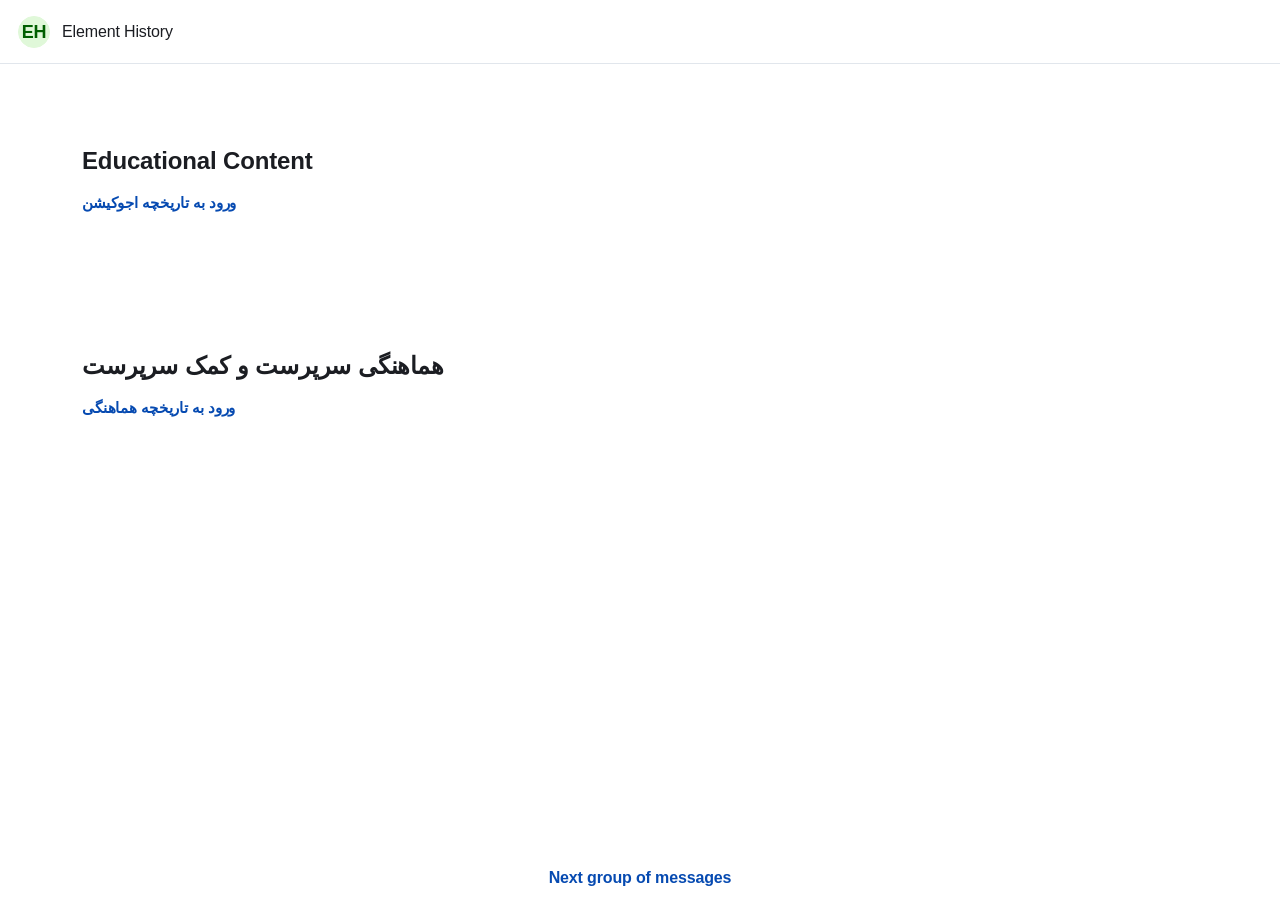
==== index.html @ 18a0da71 "Update index.html" ====
<html lang="en"><head>
                <meta charset="UTF-8">
                <meta http-equiv="X-UA-Compatible" content="IE=edge">
                <meta name="viewport" content="width=device-width, initial-scale=1.0">
                <link href="css/style.css" rel="stylesheet">
                <script src="js/script.js"></script><style id="HighlightThisStyles"></style>
                <title>Element History</title>
            <style>
    ::highlight(selection_highlighter_highlighted_selection) {
      background-color: rgba(255,255,0,1);
      color: rgba(0,0,0,1);
    }
    @media (prefers-color-scheme: dark) {
      ::highlight(selection_highlighter_highlighted_selection) {
        background-color: rgba(255,0,255,0.8);
      color: rgba(255,255,255,1);
      }
    }
    .selection_highlighter_scroll_markers {
      pointer-events: none;
      position: fixed;
      z-index: 2147483647;
      top: 0;
      right: 0;
      width: 16px;
      height: 100vh;
    }
  </style></head>
            <body style="height: 100vh;" class="cpd-theme-light">
                <div id="matrixchat" style="height: 100%; overflow: auto">
                    <div class="mx_MatrixChat_wrapper" aria-hidden="false">
                        <div class="mx_MatrixChat">
                        <main class="mx_RoomView">
                            <div class="mx_RoomHeader light-panel">
                                <span role="presentation" title="Educational Content" data-type="round" data-color="1" class="_avatar_va14e_8 mx_BaseAvatar _avatar-imageless_va14e_55" style="--cpd-avatar-size:32px">EH</span>
                                <div class="mx_RoomHeader_infoWrapper">
                                    <div dir="auto" class="mx_RoomHeader_info" title="Educational Content">
                                        <span class="mx_RoomHeader_truncated mx_lineClamp">
                                            Element History
                                        </span>
                                    </div>
                                </div>
                            </div>
                            
                            <div class="mx_MainSplit">
                            <div class="mx_RoomView_body">
                                <div class="mx_RoomView_timeline mx_RoomView_timeline_rr_enabled">
                                <div class="
                                    mx_AutoHideScrollbar
                                    mx_ScrollPanel
                                    mx_RoomView_messagePanel
                                    ">
                                    <div class="mx_RoomView_messageListWrapper">
                                    <ol class="mx_RoomView_MessageList" aria-live="polite" role="list">
                                    <div class="mx_NewRoomIntro">
                                            <h2> Educational Content </h2>
                                            <p><span><a href="" target="_blank" rel="noopener noreferrer"><strong>ورود به تاریخچه اجوکیشن</strong></a></span></p> <p></p>
                                            <br>
                                            <p>  </p>
                                        </div>
                                    
                                    <div class="mx_NewRoomIntro">
                                            <h2> هماهنگی سرپرست و کمک سرپرست </h2>
                                            <p><span><a href="" target="_blank" rel="noopener noreferrer"><strong>ورود به تاریخچه هماهنگی</strong></a></span></p> <p></p>
                                            <br>
                                            <p>  </p>
                                        </div></ol>
                                    </div>
                                </div>
                                </div>
                                <div class="mx_RoomView_statusArea">
                                <div class="mx_RoomView_statusAreaBox">
                                    <div class="mx_RoomView_statusAreaBox_line"></div>
                                </div>
                                </div>
                            </div>
                            </div>
                            <div style="text-align:center;margin:10px"><a href="./messages2.html" style="font-weight:bold">Next group of messages</a></div>
                        </main>
                        </div>
                    </div>
                </div>
                <div id="snackbar">
            
        
</div><canvas class="selection_highlighter_scroll_markers" width="20" height="628"></canvas></body></html>
---- css/style.css ----
body{counter-reset:katexEqnNo mmlEqnNo}@layer compound-tokens, compound-web, shared-components, app-web;@layer shared-components{._flex_4dswl_9{display:inline;display:initial;display:var(--mx-flex-display,unset);-webkit-box-orient:initial;-webkit-box-direction:initial;-ms-flex-direction:initial;flex-direction:row;flex-direction:var(--mx-flex-direction,unset);-webkit-box-align:initial;-ms-flex-align:initial;align-items:normal;-webkit-box-align:var(--mx-flex-align,unset);-ms-flex-align:var(--mx-flex-align,unset);align-items:var(--mx-flex-align,unset);-webkit-box-pack:initial;-ms-flex-pack:initial;justify-content:normal;-webkit-box-pack:var(--mx-flex-justify,unset);-ms-flex-pack:var(--mx-flex-justify,unset);-ms-flex-wrap:initial;flex-wrap:nowrap;-ms-flex-wrap:var(--mx-flex-wrap,unset);flex-wrap:var(--mx-flex-wrap,unset);gap:initial;gap:var(--mx-flex-gap,unset);justify-content:var(--mx-flex-justify,unset)}._banner_n7ud0_8[data-type=success] :is(._content_n7ud0_38,svg){color:var(--cpd-color-green-900)}._banner_n7ud0_8[data-type=critical] :is(._content_n7ud0_38,svg){color:var(--cpd-color-red-900)}._content_1xhpr_8{color:var(--cpd-color-text-secondary);vertical-align:middle;white-space:pre-wrap;-webkit-box-align:center;-ms-flex-align:center;align-items:center;display:-webkit-inline-box;display:-ms-inline-flexbox;display:inline-flex;gap:6px}._icon_1xhpr_17{color:var(--cpd-color-icon-secondary);height:14px;width:14px;-webkit-box-flex:0;-ms-flex:0 0 14px;flex:0 0 14px}@-webkit-keyframes _blurhashPulse_1rucf_1{0%,to{opacity:1}50%{opacity:.65}}@keyframes _blurhashPulse_1rucf_1{0%,to{opacity:1}50%{opacity:.65}}._root_1hgc7_8{overflow:hidden}._caption_1hgc7_14,._notice_1hgc7_18,._text_1hgc7_13{white-space:pre-wrap}._annotated_1hgc7_28{display:-webkit-box;display:-ms-flexbox;display:flex}._annotation_1hgc7_36{color:var(--cpd-color-text-secondary);-webkit-user-select:none;-moz-user-select:none;-ms-user-select:none;user-select:none;-webkit-margin-start:9px;display:inline-block;font-size:12px;margin-inline-start:9px}._editedMarker_1hgc7_44{-webkit-appearance:none;-moz-appearance:none;appearance:none;background:0 0;border:none;cursor:pointer;font-family:inherit;font-weight:inherit;height:-webkit-max-content;height:-moz-max-content;height:max-content;line-height:inherit;padding:0}._bodyAction_1hgc7_57:focus-visible,._editedMarker_1hgc7_44:focus-visible,._emoteSender_1hgc7_72:focus-visible{border-radius:var(--cpd-space-0-5x);outline:2px solid var(--cpd-color-border-focused);outline-offset:2px}._content_u6fft_8{cursor:pointer;padding:0 25px}._content_u6fft_8 h2{font-size:inherit;text-transform:capitalize;-webkit-box-flex:0;-ms-flex:none;flex:none;margin:0}._content_u6fft_8 svg{color:var(--cpd-color-icon-secondary);height:16px;width:16px;-ms-flex-item-align:center;align-self:center}._timelineSeparator_yq5ye_8{clear:both;color:var(--cpd-color-text-primary);font:var(--cpd-font-body-md-regular);letter-spacing:var(--cpd-font-letter-spacing-body-md);margin:var(--cpd-space-1x) 0}._timelineSeparator_yq5ye_8>hr{border:none;border-bottom:1px solid var(--cpd-color-gray-400);-webkit-box-flex:1;-ms-flex:1 1 0px;flex:1 1 0;height:0}._disambiguatedProfile_4jooo_8{cursor:pointer;overflow:hidden;text-overflow:ellipsis;white-space:nowrap}._disambiguatedProfile_4jooo_8 ._disambiguatedProfile_displayName_4jooo_14{font:var(--cpd-font-body-md-semibold);letter-spacing:var(--cpd-letter-spacing-body-md);-webkit-margin-end:0;line-height:1;margin-inline-end:0}._content_m88ar_8 svg[data-state=supported]{color:inherit}._content_m88ar_8 svg[data-state=unsupported]{color:var(--cpd-color-icon-critical-primary)}._container_sq5fu_8{background-color:var(--cpd-color-bg-subtle-secondary);border-radius:8px;-webkit-box-sizing:border-box;box-sizing:border-box;display:grid;grid-template-columns:24px minmax(0,1fr) -webkit-min-content -webkit-min-content;grid-template-columns:24px minmax(0,1fr) min-content min-content;max-width:min(100% - 92px,600px);padding:var(--cpd-space-3x)}._container_sq5fu_8 svg{content:"";grid-area:1/1/3;height:16px;inset:0;margin-top:var(--cpd-space-1x);-webkit-mask-position:50%;mask-position:50%;-webkit-mask-repeat:no-repeat;mask-repeat:no-repeat;-webkit-mask-size:contain;mask-size:contain;position:relative;width:16px}._container_sq5fu_8 ._subtitle_sq5fu_35,._container_sq5fu_8 ._title_sq5fu_34{grid-column:2;min-inline-size:50px;overflow-wrap:break-word}._container_sq5fu_8 ._title_sq5fu_34{font-size:var(--cpd-font-size-body-md);font-weight:var(--cpd-font-weight-semibold);grid-row:1}._container_sq5fu_8 ._subtitle_sq5fu_35{font-size:var(--cpd-font-size-body-sm);grid-row:2}._reactionsRow_1lcz2_8{color:var(--cpd-color-text-primary);-webkit-box-align:center;-ms-flex-align:center;align-items:center;display:-webkit-box;display:-ms-flexbox;display:flex;-ms-flex-wrap:wrap;flex-wrap:wrap;gap:var(--cpd-space-1x)}._reactionsRowButton_5v4c1_8{all:unset;background-color:var(--cpd-color-gray-200);border:1px solid var(--cpd-color-gray-400);border-radius:10px;cursor:pointer;line-height:var(--cpd-font-size-heading-sm);padding:1px var(--cpd-space-1-5x);-webkit-user-select:none;-moz-user-select:none;-ms-user-select:none;user-select:none;-webkit-box-align:center;-ms-flex-align:center;align-items:center}._reactionsRowButtonDisabled_5v4c1_26{cursor:not-allowed}._reactionsRowButtonContent_5v4c1_30{max-width:100px;overflow:hidden;padding-right:var(--cpd-space-1x);text-overflow:ellipsis;white-space:nowrap}._content_1r034_8,._reactionsRowButtonCount_5v4c1_38{white-space:nowrap}._content_1r034_8{color:var(--cpd-color-text-secondary);display:inline-block;-webkit-font-feature-settings:"tnum";font-feature-settings:"tnum";font-size:var(--cpd-font-size-body-xs);font-variant-numeric:tabular-nums;text-decoration:none;-webkit-user-select:none;-moz-user-select:none;-ms-user-select:none;user-select:none}}@layer compound-tokens, compound-web, shared-components, app-web;@layer compound-tokens, compound-web, shared-components, app-web;@layer compound-tokens{@layer cpd-semantic, custom, cpd-base;}@layer app-web{:root{--emoji-font-family:"";--lp-background-blur:40px}body{color-scheme:light}a:not([data-kind]):hover,a:not([data-kind]):link,a:not([data-kind]):visited{text-decoration:none}:root{--hover-transition:0.08s cubic-bezier(0.46,0.03,0.52,0.96)}}@layer app-web{@-webkit-keyframes mx--anim-pulse{0%{opacity:1}50%{opacity:.7}to{opacity:1}}@keyframes mx--anim-pulse{0%{opacity:1}50%{opacity:.7}to{opacity:1}}@-webkit-keyframes mx_Dialog_lightbox_background_keyframes{0%{opacity:0}to{opacity:.95}}@keyframes mx_Dialog_lightbox_background_keyframes{0%{opacity:0}to{opacity:.95}}@-webkit-keyframes mx_ImageView_panel_keyframes{0%{opacity:0}to{opacity:1}}@keyframes mx_ImageView_panel_keyframes{0%{opacity:0}to{opacity:1}}}@layer app-web{@-webkit-keyframes maplibregl-spin{0%{-webkit-transform:rotate(0deg);transform:rotate(0deg)}to{-webkit-transform:rotate(1turn);transform:rotate(1turn)}}@keyframes maplibregl-spin{0%{-webkit-transform:rotate(0deg);transform:rotate(0deg)}to{-webkit-transform:rotate(1turn);transform:rotate(1turn)}}@-webkit-keyframes maplibregl-user-location-dot-pulse{0%{opacity:1;-webkit-transform:scale(1);transform:scale(1)}70%{opacity:0;-webkit-transform:scale(3);transform:scale(3)}to{opacity:0;-webkit-transform:scale(1);transform:scale(1)}}@keyframes maplibregl-user-location-dot-pulse{0%{opacity:1;-webkit-transform:scale(1);transform:scale(1)}70%{opacity:0;-webkit-transform:scale(3);transform:scale(3)}to{opacity:0;-webkit-transform:scale(1);transform:scale(1)}}:root{--container-border-width:8px;--container-gap-width:8px;--transition-short:0.1s;--transition-standard:0.3s;--buttons-dialog-gap-row:8px;--buttons-dialog-gap-column:8px;--MBody-border-radius:8px;--EventTileBubble_margin-block:10px;--MessageTimestamp-width:46px;--dialog-zIndex-wrapper-default:4000;--dialog-zIndex-static-background:4009;--dialog-zIndex-static:calc(var(--dialog-zIndex-static-background) + 1);--dialog-zIndex-standard-background:calc(var(--dialog-zIndex-static) + 1);--dialog-zIndex-standard:calc(var(--dialog-zIndex-standard-background) + 1)}#matrixchat{contain:strict}#mx_ContextualMenu_Container,#mx_Dialog_Container,#mx_Dialog_StaticContainer,#mx_PersistedElement_container{isolation:isolate}}@layer app-web{[class^=cpd-theme][class^=cpd-theme]{--cpd-font-family-sans: -apple-system, BlinkMacSystemFont, avenir next,
            avenir, segoe ui, helvetica neue, helvetica, Ubuntu, roboto, noto, arial, sans-serif,var(--emoji-font-family),"Apple Color Emoji","Segoe UI Emoji","Arial","Helvetica",sans-serif,"Noto Color Emoji"}@media (prefers-reduced-motion){:root{--transition-short:0;--transition-standard:0}}html{height:100%;overflow:hidden;-ms-scroll-chaining:none;overscroll-behavior:none}body{background-color:var(--cpd-color-bg-canvas-default);border:0;color:var(--cpd-color-text-primary);font:var(--cpd-font-body-md-regular)!important;-webkit-font-feature-settings:"kern" 1,"liga" 1,"calt" 1!important;font-feature-settings:"kern" 1,"liga" 1,"calt" 1!important;letter-spacing:var(--cpd-font-letter-spacing-body-md)!important;margin:0;-webkit-font-smoothing:antialiased;-moz-osx-font-smoothing:grayscale}code,pre{font-family: Menlo, Consolas, Monaco, Liberation Mono, Lucida Console, monospace,,Apple Color Emoji,Segoe UI Emoji,Courier,monospace,Noto Color Emoji;font-family:"Fira Code",var(--emoji-font-family),"Apple Color Emoji","Segoe UI Emoji","Courier",monospace,"Noto Color Emoji";font-size:100%!important}b{font-weight:700}a:where(:not([data-kind])):hover,a:where(:not([data-kind])):link,a:where(:not([data-kind])):visited{color:var(--cpd-color-text-link-external)}input[type=search]::-webkit-search-cancel-button,input[type=search]::-webkit-search-decoration,input[type=search]::-webkit-search-results-button,input[type=search]::-webkit-search-results-decoration{display:none}input::-webkit-input-placeholder,textarea::-webkit-input-placeholder{opacity:1}input::-moz-placeholder,textarea::-moz-placeholder{opacity:1}input:-ms-input-placeholder,textarea:-ms-input-placeholder{opacity:1}input::-ms-input-placeholder,textarea::-ms-input-placeholder{opacity:1}input::placeholder,textarea::placeholder{opacity:1}input[type=password],input[type=text],textarea{background-color:transparent;color:var(--cpd-color-text-primary)}textarea{color:var(--cpd-color-text-primary)}input[type=password]:focus,input[type=text]:focus,textarea:focus{-webkit-box-shadow:none;box-shadow:none;outline:none}:focus:not(:focus-visible){outline:none}fieldset{border:none;display:inline-block;margin-inline:unset;min-inline-size:unset;padding-block:unset;padding-inline:unset}summary{cursor:pointer}legend{border:none;padding-inline:unset}::-moz-focus-inner{border:0}#mx_theme_accentColor{color:var(--cpd-color-text-action-accent)}#mx_theme_secondaryAccentColor{color:#f2f5f8}.mx_Dialog button:not(.mx_EncryptionUserSettingsTab button,.mx_EncryptionCard button,.mx_UserProfileSettings button,.mx_ShareDialog button,.mx_UnpinAllDialog button,.mx_ThemeChoicePanel_CustomTheme button,.mx_Dialog_nonDialogButton,.mx_AccessibleButton,.mx_IdentityServerPicker button,.mx_AccessSecretStorageDialog button,.mx_InviteDialog_section button,.mx_InviteDialog_editor button,.mx_UnknownIdentityUsersWarningDialog button,[class|=maplibregl]),.mx_Dialog input[type=submit],.mx_Dialog_buttons button:not(.mx_Dialog_nonDialogButton,.mx_AccessibleButton),.mx_Dialog_buttons input[type=submit]{background-color:var(--cpd-color-bg-action-primary-rest);border:0;border-radius:24px;color:var(--cpd-color-bg-canvas-default);cursor:pointer;display:inline-block;font:var(--cpd-font-body-md-regular);padding:7px 1.5em;vertical-align:middle;width:auto}.mx_Dialog button:not(.mx_EncryptionUserSettingsTab button,.mx_EncryptionCard button,.mx_UserProfileSettings button,.mx_ShareDialog button,.mx_UnpinAllDialog button,.mx_ThemeChoicePanel_CustomTheme button,.mx_Dialog_nonDialogButton,.mx_AccessibleButton,.mx_IdentityServerPicker button,.mx_AccessSecretStorageDialog button,.mx_InviteDialog_section button,.mx_InviteDialog_editor button,.mx_UnknownIdentityUsersWarningDialog button,[class|=maplibregl]):not(:focus-visible),.mx_Dialog input[type=submit]:not(:focus-visible),.mx_Dialog_buttons button:not(.mx_Dialog_nonDialogButton,.mx_AccessibleButton):not(:focus-visible),.mx_Dialog_buttons input[type=submit]:not(:focus-visible){outline:none}.mx_Dialog button:not(.mx_EncryptionUserSettingsTab button,.mx_EncryptionCard button,.mx_UserProfileSettings button,.mx_ShareDialog button,.mx_UnpinAllDialog button,.mx_ThemeChoicePanel_CustomTheme button,.mx_Dialog_nonDialogButton,.mx_AccessibleButton,.mx_IdentityServerPicker button,.mx_AccessSecretStorageDialog button,.mx_InviteDialog_section button,.mx_InviteDialog_editor button,.mx_UnknownIdentityUsersWarningDialog button,[class|=maplibregl]),.mx_Dialog input[type=submit],.mx_Dialog_buttons button:not(.mx_Dialog_nonDialogButton,.mx_AccessibleButton),.mx_Dialog_buttons input[type=submit]{background-color:transparent;border:1px solid var(--cpd-color-border-interactive-secondary);color:var(--cpd-color-text-primary);font-family:inherit;font-weight:var(--cpd-font-weight-semibold);margin-bottom:5px;margin-left:0;margin-right:8px;margin-right:var(--buttons-dialog-gap-column)}.mx_Dialog button:not(.mx_Dialog_nonDialogButton,[class|=maplibregl],.mx_AccessibleButton,.mx_UserProfileSettings button,.mx_ThemeChoicePanel_CustomTheme button,.mx_UnpinAllDialog button,.mx_ShareDialog button,.mx_EncryptionUserSettingsTab button,.mx_UnknownIdentityUsersWarningDialog button):last-child{margin-right:0}.mx_Dialog button:not(.mx_Dialog_nonDialogButton,[class|=maplibregl],.mx_AccessibleButton,.mx_UserProfileSettings button,.mx_ThemeChoicePanel_CustomTheme button,.mx_UnpinAllDialog button,.mx_ShareDialog button,.mx_EncryptionUserSettingsTab button,.mx_InviteDialog_section button,.mx_InviteDialog_editor button,.mx_UnknownIdentityUsersWarningDialog button):focus,.mx_Dialog input[type=submit]:focus,.mx_Dialog_buttons button:not(.mx_Dialog_nonDialogButton,.mx_AccessibleButton):focus,.mx_Dialog_buttons input[type=submit]:focus{-webkit-filter:brightness(105%);filter:brightness(105%)}.mx_Dialog button.mx_Dialog_primary:not(.mx_Dialog_nonDialogButton,[class|=maplibregl]),.mx_Dialog input[type=submit].mx_Dialog_primary,.mx_Dialog_buttons button:not(.mx_Dialog_nonDialogButton,.mx_AccessibleButton,.mx_UserProfileSettings button,.mx_ThemeChoicePanel_CustomTheme button,.mx_UnpinAllDialog button,.mx_ShareDialog button,.mx_EncryptionUserSettingsTab button,.mx_UnknownIdentityUsersWarningDialog button),.mx_Dialog_buttons input[type=submit].mx_Dialog_primary{background-color:var(--cpd-color-bg-action-primary-rest);border-color:var(--cpd-color-bg-action-primary-rest);color:var(--cpd-color-text-on-solid-primary);min-width:156px}.mx_Dialog button.danger:not(.mx_Dialog_nonDialogButton,[class|=maplibregl]),.mx_Dialog input[type=submit].danger,.mx_Dialog_buttons button.danger:not(.mx_Dialog_nonDialogButton,.mx_AccessibleButton,.mx_UserProfileSettings button,.mx_ThemeChoicePanel_CustomTheme button,.mx_UnpinAllDialog button,.mx_ShareDialog button,.mx_EncryptionUserSettingsTab button,.mx_UnknownIdentityUsersWarningDialog button),.mx_Dialog_buttons input[type=submit].danger{background-color:var(--cpd-color-bg-critical-primary);border:1px solid var(--cpd-color-bg-critical-primary);color:var(--cpd-color-text-on-solid-primary)}.mx_Dialog button.warning:not(.mx_Dialog_nonDialogButton,[class|=maplibregl]),.mx_Dialog input[type=submit].warning{border:1px solid var(--cpd-color-border-critical-subtle);color:var(--cpd-color-text-critical-primary)}.mx_Dialog button:not(.mx_Dialog_nonDialogButton,[class|=maplibregl],.mx_AccessibleButton,.mx_UserProfileSettings button,.mx_ThemeChoicePanel_CustomTheme button,.mx_UnpinAllDialog button,.mx_ShareDialog button,.mx_EncryptionUserSettingsTab button,.mx_UnknownIdentityUsersWarningDialog button):disabled,.mx_Dialog input[type=submit]:disabled,.mx_Dialog_buttons button:not(.mx_Dialog_nonDialogButton,.mx_AccessibleButton):disabled,.mx_Dialog_buttons input[type=submit]:disabled{background-color:#747474;border:1px solid #747474;opacity:.7}.mx_Username_color1{color:var(--cpd-color-text-decorative-1)}.mx_Username_color2{color:var(--cpd-color-text-decorative-2)}.mx_Username_color3{color:var(--cpd-color-text-decorative-3)}.mx_Username_color4{color:var(--cpd-color-text-decorative-4)}.mx_Username_color5{color:var(--cpd-color-text-decorative-5)}.mx_Username_color6{color:var(--cpd-color-text-decorative-6)}.mx_lineClamp{display:-webkit-box;-webkit-box-orient:vertical;-webkit-line-clamp:1;-webkit-line-clamp:var(--mx-line-clamp,1);overflow:hidden}.mx_MessageTimestamp{color:var(--cpd-color-text-secondary)!important;display:block;-webkit-font-feature-settings:"tnum";font-feature-settings:"tnum";font-size:.625rem;font-variant-numeric:tabular-nums;text-decoration:none;-webkit-user-select:none;-moz-user-select:none;-ms-user-select:none;user-select:none;white-space:nowrap;width:46px;width:var(--MessageTimestamp-width)}html{scrollbar-color:rgba(0,0,0,.2) transparent}*{scrollbar-width:thin}}@layer app-web{::-webkit-scrollbar{height:6px;width:6px}::-webkit-scrollbar-thumb{background-color:rgba(0,0,0,.2);border-radius:3px}.mx_AutoHideScrollbar:hover{scrollbar-color:rgba(0,0,0,.2) transparent}.mx_AutoHideScrollbar:hover::-webkit-scrollbar-thumb{background-color:rgba(0,0,0,.2)}.mx_AutoHideScrollbar{overflow-x:hidden;overflow-y:auto;overflow-y:overlay;-ms-overflow-style:-ms-autohiding-scrollbar}.mx_AutoHideScrollbar::-webkit-scrollbar,.mx_AutoHideScrollbar::-webkit-scrollbar-thumb{background-color:transparent}.mx_AutoHideScrollbar{scrollbar-color:transparent transparent}}@layer app-web{@-webkit-keyframes mx_FileDropTarget_animation{0%{opacity:0}to{opacity:.95}}@keyframes mx_FileDropTarget_animation{0%{opacity:0}to{opacity:.95}}@-webkit-keyframes mx_FileDropTarget_image_animation{0%{-webkit-transform:scaleX(0);transform:scaleX(0)}to{-webkit-transform:scaleX(1);transform:scaleX(1)}}@keyframes mx_FileDropTarget_image_animation{0%{-webkit-transform:scaleX(0);transform:scaleX(0)}to{-webkit-transform:scaleX(1);transform:scaleX(1)}}}@layer app-web{.mx_MainSplit{display:-webkit-box;display:-ms-flexbox;display:flex;-webkit-box-orient:horizontal;-webkit-box-direction:normal;-ms-flex-direction:row;flex-direction:row;height:100%;min-height:0;min-width:0}.mx_MatrixChat_wrapper{display:-webkit-box;display:-ms-flexbox;display:flex;height:100%;width:100%}.mx_MatrixChat{display:-webkit-box;display:-ms-flexbox;display:flex;height:100%;position:relative;width:100%;-webkit-box-flex:1;-ms-flex:1;flex:1;min-height:0}:root{--RoomView_MessageList-padding:18px}.mx_RoomView,.mx_RoomView_wrapper{display:-webkit-box;display:-ms-flexbox;display:flex;-webkit-box-orient:vertical;-webkit-box-direction:normal;-ms-flex-direction:column;flex-direction:column;-webkit-box-flex:1;position:relative}.mx_RoomView{word-wrap:break-word;-ms-flex:1;flex:1}.mx_RoomView .mx_MainSplit{-webkit-box-flex:1;-ms-flex:1 1 0px;flex:1 1 0}.mx_RoomView_messagePanel{overflow-y:auto;width:100%;-webkit-box-flex:1;-ms-flex:1 1 0px;flex:1 1 0;overflow-anchor:none}.mx_RoomView_body{display:-webkit-box;display:-ms-flexbox;display:flex;-webkit-box-orient:vertical;-webkit-box-direction:normal;-ms-flex-direction:column;flex-direction:column;-webkit-box-flex:1;container-name:roomview;container-type:size;-ms-flex:1;flex:1;min-width:0}.mx_RoomView_body .mx_RoomView_messagePanel,.mx_RoomView_body .mx_RoomView_messagePanelSearchSpinner,.mx_RoomView_body .mx_RoomView_messagePanelSpinner{-webkit-box-ordinal-group:3;-ms-flex-order:2;order:2}.mx_RoomView_body .mx_RoomView_timeline{position:relative;-webkit-box-flex:1;display:-webkit-box;display:-ms-flexbox;display:flex;-ms-flex:1;flex:1;-webkit-box-orient:vertical;-webkit-box-direction:normal;-ms-flex-direction:column;flex-direction:column;margin-right:4px;margin-right:calc(var(--container-gap-width)/2)}.mx_RoomView_statusArea{width:100%;-webkit-box-flex:0;background-color:var(--cpd-color-bg-canvas-default);-ms-flex:0 0 auto;flex:0 0 auto;max-height:0;overflow:hidden;-webkit-transition:all .2s ease-out;transition:all .2s ease-out;z-index:1000}.mx_RoomView_statusAreaBox{margin:auto;min-height:50px}.mx_RoomView_statusAreaBox_line{border-top:1px solid transparent;height:1px;margin-left:65px}.mx_RoomView_messageListWrapper{display:-webkit-box;display:-ms-flexbox;display:flex;-webkit-box-orient:vertical;-webkit-box-direction:normal;-ms-flex-direction:column;flex-direction:column;-webkit-box-pack:end;-ms-flex-pack:end;justify-content:flex-end;position:relative}.mx_RoomView_MessageList{-webkit-box-sizing:border-box;box-sizing:border-box;list-style-type:none;margin:0;padding:18px;padding:var(--RoomView_MessageList-padding)}.mx_RoomView_MessageList li{clear:both}.mx_ScrollPanel .mx_RoomView_MessageList{display:-webkit-box;display:-ms-flexbox;display:flex;position:relative;-webkit-box-orient:vertical;-webkit-box-direction:normal;-ms-flex-direction:column;flex-direction:column;-webkit-box-pack:end;-ms-flex-pack:end;contain-intrinsic-size:50px;content-visibility:auto;justify-content:flex-end}}@layer app-web{button.mx_BaseAvatar{font-family:inherit;line-height:inherit}}@layer app-web{.mx_AccessibleButton{cursor:pointer}}@layer app-web{.mx_AccessibleButton:where(button){-webkit-appearance:none;-moz-appearance:none;appearance:none;background:none;border:none;-webkit-box-sizing:content-box;box-sizing:content-box;font-family:inherit;font-size:inherit;line-height:inherit;margin:0;padding:0}}@layer app-web{:root{--image-view-panel-height:68px}}@layer app-web{.mx_Emoji{font-size:max(1.125rem,1em);vertical-align:bottom}}@layer app-web{.mx_DisambiguatedProfile{cursor:pointer;overflow:hidden;text-overflow:ellipsis;white-space:nowrap}.mx_DisambiguatedProfile .mx_DisambiguatedProfile_displayName{font:var(--cpd-font-body-md-semibold);-webkit-margin-end:0;line-height:1;margin-inline-end:0}.mx_MImageBody_thumbnail_container{border-radius:8px;border-radius:var(--MBody-border-radius);contain:paint;overflow:hidden}.mx_MImageBody_thumbnail{display:block;height:100%;width:100%}.mx_ReactionsRow{color:var(--cpd-color-text-primary)}.mx_TextualEvent{line-height:normal;overflow-y:hidden}.mx_TextualEvent a{color:var(--cpd-color-text-action-accent);cursor:pointer}}@layer app-web{.mx_EventTileBubble.mx_cryptoEvent{margin:10px auto;margin:var(--EventTileBubble_margin-block) auto}.mx_EventTileBubble.mx_cryptoEvent svg[data-state=supported]{color:#91a1c0}}@layer app-web{@-webkit-keyframes mx_AppTileBody_fadeInSpinnerAnimation{0%{opacity:0}to{opacity:1}}@keyframes mx_AppTileBody_fadeInSpinnerAnimation{0%{opacity:0}to{opacity:1}}}@layer app-web{.mx_RoomView_body[data-layout=bubble] .mx_MessageComposer,.mx_RoomView_body[data-layout=bubble] .mx_RoomView_statusArea,.mx_RoomView_body[data-layout=bubble] .mx_RoomView_timeline{margin:0 auto;max-width:1200px;width:100%}.mx_EventTile[data-layout=bubble],.mx_GenericEventListSummary[data-layout=bubble]{--avatarSize:32px;--gutterSize:11px;--cornerRadius:12px;--maxWidth:70%;--EventTile_bubble-margin-inline-start:49px;--EventTile_bubble-margin-inline-end:60px;-webkit-margin-start:49px;margin-inline-start:49px;-webkit-margin-start:var(--EventTile_bubble-margin-inline-start);margin-inline-start:var(--EventTile_bubble-margin-inline-start);-webkit-margin-end:60px;margin-inline-end:60px;-webkit-margin-end:var(--EventTile_bubble-margin-inline-end);margin-inline-end:var(--EventTile_bubble-margin-inline-end)}.mx_EventTile[data-layout=bubble]{--EventTile_bubble_line-margin-inline-start:-9px;--EventTile_bubble_line-margin-inline-end:-12px;--EventTile_bubble_gap-inline:5px}.mx_EventTile[data-layout=bubble] .mx_MessageTimestamp{max-width:80px;width:auto}.mx_EventTile[data-layout=bubble] .mx_ThreadSummary{clear:both;width:-webkit-fit-content;width:-moz-fit-content;width:fit-content}.mx_EventTile[data-layout=bubble] .mx_EventTile_content{margin-right:0}.mx_EventTile[data-layout=bubble]:not(.mx_EventTile_info) .mx_EventTile_avatar{border:4px solid var(--cpd-color-bg-canvas-default);border-radius:50%;line-height:0;position:absolute;top:6px;z-index:9}.mx_EventTile[data-layout=bubble]:not(.mx_EventTile_info) .mx_EventTile_avatar img{border-radius:50%;-webkit-box-shadow:0 0 0 3px var(--cpd-color-bg-canvas-default);box-shadow:0 0 0 3px var(--cpd-color-bg-canvas-default)}.mx_EventTile[data-layout=bubble]:hover .mx_EventTile_avatar{border-color:var(--cpd-color-bg-subtle-secondary)}.mx_EventTile[data-layout=bubble] .mx_EventTile{padding-top:0}.mx_EventTile[data-layout=bubble]:before{border-radius:4px;bottom:-1px;content:"";left:calc(var(--EventTile_bubble-margin-inline-start)*-1);position:absolute;right:calc(var(--EventTile_bubble-margin-inline-end)*-1);top:-1px;z-index:-1}.mx_EventTile[data-layout=bubble].mx_EventTile_selected:before,.mx_EventTile[data-layout=bubble]:hover:before{background:var(--cpd-color-bg-subtle-secondary)}.mx_EventTile[data-layout=bubble].mx_EventTile_selected .mx_EventTile_avatar img,.mx_EventTile[data-layout=bubble]:hover .mx_EventTile_avatar img{-webkit-box-shadow:0 0 0 3px var(--cpd-color-bg-subtle-secondary);box-shadow:0 0 0 3px var(--cpd-color-bg-subtle-secondary)}.mx_EventTile[data-layout=bubble] .mx_DisambiguatedProfile,.mx_EventTile[data-layout=bubble] .mx_EventTile_line{--EventBubbleTile_line-max-width:70%;line-height:1.125rem;max-width:70%;max-width:var(--EventBubbleTile_line-max-width);width:-webkit-fit-content;width:-moz-fit-content;width:fit-content}.mx_EventTile[data-layout=bubble]>.mx_DisambiguatedProfile{white-space:normal}.mx_EventTile[data-layout=bubble]>.mx_DisambiguatedProfile .mx_DisambiguatedProfile_displayName{white-space:nowrap;-webkit-margin-end:5px;direction:ltr;margin-inline-end:5px;unicode-bidi:embed}.mx_EventTile[data-layout=bubble] .mx_EventTile_senderDetails>.mx_DisambiguatedProfile,.mx_EventTile[data-layout=bubble]>.mx_DisambiguatedProfile{font-size:.9375rem;left:2px;position:relative;top:-2px}.mx_EventTile[data-layout=bubble] .mx_MImageBody .mx_MImageBody_thumbnail_container{-webkit-box-pack:center;-ms-flex-pack:center;justify-content:center;min-height:calc(1.8rem + var(--gutterSize) + var(--gutterSize));min-width:calc(1.8rem + var(--gutterSize) + var(--gutterSize))}.mx_EventTile[data-layout=bubble] .mx_EventTile_footer{margin:var(--cpd-space-1-5x) 0;margin-inline:var(--EventTile_bubble_line-margin-inline-start) var(--EventTile_bubble_line-margin-inline-end)}.mx_EventTile[data-layout=bubble][data-self=false] .mx_EventTile_line{border-bottom-right-radius:var(--cornerRadius)}.mx_EventTile[data-layout=bubble][data-self=false] .mx_EventTile_line .mx_MBeaconBody,.mx_EventTile[data-layout=bubble][data-self=false] .mx_EventTile_line .mx_MImageBody .mx_MImageBody_thumbnail_container,.mx_EventTile[data-layout=bubble][data-self=false] .mx_EventTile_line .mx_MImageBody:before,.mx_EventTile[data-layout=bubble][data-self=false] .mx_EventTile_line .mx_MLocationBody_map,.mx_EventTile[data-layout=bubble][data-self=false] .mx_EventTile_line .mx_MVideoBody .mx_MVideoBody_container,.mx_EventTile[data-layout=bubble][data-self=false] .mx_EventTile_line .mx_MediaBody{border-bottom-right-radius:var(--cornerRadius)!important}.mx_EventTile[data-layout=bubble][data-self=false] .mx_EventTile_avatar{left:-36px}.mx_EventTile[data-layout=bubble][data-self=false] .mx_ThreadSummary{-webkit-margin-start:calc(var(--gutterSize)*-1);margin-inline-start:calc(var(--gutterSize)*-1);-webkit-margin-end:auto;margin-inline-end:auto}.mx_EventTile[data-layout=bubble][data-self=false] .mx_EventTile_footer,.mx_EventTile[data-layout=bubble][data-self=false] .mx_ReactionsRow{-webkit-box-pack:start;-ms-flex-pack:start;justify-content:flex-start}.mx_EventTile[data-layout=bubble][data-self=false]{--backgroundColor:var(--cpd-color-gray-300)}.mx_EventTile[data-layout=bubble][data-self=true] .mx_EventTile_line{-webkit-margin-start:auto;border-bottom-left-radius:var(--cornerRadius);margin-inline-start:auto}.mx_EventTile[data-layout=bubble][data-self=true] .mx_EventTile_line .mx_MBeaconBody,.mx_EventTile[data-layout=bubble][data-self=true] .mx_EventTile_line .mx_MImageBody .mx_MImageBody_thumbnail_container,.mx_EventTile[data-layout=bubble][data-self=true] .mx_EventTile_line .mx_MImageBody:before,.mx_EventTile[data-layout=bubble][data-self=true] .mx_EventTile_line .mx_MLocationBody_map,.mx_EventTile[data-layout=bubble][data-self=true] .mx_EventTile_line .mx_MVideoBody .mx_MVideoBody_container,.mx_EventTile[data-layout=bubble][data-self=true] .mx_EventTile_line .mx_MediaBody{border-bottom-left-radius:var(--cornerRadius)!important}.mx_EventTile[data-layout=bubble][data-self=true] .mx_ThreadSummary{-webkit-margin-start:auto;margin-inline-start:auto;-webkit-margin-end:calc(var(--gutterSize)*-1);margin-inline-end:calc(var(--gutterSize)*-1)}.mx_EventTile[data-layout=bubble][data-self=true] .mx_DisambiguatedProfile{display:none}.mx_EventTile[data-layout=bubble][data-self=true] .mx_EventTile_footer,.mx_EventTile[data-layout=bubble][data-self=true] .mx_ReactionsRow{-webkit-box-pack:end;-ms-flex-pack:end;justify-content:flex-end}.mx_EventTile[data-layout=bubble][data-self=true] .mx_ReactionsRow>:last-child{-webkit-box-ordinal-group:0;-ms-flex-order:-1;order:-1}.mx_EventTile[data-layout=bubble][data-self=true] .mx_EventTile_avatar{right:-38px;top:-19px}.mx_EventTile[data-layout=bubble][data-self=true]{--backgroundColor:var(--cpd-color-green-300)}.mx_EventTile[data-layout=bubble] .mx_EventTile_line{border-top-left-radius:var(--cornerRadius);border-top-right-radius:var(--cornerRadius);display:-webkit-box;display:-ms-flexbox;display:flex;gap:5px var(--EventTile_bubble_gap-inline);margin-block:0;margin-inline:var(--EventTile_bubble_line-margin-inline-start) var(--EventTile_bubble_line-margin-inline-end);position:relative}.mx_EventTile[data-layout=bubble] .mx_EventTile_line .mx_MessageActionBar+.mx_MessageTimestamp,.mx_EventTile[data-layout=bubble] .mx_EventTile_line>a{bottom:0;padding:4px 8px;position:absolute;right:0;z-index:3}.mx_EventTile[data-layout=bubble] .mx_EventTile_line.mx_EventTile_mediaLine .mx_MAudioBody,.mx_EventTile[data-layout=bubble] .mx_EventTile_line.mx_EventTile_mediaLine .mx_MFileBody{max-width:100%}.mx_EventTile[data-layout=bubble] .mx_EventTile_line.mx_EventTile_mediaLine.mx_EventTile_image .mx_MessageTimestamp{background-color:rgba(0,0,0,.6);border-radius:8px;border-radius:var(--MBody-border-radius);color:#fff;padding:0 4px}.mx_EventTile[data-layout=bubble] .mx_EventTile_line .mx_MImageBody{width:100%}.mx_EventTile[data-layout=bubble] .mx_EventTile_line .mx_MImageBody .mx_MImageBody_thumbnail_container,.mx_EventTile[data-layout=bubble] .mx_EventTile_line .mx_MVideoBody .mx_MVideoBody_container,.mx_EventTile[data-layout=bubble] .mx_EventTile_line .mx_MediaBody{border-radius:0;border-radius:initial;border-top-left-radius:var(--cornerRadius);border-top-right-radius:var(--cornerRadius)}.mx_EventTile[data-layout=bubble].mx_EventTile_continuation[data-self=false] .mx_EventTile_line,.mx_EventTile[data-layout=bubble].mx_EventTile_continuation[data-self=false] .mx_EventTile_line .mx_MBeaconBody,.mx_EventTile[data-layout=bubble].mx_EventTile_continuation[data-self=false] .mx_EventTile_line .mx_MImageBody .mx_MImageBody_thumbnail_container,.mx_EventTile[data-layout=bubble].mx_EventTile_continuation[data-self=false] .mx_EventTile_line .mx_MImageBody:before,.mx_EventTile[data-layout=bubble].mx_EventTile_continuation[data-self=false] .mx_EventTile_line .mx_MLocationBody_map,.mx_EventTile[data-layout=bubble].mx_EventTile_continuation[data-self=false] .mx_EventTile_line .mx_MVideoBody .mx_MVideoBody_container,.mx_EventTile[data-layout=bubble].mx_EventTile_continuation[data-self=false] .mx_EventTile_line .mx_MediaBody{border-top-left-radius:0}.mx_EventTile[data-layout=bubble].mx_EventTile_continuation[data-self=true] .mx_EventTile_line,.mx_EventTile[data-layout=bubble].mx_EventTile_continuation[data-self=true] .mx_EventTile_line .mx_MBeaconBody,.mx_EventTile[data-layout=bubble].mx_EventTile_continuation[data-self=true] .mx_EventTile_line .mx_MImageBody .mx_MImageBody_thumbnail_container,.mx_EventTile[data-layout=bubble].mx_EventTile_continuation[data-self=true] .mx_EventTile_line .mx_MImageBody:before,.mx_EventTile[data-layout=bubble].mx_EventTile_continuation[data-self=true] .mx_EventTile_line .mx_MLocationBody_map,.mx_EventTile[data-layout=bubble].mx_EventTile_continuation[data-self=true] .mx_EventTile_line .mx_MVideoBody .mx_MVideoBody_container,.mx_EventTile[data-layout=bubble].mx_EventTile_continuation[data-self=true] .mx_EventTile_line .mx_MediaBody{border-top-right-radius:0}.mx_EventTile[data-layout=bubble][data-has-reply=true]>.mx_EventTile_line{-webkit-box-orient:vertical;-webkit-box-direction:normal;-ms-flex-direction:column;flex-direction:column}.mx_EventTile[data-layout=bubble] .mx_MTextBody{max-width:100%}.mx_EventTile.mx_EventTile_bubbleContainer[data-layout=bubble] .mx_EventTile_line>a,.mx_EventTile.mx_EventTile_leftAlignedBubble[data-layout=bubble] .mx_EventTile_line>a{display:none}.mx_EventTile.mx_EventTile_bubbleContainer[data-layout=bubble],.mx_EventTile.mx_EventTile_info[data-layout=bubble],.mx_EventTile.mx_EventTile_leftAlignedBubble[data-layout=bubble]{display:-webkit-box;display:-ms-flexbox;display:flex;padding:5px 0;-webkit-box-align:center;-ms-flex-align:center;align-items:center;-webkit-box-pack:start;-ms-flex-pack:start;justify-content:flex-start}.mx_EventTile.mx_EventTile_bubbleContainer[data-layout=bubble] .mx_EventTile_info,.mx_EventTile.mx_EventTile_bubbleContainer[data-layout=bubble] .mx_EventTile_line,.mx_EventTile.mx_EventTile_info[data-layout=bubble] .mx_EventTile_info,.mx_EventTile.mx_EventTile_info[data-layout=bubble] .mx_EventTile_line,.mx_EventTile.mx_EventTile_leftAlignedBubble[data-layout=bubble] .mx_EventTile_info,.mx_EventTile.mx_EventTile_leftAlignedBubble[data-layout=bubble] .mx_EventTile_line{margin:0;min-width:100%}.mx_EventTile.mx_EventTile_bubbleContainer[data-layout=bubble],.mx_EventTile.mx_EventTile_info[data-layout=bubble],.mx_EventTile.mx_EventTile_leftAlignedBubble[data-layout=bubble],.mx_GenericEventListSummary[data-layout=bubble][data-expanded=false]{--backgroundColor:transparent;--gutterSize:0}.mx_EventTile.mx_EventTile_bubbleContainer[data-layout=bubble] .mx_EventTile_avatar,.mx_EventTile.mx_EventTile_info[data-layout=bubble] .mx_EventTile_avatar,.mx_EventTile.mx_EventTile_leftAlignedBubble[data-layout=bubble] .mx_EventTile_avatar,.mx_GenericEventListSummary[data-layout=bubble][data-expanded=false] .mx_EventTile_avatar{position:static;-webkit-box-ordinal-group:0;-ms-flex-order:-1;order:-1;-webkit-margin-end:var(--EventTile_bubble_gap-inline);display:-webkit-inline-box;display:-ms-inline-flexbox;display:inline-flex;margin-inline-end:var(--EventTile_bubble_gap-inline)}.mx_EventTile.mx_EventTile_bubbleContainer[data-layout=bubble] .mx_EventTile_line .mx_MessageActionBar+.mx_MessageTimestamp,.mx_EventTile.mx_EventTile_bubbleContainer[data-layout=bubble] .mx_EventTile_line>a,.mx_EventTile.mx_EventTile_info[data-layout=bubble] .mx_EventTile_line .mx_MessageActionBar+.mx_MessageTimestamp,.mx_EventTile.mx_EventTile_info[data-layout=bubble] .mx_EventTile_line>a,.mx_EventTile.mx_EventTile_leftAlignedBubble[data-layout=bubble] .mx_EventTile_line .mx_MessageActionBar+.mx_MessageTimestamp,.mx_EventTile.mx_EventTile_leftAlignedBubble[data-layout=bubble] .mx_EventTile_line>a,.mx_GenericEventListSummary[data-layout=bubble][data-expanded=false] .mx_EventTile_line .mx_MessageActionBar+.mx_MessageTimestamp,.mx_GenericEventListSummary[data-layout=bubble][data-expanded=false] .mx_EventTile_line>a{bottom:auto;left:-77px;right:auto;-ms-flex-item-align:center;align-self:center}.mx_EventTile.mx_EventTile_bubbleContainer[data-layout=bubble] .mx_EventTile_line .mx_MessageActionBar+.mx_MessageTimestamp .mx_MessageTimestamp,.mx_EventTile.mx_EventTile_bubbleContainer[data-layout=bubble] .mx_EventTile_line .mx_MessageActionBar+.mx_MessageTimestamp.mx_MessageTimestamp,.mx_EventTile.mx_EventTile_bubbleContainer[data-layout=bubble] .mx_EventTile_line>a .mx_MessageTimestamp,.mx_EventTile.mx_EventTile_bubbleContainer[data-layout=bubble] .mx_EventTile_line>a.mx_MessageTimestamp,.mx_EventTile.mx_EventTile_info[data-layout=bubble] .mx_EventTile_line .mx_MessageActionBar+.mx_MessageTimestamp .mx_MessageTimestamp,.mx_EventTile.mx_EventTile_info[data-layout=bubble] .mx_EventTile_line .mx_MessageActionBar+.mx_MessageTimestamp.mx_MessageTimestamp,.mx_EventTile.mx_EventTile_info[data-layout=bubble] .mx_EventTile_line>a .mx_MessageTimestamp,.mx_EventTile.mx_EventTile_info[data-layout=bubble] .mx_EventTile_line>a.mx_MessageTimestamp,.mx_EventTile.mx_EventTile_leftAlignedBubble[data-layout=bubble] .mx_EventTile_line .mx_MessageActionBar+.mx_MessageTimestamp .mx_MessageTimestamp,.mx_EventTile.mx_EventTile_leftAlignedBubble[data-layout=bubble] .mx_EventTile_line .mx_MessageActionBar+.mx_MessageTimestamp.mx_MessageTimestamp,.mx_EventTile.mx_EventTile_leftAlignedBubble[data-layout=bubble] .mx_EventTile_line>a .mx_MessageTimestamp,.mx_EventTile.mx_EventTile_leftAlignedBubble[data-layout=bubble] .mx_EventTile_line>a.mx_MessageTimestamp,.mx_GenericEventListSummary[data-layout=bubble][data-expanded=false] .mx_EventTile_line .mx_MessageActionBar+.mx_MessageTimestamp .mx_MessageTimestamp,.mx_GenericEventListSummary[data-layout=bubble][data-expanded=false] .mx_EventTile_line .mx_MessageActionBar+.mx_MessageTimestamp.mx_MessageTimestamp,.mx_GenericEventListSummary[data-layout=bubble][data-expanded=false] .mx_EventTile_line>a .mx_MessageTimestamp,.mx_GenericEventListSummary[data-layout=bubble][data-expanded=false] .mx_EventTile_line>a.mx_MessageTimestamp{vertical-align:middle}.mx_EventTile{--EventTile_content-margin-inline-end:34px;--EventTile_group_line-spacing-block-start:1px;--EventTile_group_line-spacing-block-end:3px;--EventTile_group_line-spacing-inline-start:64px;--EventTile_group_line-line-height:1.375rem;--EventTile_ThreadSummary-line-height:1.5rem;-ms-flex-negative:0;clear:both;flex-shrink:0;max-width:100%;padding-top:18px;position:relative}.mx_EventTile.mx_EventTile_info{color:var(--cpd-color-text-secondary);font-size:var(--cpd-font-size-body-sm)}.mx_EventTile .mx_EventTile_avatar{cursor:pointer;-webkit-user-select:none;-moz-user-select:none;-ms-user-select:none;user-select:none}.mx_EventTile .mx_EventTile_body{overflow-y:hidden;text-align:start}.mx_EventTile .mx_EventTileBubble{margin-block:10px;margin-block:var(--EventTileBubble_margin-block);min-width:100px}.mx_EventTile .mx_MImageBody .mx_MImageBody_thumbnail_container{display:-webkit-box;display:-ms-flexbox;display:flex;-webkit-box-align:center;-ms-flex-align:center;align-items:center}.mx_EventTile .mx_DisambiguatedProfile{color:var(--cpd-color-text-primary);display:inline-block;font:var(--cpd-font-body-md-regular);padding-bottom:0;padding-top:0}.mx_EventTile .mx_ReactionsRow{display:-webkit-box;display:-ms-flexbox;display:flex;-ms-flex-flow:wrap;flex-flow:wrap;-webkit-box-align:center;-ms-flex-align:center;align-items:center;gap:4px}.mx_EventTile.mx_EventTile_bubbleContainer{display:grid;grid-template-columns:1fr 100px}.mx_EventTile.mx_EventTile_bubbleContainer .mx_EventTile_line{grid-column:1/3;margin-right:0;padding:0!important}.mx_EventTile.mx_EventTile_bubbleContainer:hover .mx_EventTile_line{background-color:inherit!important}.mx_EventTile[data-layout=group],.mx_EventTile[data-layout=irc]{--selected-message-border-width:4px;--EventTile-box-shadow-offset-x:calc(50px + var(--selected-message-border-width));--EventTile-box-shadow-spread-radius:-50px}.mx_EventTile[data-layout=group] .mx_MImageBody .mx_MImageBody_thumbnail_container,.mx_EventTile[data-layout=irc] .mx_MImageBody .mx_MImageBody_thumbnail_container{-webkit-box-pack:start;-ms-flex-pack:start;justify-content:flex-start;min-height:2.75rem;min-width:2.75rem}.mx_EventTile[data-layout=group] .mx_EventTile_line,.mx_EventTile[data-layout=group] .mx_EventTile_reply,.mx_EventTile[data-layout=irc] .mx_EventTile_line,.mx_EventTile[data-layout=irc] .mx_EventTile_reply{border-radius:8px;position:relative}}@layer app-web{.mx_EventTile[data-layout=group].mx_EventTile_actionBarFocused .mx_EventTile_line,.mx_EventTile[data-layout=group].mx_EventTile_isEditing .mx_EventTile_line,.mx_EventTile[data-layout=group].mx_EventTile_selected .mx_EventTile_line,.mx_EventTile[data-layout=group]:focus-visible:focus-within .mx_EventTile_line,.mx_EventTile[data-layout=irc].mx_EventTile_actionBarFocused .mx_EventTile_line,.mx_EventTile[data-layout=irc].mx_EventTile_isEditing .mx_EventTile_line,.mx_EventTile[data-layout=irc].mx_EventTile_selected .mx_EventTile_line,.mx_EventTile[data-layout=irc]:focus-visible:focus-within .mx_EventTile_line{background-color:var(--cpd-color-bg-subtle-secondary)}.mx_EventTile[data-layout=group].mx_EventTile_continuation .mx_EventTile_line,.mx_EventTile[data-layout=irc].mx_EventTile_continuation .mx_EventTile_line{clear:both}.mx_EventTile[data-layout=group]:hover .mx_EventTile_line,.mx_EventTile[data-layout=irc]:hover .mx_EventTile_line{background-color:var(--cpd-color-bg-subtle-secondary)}.mx_EventTile[data-layout=bubble] .mx_EventTileBubble,.mx_EventTile[data-layout=group] .mx_EventTileBubble{margin-inline:auto}.mx_EventTile[data-layout=irc]{--EventTile_irc_line-padding-block:1px;--EventTile_irc_line_info-margin-inline-start:calc(var(--name-width) + var(--icon-width) + var(--right-padding)*1);display:-webkit-box;display:-ms-flexbox;display:flex;-webkit-box-align:start;-ms-flex-align:start;align-items:flex-start;padding-top:0}.mx_EventTile[data-layout=irc] .mx_MessageTimestamp{min-width:46px;min-width:var(--MessageTimestamp-width);text-align:right}.mx_EventTile[data-layout=irc]>*{margin-right:var(--right-padding)}.mx_EventTile[data-layout=irc] .mx_EventTile_avatar,.mx_EventTile[data-layout=irc] .mx_EventTile_e2eIcon{height:1.125rem;height:var(--irc-line-height)}.mx_EventTile[data-layout=irc] .mx_DisambiguatedProfile,.mx_EventTile[data-layout=irc] .mx_EventTile_avatar,.mx_EventTile[data-layout=irc] .mx_EventTile_e2eIcon,.mx_EventTile[data-layout=irc] .mx_EventTile_msgOption{-ms-flex-negative:0;flex-shrink:0}.mx_EventTile[data-layout=irc] .mx_EventTile_avatar{-webkit-box-ordinal-group:2;-ms-flex-order:1;display:-webkit-box;display:-ms-flexbox;display:flex;order:1;position:relative;-webkit-box-align:center;-ms-flex-align:center;align-items:center}.mx_EventTile[data-layout=irc] .mx_EventTile_avatar>.mx_BaseAvatar,.mx_EventTile[data-layout=irc] .mx_EventTile_avatar>.mx_BaseAvatar>*{font-size:.625rem!important;line-height:calc(.9375rem - 2px)!important}.mx_EventTile[data-layout=irc] .mx_DisambiguatedProfile{-webkit-box-ordinal-group:3;-ms-flex-order:2;order:2;width:var(--name-width);-webkit-margin-end:0;margin-inline-end:0}.mx_EventTile[data-layout=irc] .mx_DisambiguatedProfile>.mx_DisambiguatedProfile_displayName{overflow:hidden;text-align:end;text-overflow:ellipsis;width:100%}.mx_EventTile[data-layout=irc] .mx_DisambiguatedProfile:hover{overflow:visible;z-index:10}.mx_EventTile[data-layout=irc] .mx_DisambiguatedProfile:hover>.mx_DisambiguatedProfile_displayName{background-color:var(--cpd-color-bg-subtle-secondary);border-radius:8px 0 0 8px;display:inline;overflow:visible;padding-right:8px}.mx_EventTile[data-layout=irc] .mx_EventTile_line .mx_EventTile_e2eIcon,.mx_EventTile[data-layout=irc] .mx_EventTile_line .mx_MTextBody,.mx_EventTile[data-layout=irc] .mx_EventTile_line .mx_TextualEvent,.mx_EventTile[data-layout=irc] .mx_EventTile_line .mx_ViewSourceEvent{padding:var(--EventTile_irc_line-padding-block) 0}.mx_EventTile[data-layout=irc] .mx_EventTile_line .mx_EventTile_e2eIcon,.mx_EventTile[data-layout=irc] .mx_EventTile_line .mx_MTextBody,.mx_EventTile[data-layout=irc] .mx_EventTile_line .mx_TextualEvent{display:inline-block}.mx_EventTile[data-layout=irc] .mx_EventTile_line,.mx_EventTile[data-layout=irc] .mx_EventTile_reply{-webkit-box-ordinal-group:4;-ms-flex-order:3;display:-webkit-box;display:-ms-flexbox;display:flex;order:3;-webkit-box-orient:vertical;-webkit-box-direction:normal;-ms-flex-direction:column;flex-direction:column;-webkit-box-flex:1;-ms-flex-positive:1;flex-grow:1;-ms-flex-negative:1;flex-shrink:1;min-width:0}.mx_EventTile[data-layout=irc] .mx_EventTileBubble{left:var(--EventTile_irc_line_info-margin-inline-start);position:relative}.mx_EventTile[data-layout=irc] .mx_EventTileBubble.mx_cryptoEvent,.mx_EventTile[data-layout=irc] .mx_ReplyTile .mx_EventTileBubble{left:auto}.mx_EventTile[data-layout=irc].mx_EventTile_info .mx_EventTile_avatar{left:var(--EventTile_irc_line_info-margin-inline-start);margin-right:var(--right-padding);padding-block:var(--EventTile_irc_line-padding-block);top:0}.mx_EventTile[data-layout=irc].mx_EventTile_info .mx_EventTile_line{-webkit-margin-start:var(--EventTile_irc_line_info-margin-inline-start);margin-inline-start:var(--EventTile_irc_line_info-margin-inline-start)}.mx_EventTile[data-layout=irc].mx_EventTile_info .mx_TextualEvent,.mx_EventTile[data-layout=irc].mx_EventTile_info .mx_ViewSourceEvent{line-height:1.125rem;line-height:var(--irc-line-height)}.mx_EventTile[data-layout=irc] .mx_EventTile_footer{margin:var(--cpd-space-1-5x) 0}.mx_EventTile[data-layout=group] .mx_EventTile_avatar{left:8px;top:14px}.mx_EventTile[data-layout=group] .mx_EventTile_line,.mx_EventTile[data-layout=group] .mx_EventTile_reply{line-height:var(--EventTile_group_line-line-height);padding-bottom:var(--EventTile_group_line-spacing-block-end);padding-left:var(--EventTile_group_line-spacing-inline-start);padding-top:var(--EventTile_group_line-spacing-block-start)}.mx_EventTile[data-layout=group] .mx_MessageTimestamp{left:0;position:absolute;text-align:center}.mx_EventTile[data-layout=group] .mx_ThreadSummary,.mx_EventTile[data-layout=group] .mx_ThreadSummary_icon{margin-left:64px}.mx_EventTile[data-layout=group] .mx_EventTile_footer{margin:var(--cpd-space-1x) var(--EventTile_group_line-spacing-inline-start)}.mx_EventTile[data-layout=group]>.mx_DisambiguatedProfile{line-height:1.25rem;margin-left:64px;max-width:calc(100% - 64px)}.mx_EventTile[data-layout=group]>.mx_EventTile_avatar{position:absolute;z-index:9}.mx_RoomView_timeline_rr_enabled .mx_EventTile[data-layout=group] .mx_EventTile_line,.mx_RoomView_timeline_rr_enabled .mx_EventTile[data-layout=group] .mx_ThreadSummary,.mx_RoomView_timeline_rr_enabled .mx_EventTile[data-layout=group] .mx_ThreadSummary_icon{margin-right:80px;min-height:.875rem}.mx_RoomView_timeline_rr_enabled .mx_EventTile[data-layout=group] .mx_ThreadSummary{max-width:min(calc(100% - 144px),600px)}.mx_EventTile[data-layout=group].mx_EventTile_continuation,.mx_EventTile[data-layout=group].mx_EventTile_info{padding-top:0}.mx_EventTile[data-layout=group].mx_EventTile_info .mx_EventTile_avatar,.mx_EventTile[data-layout=group].mx_EventTile_info .mx_EventTile_e2eIcon{line-height:1;margin:3px 0 2px}.mx_EventTile[data-layout=group].mx_EventTile_info .mx_EventTile_avatar{height:14px;inset-inline-start:64px;top:auto}.mx_EventTile[data-layout=group].mx_EventTile_info .mx_EventTile_line{padding-block:3px 2px;-webkit-padding-start:calc(var(--EventTile_group_line-spacing-inline-start) + 20px);padding-inline-start:calc(var(--EventTile_group_line-spacing-inline-start) + 20px)}.mx_EventTile[data-layout=group].mx_EventTile_info .mx_EventTile_line .mx_MessageTimestamp{top:0}.mx_EventTile[data-layout=bubble]{margin-left:var(--EventTile_bubble-margin-inline-start);margin-top:calc(var(--gutterSize)/2);max-width:none;padding-top:0}.mx_EventTile[data-layout=bubble] .mx_EventTileBubble{max-width:600px}.mx_EventTile[data-layout=bubble].mx_EventTile_continuation{margin-top:2px}.mx_EventTile_content{margin-right:var(--EventTile_content-margin-inline-end);overflow-x:hidden;overflow-y:hidden}.mx_EventTile_content .markdown-body{background-color:inherit;color:inherit;font:var(--cpd-font-body-md-regular)!important;font-family:inherit!important;letter-spacing:var(--cpd-font-letter-spacing-body-md);line-height:inherit!important;white-space:normal!important;-webkit-box-flex:1;-ms-flex:1;flex:1}.mx_EventTile_content .markdown-body code,.mx_EventTile_content .markdown-body pre{background-color:var(--cpd-color-bg-subtle-primary);font-family: Menlo, Consolas, Monaco, Liberation Mono, Lucida Console, monospace,,Apple Color Emoji,Segoe UI Emoji,Courier,monospace,Noto Color Emoji!important;font-family:"Fira Code",var(--emoji-font-family),"Apple Color Emoji","Segoe UI Emoji","Courier",monospace,"Noto Color Emoji"!important}.mx_EventTile_content .markdown-body code:not(pre *){background-color:var(--cpd-color-bg-subtle-primary);border:1px solid var(--cpd-color-gray-400);border-radius:4px;line-height:1.375rem;margin-right:2px;padding:2px 0}.mx_EventTile_content .markdown-body code{white-space:pre-wrap}.mx_EventTile_content .markdown-body pre{overflow-x:overlay;overflow-y:visible}.mx_EventTile_content .markdown-body pre::-webkit-scrollbar-corner{background:transparent}.mx_EventTile_content .markdown-body pre{border:1px solid var(--cpd-color-gray-400)}.mx_EventTile_content .markdown-body pre code{white-space:pre}.mx_EventTile_content .markdown-body pre code>*{display:inline}.mx_EventTile_content .markdown-body h1,.mx_EventTile_content .markdown-body h2,.mx_EventTile_content .markdown-body h3,.mx_EventTile_content .markdown-body h4,.mx_EventTile_content .markdown-body h5,.mx_EventTile_content .markdown-body h6{color:inherit;font-family:inherit!important}.mx_EventTile_content .markdown-body h1,.mx_EventTile_content .markdown-body h2{border-bottom:none!important;font-size:1.5em}.mx_EventTile_content .markdown-body a{color:var(--cpd-color-text-link-external)}.mx_EventTile_content .markdown-body blockquote{border-left:2px solid var(--cpd-color-border-interactive-primary);border-radius:2px;color:var(--cpd-color-text-secondary);padding:0 10px}.mx_EventTile_content .markdown-body ol{list-style-position:inside;-webkit-padding-start:.5em;padding-inline-start:.5em}.mx_EventTile_content .markdown-body ol ol,.mx_EventTile_content .markdown-body ul ol{list-style-type:revert}.mx_EventTile_content .markdown-body ul{list-style-type:disc}.mx_EventTile_content .markdown-body:after,.mx_EventTile_content .markdown-body:before{display:none}.mx_EventTile_body a:hover{text-decoration:underline}.mx_EventTile_body pre{border:1px solid transparent}.mx_EventTile:focus-visible:focus-within .mx_EventTile_body pre,.mx_EventTile:hover .mx_EventTile_body pre{border:1px solid var(--cpd-color-gray-800)}.mx_EventTile_body.markdown-body img{background-color:inherit!important;-o-object-fit:contain;object-fit:contain;-o-object-position:left top;object-position:left top}.mx_EventTile[data-shape=Notification],.mx_EventTile[data-shape=ThreadsList]{--topOffset:12px;--leftOffset:48px;border-radius:8px;display:-webkit-box;display:-ms-flexbox;display:flex;-ms-flex-flow:wrap;flex-flow:wrap;margin:13px 0 12px;margin:calc(var(--topOffset) + 1px) 0 var(--topOffset);padding:8px;-webkit-box-align:center;-ms-flex-align:center;align-items:center}.mx_EventTile[data-shape=Notification]:after,.mx_EventTile[data-shape=Notification]:before,.mx_EventTile[data-shape=ThreadsList]:after,.mx_EventTile[data-shape=ThreadsList]:before{content:"";position:absolute}.mx_EventTile[data-shape=Notification]:after,.mx_EventTile[data-shape=ThreadsList]:after{background-color:var(--cpd-color-gray-400);height:1px;inset:auto calc(var(--cpd-space-2x)*-1) calc(var(--topOffset)*-1 - 1px) calc(var(--leftOffset) + 8px);pointer-events:none}.mx_EventTile[data-shape=Notification]:before,.mx_EventTile[data-shape=ThreadsList]:before{inset:0;pointer-events:none}.mx_EventTile[data-shape=Notification][data-notification=total]:before,.mx_EventTile[data-shape=ThreadsList][data-notification=total]:before{background-color:var(--cpd-color-icon-tertiary)}.mx_EventTile[data-shape=Notification][data-notification=highlight]:before,.mx_EventTile[data-shape=ThreadsList][data-notification=highlight]:before{background-color:var(--cpd-color-text-critical-primary)}.mx_EventTile[data-shape=Notification]:last-child:after,.mx_EventTile[data-shape=ThreadsList]:last-child:after{content:normal}.mx_EventTile[data-shape=Notification]:last-child,.mx_EventTile[data-shape=ThreadsList]:last-child{margin-bottom:0}.mx_EventTile[data-shape=Notification]:first-child,.mx_EventTile[data-shape=ThreadsList]:first-child{margin-top:0}.mx_EventTile[data-shape=Notification] .mx_EventTile_avatar,.mx_EventTile[data-shape=ThreadsList] .mx_EventTile_avatar{inset:8px auto auto 8px}.mx_EventTile[data-shape=Notification] .mx_DisambiguatedProfile,.mx_EventTile[data-shape=ThreadsList] .mx_DisambiguatedProfile{display:-webkit-inline-box;display:-ms-inline-flexbox;display:inline-flex;-webkit-box-align:center;-ms-flex-align:center;align-items:center;-webkit-box-flex:1;-ms-flex:1;flex:1}.mx_EventTile[data-shape=Notification] .mx_DisambiguatedProfile .mx_DisambiguatedProfile_displayName,.mx_EventTile[data-shape=Notification] .mx_DisambiguatedProfile .mx_DisambiguatedProfile_mxid,.mx_EventTile[data-shape=ThreadsList] .mx_DisambiguatedProfile .mx_DisambiguatedProfile_displayName,.mx_EventTile[data-shape=ThreadsList] .mx_DisambiguatedProfile .mx_DisambiguatedProfile_mxid{display:block;overflow:hidden;text-overflow:ellipsis}.mx_EventTile[data-shape=Notification] .mx_DisambiguatedProfile .mx_DisambiguatedProfile_displayName,.mx_EventTile[data-shape=ThreadsList] .mx_DisambiguatedProfile .mx_DisambiguatedProfile_displayName{-webkit-box-flex:0;-ms-flex:none;flex:none;max-width:100%}.mx_EventTile[data-shape=Notification] .mx_EventTile_line,.mx_EventTile[data-shape=ThreadsList] .mx_EventTile_line{-webkit-box-sizing:border-box;box-sizing:border-box;padding-bottom:0;width:100%;-webkit-padding-start:var(--leftOffset);padding-inline-start:var(--leftOffset)}.mx_EventTile[data-shape=Notification] .mx_MessageTimestamp,.mx_EventTile[data-shape=ThreadsList] .mx_MessageTimestamp{font-size:.75rem;margin-left:auto;overflow:hidden;position:static;text-overflow:ellipsis;width:auto}.mx_EventTile[data-shape=Notification]:hover,.mx_EventTile[data-shape=ThreadsList]:hover{background-color:var(--cpd-color-bg-subtle-secondary)}.mx_EventTile[data-shape=Notification][data-layout=group]:hover .mx_EventTile_line,.mx_EventTile[data-shape=ThreadsList][data-layout=group]:hover .mx_EventTile_line{background-color:inherit;-webkit-box-shadow:none;box-shadow:none}.mx_EventTile_footer{display:-webkit-box;display:-ms-flexbox;display:flex;gap:var(--cpd-space-2x);-webkit-box-align:center;-ms-flex-align:center;align-items:center}@media only screen and (max-width:480px){.mx_EventTile_content{margin-right:0}}}@layer app-web{:root{--irc-line-height:1.125rem}}@layer app-web{.mx_NewRoomIntro{margin:40px 0 48px 64px}.mx_NewRoomIntro>h2{font:var(--cpd-font-heading-md-semibold);margin:var(--cpd-space-6x) 0 var(--cpd-space-4x)}.mx_NewRoomIntro>p{color:var(--cpd-color-text-secondary);font-size:.9375rem;margin:0}.mx_RoomHeader{background-color:var(--cpd-color-bg-canvas-default);border-bottom:1px solid var(--cpd-color-gray-400);-webkit-box-sizing:border-box;box-sizing:border-box;height:64px;padding:0 var(--cpd-space-3x) 0 calc(var(--cpd-space-3x) + var(--cpd-space-1-5x));-webkit-transition:all .2s ease;transition:all .2s ease}}@layer app-web{.mx_RoomHeader:hover{background-color:var(--cpd-color-bg-action-secondary-hovered)}.mx_RoomHeader_infoWrapper{background:transparent none repeat 0 0/auto auto padding-box border-box scroll;background:initial;border:initial;color:inherit;-webkit-box-flex:1;display:-webkit-box;display:-ms-flexbox;display:flex;-ms-flex:1;flex:1;-webkit-box-orient:horizontal;-webkit-box-direction:normal;-ms-flex-direction:row;flex-direction:row;-webkit-box-align:center;-ms-flex-align:center;align-items:center;-webkit-box-pack:start;-ms-flex-pack:start;cursor:pointer;gap:var(--cpd-space-3x);height:100%;justify-content:flex-start;padding:0;text-align:left}.mx_RoomHeader_info{padding-right:var(--cpd-space-13x)}.mx_RoomHeader_truncated{display:-webkit-box;-webkit-box-orient:vertical;-webkit-line-clamp:1;overflow:hidden;text-overflow:ellipsis;word-break:break-all}.mx_RoomHeader .mx_BaseAvatar{-ms-flex-negative:0;flex-shrink:0}}@layer app-web{#mx_persistedElement_stickerPicker iframe{height:283px}.mx_ThreadSummary,.mx_ThreadSummary_content{color:var(--cpd-color-text-secondary)}.mx_ThreadSummary,.mx_ThreadSummary_icon{margin-top:8px}.mx_ThreadSummary{background-color:var(--cpd-color-bg-subtle-secondary);display:-webkit-box;display:-ms-flexbox;display:flex;height:40px;max-width:min(calc(100% - var(--EventTile_group_line-spacing-inline-start)),600px);min-width:267px;padding-inline:12px 16px;position:relative;width:-webkit-fit-content;width:-moz-fit-content;width:fit-content;-webkit-box-align:center;-ms-flex-align:center;align-items:center;-webkit-box-pack:start;-ms-flex-pack:start;border:1px solid var(--cpd-color-bg-subtle-secondary);border-radius:8px;-webkit-box-sizing:border-box;box-sizing:border-box;clear:both;font:var(--cpd-font-body-sm-regular);justify-content:flex-start;overflow:hidden}.mx_ThreadSummary .mx_ThreadSummary_chevron{background:-webkit-gradient(linear,right top,left top,color-stop(50%,var(--cpd-color-bg-subtle-primary)),to(#e1e6ec00));background:linear-gradient(270deg,var(--cpd-color-bg-subtle-primary) 50%,#e1e6ec00 100%);bottom:0;-webkit-box-sizing:border-box;box-sizing:border-box;opacity:0;position:absolute;right:0;top:0;-webkit-transform:translateX(60px);transform:translateX(60px);-webkit-transition:all .1s ease-in-out;transition:all .1s ease-in-out;width:60px}.mx_ThreadSummary .mx_ThreadSummary_chevron svg{color:var(--cpd-color-text-secondary);height:24px;position:absolute;right:var(--cpd-space-1x);top:50%;-webkit-transform:translateY(-50%);transform:translateY(-50%);width:24px}.mx_ThreadSummary:focus,.mx_ThreadSummary:hover{border-color:var(--cpd-color-gray-400)}.mx_ThreadSummary:focus .mx_ThreadSummary_chevron,.mx_ThreadSummary:hover .mx_ThreadSummary_chevron{opacity:1;-webkit-transform:translateX(0);transform:translateX(0)}.mx_ThreadSummary .mx_ThreadSummary_content,.mx_ThreadSummary .mx_ThreadSummary_replies_amount,.mx_ThreadSummary .mx_ThreadSummary_sender{line-height:var(--EventTile_ThreadSummary-line-height)}.mx_ThreadSummary .mx_ThreadSummary_replies_amount{color:var(--cpd-color-text-secondary);font-weight:var(--cpd-font-weight-semibold);padding:0 12px 0 8px;position:relative;white-space:nowrap}}@layer app-web{@-webkit-keyframes recording-pulse{0%{opacity:1}35%{opacity:0}65%{opacity:1}}@keyframes recording-pulse{0%{opacity:1}35%{opacity:0}65%{opacity:1}}}@layer app-web{@-webkit-keyframes visualbell{0%{background-color:#faa}to{background-color:var(--cpd-color-bg-canvas-default)}}@keyframes visualbell{0%{background-color:#faa}to{background-color:var(--cpd-color-bg-canvas-default)}}}@layer compound-tokens{@media screen{@layer cpd-base{:root,[class*=cpd-theme-]{--cpd-space-scale:4px;--cpd-space-0x:0;--cpd-space-6x:24px;--cpd-space-10x:40px;--cpd-space-11x:44px;--cpd-space-12x:48px;--cpd-space-16x:64px;--cpd-space-36x:144px;--cpd-space-56x:224px;--cpd-border-width-1:1px;--cpd-border-width-2:2px;--cpd-border-width-4:4px;--cpd-border-width-0-5:0.5px;--cpd-font-family-sans: -apple-system, BlinkMacSystemFont, avenir next,
            avenir, segoe ui, helvetica neue, helvetica, Ubuntu, roboto, noto, arial, sans-serif,"Inter Fallback: Helvetica Neue","Inter Fallback: Segoe UI","Inter Fallback: Roboto","Inter Fallback: Ubuntu","Inter Fallback: Fira Sans","Inter Fallback: Noto Sans","Inter Fallback: Arial","Helvetica Neue","Segoe UI",Roboto,Ubuntu,"Fira Sans","Noto Sans",Arial,sans-serif;--cpd-font-family-mono:Inconsolata,ui-monospace,monospace;--cpd-font-weight-regular:400;--cpd-font-weight-medium:500;--cpd-font-weight-semibold:600;--cpd-font-line-height-minimum:1;--cpd-font-line-height-tight:1.25;--cpd-font-line-height-regular:1.5;--cpd-font-size-body-xs:0.6875rem;--cpd-font-size-body-sm:0.8125rem;--cpd-font-size-body-md:0.9375rem;--cpd-font-size-body-lg:1.0625rem;--cpd-font-size-heading-sm:1.25rem;--cpd-font-size-heading-md:1.5rem;--cpd-font-size-heading-lg:1.75rem;--cpd-font-size-heading-xl:2rem;--cpd-font-size-root:1rem;--cpd-font-letter-spacing-body-xs:0.0048em;--cpd-font-letter-spacing-body-sm:-0.0031em;--cpd-font-letter-spacing-body-md:-0.0088em;--cpd-font-letter-spacing-body-lg:-0.0128em;--cpd-font-letter-spacing-heading-sm:-0.0166em;--cpd-font-letter-spacing-heading-md:-0.0195em;--cpd-font-letter-spacing-heading-lg:-0.0209em;--cpd-font-letter-spacing-heading-xl:-0.0216em;--cpd-space-0-5x:2px;--cpd-space-1x:var(--cpd-space-scale);--cpd-space-1-5x:6px;--cpd-space-2x:8px;--cpd-space-3x:12px;--cpd-space-4x:16px;--cpd-space-5x:20px;--cpd-space-7x:28px;--cpd-space-8x:32px;--cpd-space-9x:36px;--cpd-space-13x:52px;--cpd-space-14x:56px;--cpd-space-15x:60px;--cpd-space-20x:80px;--cpd-space-24x:96px;--cpd-space-28x:112px;--cpd-space-32x:128px;--cpd-space-40x:160px;--cpd-space-48x:192px;--cpd-space-64x:256px;--cpd-font-body-xs-regular:var(--cpd-font-weight-regular) var(--cpd-font-size-body-xs)/var(--cpd-font-line-height-regular) var(--cpd-font-family-sans);--cpd-font-body-xs-medium:var(--cpd-font-weight-medium) var(--cpd-font-size-body-xs)/var(--cpd-font-line-height-regular) var(--cpd-font-family-sans);--cpd-font-body-xs-semibold:var(--cpd-font-weight-semibold) var(--cpd-font-size-body-xs)/var(--cpd-font-line-height-regular) var(--cpd-font-family-sans);--cpd-font-body-sm-regular:var(--cpd-font-weight-regular) var(--cpd-font-size-body-sm)/var(--cpd-font-line-height-regular) var(--cpd-font-family-sans);--cpd-font-body-sm-medium:var(--cpd-font-weight-medium) var(--cpd-font-size-body-sm)/var(--cpd-font-line-height-regular) var(--cpd-font-family-sans);--cpd-font-body-sm-semibold:var(--cpd-font-weight-semibold) var(--cpd-font-size-body-sm)/var(--cpd-font-line-height-regular) var(--cpd-font-family-sans);--cpd-font-body-md-regular:var(--cpd-font-weight-regular) var(--cpd-font-size-body-md)/var(--cpd-font-line-height-regular) var(--cpd-font-family-sans);--cpd-font-body-md-medium:var(--cpd-font-weight-medium) var(--cpd-font-size-body-md)/var(--cpd-font-line-height-regular) var(--cpd-font-family-sans);--cpd-font-body-md-semibold:var(--cpd-font-weight-semibold) var(--cpd-font-size-body-md)/var(--cpd-font-line-height-regular) var(--cpd-font-family-sans);--cpd-font-body-lg-regular:var(--cpd-font-weight-regular) var(--cpd-font-size-body-lg)/var(--cpd-font-line-height-regular) var(--cpd-font-family-sans);--cpd-font-body-lg-medium:var(--cpd-font-weight-medium) var(--cpd-font-size-body-lg)/var(--cpd-font-line-height-regular) var(--cpd-font-family-sans);--cpd-font-body-lg-semibold:var(--cpd-font-weight-semibold) var(--cpd-font-size-body-lg)/var(--cpd-font-line-height-regular) var(--cpd-font-family-sans);--cpd-font-heading-sm-regular:var(--cpd-font-weight-regular) var(--cpd-font-size-heading-sm)/var(--cpd-font-line-height-tight) var(--cpd-font-family-sans);--cpd-font-heading-sm-medium:var(--cpd-font-weight-medium) var(--cpd-font-size-heading-sm)/var(--cpd-font-line-height-tight) var(--cpd-font-family-sans);--cpd-font-heading-sm-semibold:var(--cpd-font-weight-semibold) var(--cpd-font-size-heading-sm)/var(--cpd-font-line-height-tight) var(--cpd-font-family-sans);--cpd-font-heading-md-regular:var(--cpd-font-weight-regular) var(--cpd-font-size-heading-md)/var(--cpd-font-line-height-tight) var(--cpd-font-family-sans);--cpd-font-heading-md-semibold:var(--cpd-font-weight-semibold) var(--cpd-font-size-heading-md)/var(--cpd-font-line-height-tight) var(--cpd-font-family-sans);--cpd-font-heading-lg-regular:var(--cpd-font-weight-regular) var(--cpd-font-size-heading-lg)/var(--cpd-font-line-height-tight) var(--cpd-font-family-sans);--cpd-font-heading-lg-semibold:var(--cpd-font-weight-semibold) var(--cpd-font-size-heading-lg)/var(--cpd-font-line-height-tight) var(--cpd-font-family-sans);--cpd-font-heading-xl-regular:var(--cpd-font-weight-regular) var(--cpd-font-size-heading-xl)/var(--cpd-font-line-height-tight) var(--cpd-font-family-sans);--cpd-font-heading-xl-semibold:var(--cpd-font-weight-semibold) var(--cpd-font-size-heading-xl)/var(--cpd-font-line-height-tight) var(--cpd-font-family-sans)}}}}@layer compound-tokens{@media screen{@layer cpd-semantic{:root,[class*=cpd-theme-]{--cpd-color-text-primary:var(--cpd-color-gray-1400);--cpd-color-text-secondary:var(--cpd-color-gray-900);--cpd-color-text-disabled:var(--cpd-color-gray-800);--cpd-color-text-action-primary:var(--cpd-color-gray-1400);--cpd-color-text-action-accent:var(--cpd-color-green-900);--cpd-color-text-link-external:var(--cpd-color-blue-1100);--cpd-color-text-critical-primary:var(--cpd-color-red-900);--cpd-color-text-success-primary:var(--cpd-color-green-900);--cpd-color-text-info-primary:var(--cpd-color-blue-1100);--cpd-color-text-on-solid-primary:var(--cpd-color-theme-bg);--cpd-color-text-decorative-1:var(--cpd-color-lime-1100);--cpd-color-text-decorative-2:var(--cpd-color-cyan-1100);--cpd-color-text-decorative-3:var(--cpd-color-fuchsia-1100);--cpd-color-text-decorative-4:var(--cpd-color-purple-1100);--cpd-color-text-decorative-5:var(--cpd-color-pink-1100);--cpd-color-text-decorative-6:var(--cpd-color-orange-1100);--cpd-color-text-badge-accent:var(--cpd-color-green-1100);--cpd-color-text-badge-info:var(--cpd-color-blue-1100);--cpd-color-bg-subtle-primary:var(--cpd-color-gray-400);--cpd-color-bg-subtle-secondary:var(--cpd-color-gray-300);--cpd-color-bg-canvas-default:var(--cpd-color-theme-bg);--cpd-color-bg-canvas-disabled:var(--cpd-color-gray-200);--cpd-color-bg-action-primary-rest:var(--cpd-color-gray-1400);--cpd-color-bg-action-primary-hovered:var(--cpd-color-gray-1200);--cpd-color-bg-action-primary-pressed:var(--cpd-color-gray-1100);--cpd-color-bg-action-primary-disabled:var(--cpd-color-gray-700);--cpd-color-bg-action-secondary-rest:var(--cpd-color-theme-bg);--cpd-color-bg-action-secondary-hovered:var(--cpd-color-alpha-gray-200);--cpd-color-bg-action-secondary-pressed:var(--cpd-color-alpha-gray-300);--cpd-color-bg-action-tertiary-rest:var(--cpd-color-theme-bg);--cpd-color-bg-action-tertiary-hovered:var(--cpd-color-gray-300);--cpd-color-bg-action-tertiary-selected:var(--cpd-color-gray-400);--cpd-color-bg-critical-primary:var(--cpd-color-red-900);--cpd-color-bg-critical-hovered:var(--cpd-color-red-1000);--cpd-color-bg-critical-subtle:var(--cpd-color-red-200);--cpd-color-bg-critical-subtle-hovered:var(--cpd-color-red-300);--cpd-color-bg-success-subtle:var(--cpd-color-green-200);--cpd-color-bg-info-subtle:var(--cpd-color-blue-200);--cpd-color-bg-decorative-1:var(--cpd-color-lime-300);--cpd-color-bg-decorative-2:var(--cpd-color-cyan-300);--cpd-color-bg-decorative-3:var(--cpd-color-fuchsia-300);--cpd-color-bg-decorative-4:var(--cpd-color-purple-300);--cpd-color-bg-decorative-5:var(--cpd-color-pink-300);--cpd-color-bg-decorative-6:var(--cpd-color-orange-300);--cpd-color-bg-accent-rest:var(--cpd-color-green-900);--cpd-color-bg-accent-hovered:var(--cpd-color-green-1000);--cpd-color-bg-accent-pressed:var(--cpd-color-green-1100);--cpd-color-bg-accent-selected:var(--cpd-color-alpha-green-300);--cpd-color-bg-badge-accent:var(--cpd-color-green-400);--cpd-color-bg-badge-info:var(--cpd-color-blue-400);--cpd-color-bg-badge-default:var(--cpd-color-theme-bg);--cpd-color-bg-badge-primary:var(--cpd-color-gray-1400);--cpd-color-bg-badge-secondary:var(--cpd-color-gray-400);--cpd-color-bg-badge-critical:var(--cpd-color-red-300);--cpd-color-border-disabled:var(--cpd-color-gray-500);--cpd-color-border-focused:var(--cpd-color-blue-900);--cpd-color-border-interactive-primary:var(--cpd-color-gray-800);--cpd-color-border-interactive-secondary:var(--cpd-color-gray-600);--cpd-color-border-interactive-hovered:var(--cpd-color-gray-1100);--cpd-color-border-critical-primary:var(--cpd-color-red-900);--cpd-color-border-critical-hovered:var(--cpd-color-red-1000);--cpd-color-border-critical-subtle:var(--cpd-color-red-500);--cpd-color-border-success-subtle:var(--cpd-color-green-500);--cpd-color-border-info-subtle:var(--cpd-color-blue-700);--cpd-color-border-accent-subtle:var(--cpd-color-green-700);--cpd-color-border-accent-primary:var(--cpd-color-green-900);--cpd-color-icon-primary:var(--cpd-color-gray-1400);--cpd-color-icon-secondary:var(--cpd-color-gray-900);--cpd-color-icon-tertiary:var(--cpd-color-gray-800);--cpd-color-icon-quaternary:var(--cpd-color-gray-700);--cpd-color-icon-disabled:var(--cpd-color-gray-700);--cpd-color-icon-primary-alpha:var(--cpd-color-alpha-gray-1400);--cpd-color-icon-secondary-alpha:var(--cpd-color-alpha-gray-900);--cpd-color-icon-tertiary-alpha:var(--cpd-color-alpha-gray-800);--cpd-color-icon-quaternary-alpha:var(--cpd-color-alpha-gray-700);--cpd-color-icon-accent-tertiary:var(--cpd-color-green-800);--cpd-color-icon-accent-primary:var(--cpd-color-green-900);--cpd-color-icon-critical-primary:var(--cpd-color-red-900);--cpd-color-icon-success-primary:var(--cpd-color-green-900);--cpd-color-icon-info-primary:var(--cpd-color-blue-1100);--cpd-color-icon-on-solid-primary:var(--cpd-color-theme-bg);--cpd-color-gradient-subtle-stop1:var(--cpd-color-alpha-green-500);--cpd-color-gradient-subtle-stop2:var(--cpd-color-alpha-green-400);--cpd-color-gradient-subtle-stop3:var(--cpd-color-alpha-green-300);--cpd-color-gradient-subtle-stop4:var(--cpd-color-alpha-green-200);--cpd-color-gradient-subtle-stop5:var(--cpd-color-alpha-green-100);--cpd-color-gradient-subtle-stop6:var(--cpd-color-transparent);--cpd-color-gradient-info-stop1:var(--cpd-color-blue-200);--cpd-color-gradient-info-stop2:var(--cpd-color-theme-bg);--cpd-color-gradient-critical-stop1:var(--cpd-color-red-200);--cpd-color-gradient-critical-stop2:var(--cpd-color-theme-bg);--cpd-color-separator-primary:var(--cpd-color-gray-400);--cpd-color-separator-secondary:var(--cpd-color-gray-300);--cpd-color-gradient-subtle-linear:linear-gradient(180deg,var(--cpd-color-gradient-subtle-stop1) 0%,var(--cpd-color-gradient-subtle-stop2) 20%,var(--cpd-color-gradient-subtle-stop3) 40%,var(--cpd-color-gradient-subtle-stop4) 60%,var(--cpd-color-gradient-subtle-stop5) 80%,var(--cpd-color-gradient-subtle-stop6) 100%);--cpd-color-gradient-info-linear:linear-gradient(180deg,var(--cpd-color-gradient-info-stop1) 0%,var(--cpd-color-gradient-info-stop2) 100%);--cpd-color-gradient-critical-linear:linear-gradient(180deg,var(--cpd-color-gradient-critical-stop1) 0%,var(--cpd-color-gradient-critical-stop2) 100%)}}}}@layer compound-tokens{@media screen{@layer cpd-base{.cpd-theme-light.cpd-theme-light{--cpd-color-theme-bg:#fff;--cpd-color-gray-100:#fbfcfd;--cpd-color-gray-200:#f7f9fa;--cpd-color-gray-300:#f0f2f5;--cpd-color-gray-400:#e1e6ec;--cpd-color-gray-500:#cdd3da;--cpd-color-gray-600:#bdc4cc;--cpd-color-gray-700:#a6adb7;--cpd-color-gray-800:#818a95;--cpd-color-gray-900:#656d77;--cpd-color-gray-1000:#595e67;--cpd-color-gray-1100:#4c5158;--cpd-color-gray-1200:#3c4045;--cpd-color-gray-1300:#2b2d32;--cpd-color-gray-1400:#1b1d22;--cpd-color-red-100:#fffaf9;--cpd-color-red-200:#fff7f6;--cpd-color-red-300:#ffefec;--cpd-color-red-400:#ffdfda;--cpd-color-red-500:#ffc5bc;--cpd-color-red-600:#ffafa5;--cpd-color-red-700:#ff8c81;--cpd-color-red-800:#ff3d3d;--cpd-color-red-900:#d51928;--cpd-color-red-1000:#bc0f22;--cpd-color-red-1100:#a4041d;--cpd-color-red-1200:#850006;--cpd-color-red-1300:#620000;--cpd-color-red-1400:#450000;--cpd-color-orange-100:#fffaf7;--cpd-color-orange-200:#fff6ef;--cpd-color-orange-300:#ffefe4;--cpd-color-orange-400:#ffdfc8;--cpd-color-orange-500:#ffc8a1;--cpd-color-orange-600:#fdb37c;--cpd-color-orange-700:#f89440;--cpd-color-orange-800:#dc6700;--cpd-color-orange-900:#bc4500;--cpd-color-orange-1000:#ac3300;--cpd-color-orange-1100:#9b2200;--cpd-color-orange-1200:#850000;--cpd-color-orange-1300:#620000;--cpd-color-orange-1400:#450000;--cpd-color-yellow-100:#fffcf0;--cpd-color-yellow-200:#fff8e0;--cpd-color-yellow-300:#fff2c1;--cpd-color-yellow-400:#ffe484;--cpd-color-yellow-500:#fbce00;--cpd-color-yellow-600:#f1bd00;--cpd-color-yellow-700:#dea200;--cpd-color-yellow-800:#be7a00;--cpd-color-yellow-900:#9f5b00;--cpd-color-yellow-1000:#8f4d00;--cpd-color-yellow-1100:#803f00;--cpd-color-yellow-1200:#692e00;--cpd-color-yellow-1300:#541a00;--cpd-color-yellow-1400:#410600;--cpd-color-lime-100:#f8fdf6;--cpd-color-lime-200:#f1fcee;--cpd-color-lime-300:#e0f8d9;--cpd-color-lime-400:#c8f1ba;--cpd-color-lime-500:#99e57e;--cpd-color-lime-600:#76db4c;--cpd-color-lime-700:#54c424;--cpd-color-lime-800:#359d18;--cpd-color-lime-900:#197d0c;--cpd-color-lime-1000:#006e00;--cpd-color-lime-1100:#005f00;--cpd-color-lime-1200:#004b00;--cpd-color-lime-1300:#003600;--cpd-color-lime-1400:#002400;--cpd-color-green-100:#f8fdfb;--cpd-color-green-200:#f1fbf6;--cpd-color-green-300:#e3f7ed;--cpd-color-green-400:#c6eedb;--cpd-color-green-500:#98e1c1;--cpd-color-green-600:#71d7ae;--cpd-color-green-700:#0bc491;--cpd-color-green-800:#009b78;--cpd-color-green-900:#007a61;--cpd-color-green-1000:#006b52;--cpd-color-green-1100:#005c45;--cpd-color-green-1200:#004933;--cpd-color-green-1300:#003420;--cpd-color-green-1400:#002311;--cpd-color-cyan-100:#f8fdfd;--cpd-color-cyan-200:#f1fafb;--cpd-color-cyan-300:#e3f5f8;--cpd-color-cyan-400:#c7ecf0;--cpd-color-cyan-500:#9bdde5;--cpd-color-cyan-600:#76d1dd;--cpd-color-cyan-700:#15becf;--cpd-color-cyan-800:#0094c0;--cpd-color-cyan-900:#0072ac;--cpd-color-cyan-1000:#00629c;--cpd-color-cyan-1100:#00548c;--cpd-color-cyan-1200:#004077;--cpd-color-cyan-1300:#002b61;--cpd-color-cyan-1400:#00194f;--cpd-color-blue-100:#f9fcff;--cpd-color-blue-200:#f4f8ff;--cpd-color-blue-300:#e9f2ff;--cpd-color-blue-400:#d8e7fe;--cpd-color-blue-500:#bad5fc;--cpd-color-blue-600:#a3c6fa;--cpd-color-blue-700:#7eaff6;--cpd-color-blue-800:#4088ee;--cpd-color-blue-900:#0467dd;--cpd-color-blue-1000:#0558c7;--cpd-color-blue-1100:#064ab1;--cpd-color-blue-1200:#043894;--cpd-color-blue-1300:#012478;--cpd-color-blue-1400:#000e65;--cpd-color-purple-100:#fbfbff;--cpd-color-purple-200:#f8f7ff;--cpd-color-purple-300:#f1efff;--cpd-color-purple-400:#e6e2ff;--cpd-color-purple-500:#d4cdff;--cpd-color-purple-600:#c5bbff;--cpd-color-purple-700:#b1a0ff;--cpd-color-purple-800:#9271fd;--cpd-color-purple-900:#7a47f1;--cpd-color-purple-1000:#6b37de;--cpd-color-purple-1100:#5d26cd;--cpd-color-purple-1200:#4c05b5;--cpd-color-purple-1300:#33008d;--cpd-color-purple-1400:#200066;--cpd-color-fuchsia-100:#fefafe;--cpd-color-fuchsia-200:#fcf5fd;--cpd-color-fuchsia-300:#faeefb;--cpd-color-fuchsia-400:#f6dff7;--cpd-color-fuchsia-500:#edc6f0;--cpd-color-fuchsia-600:#e7b2ea;--cpd-color-fuchsia-700:#db93e1;--cpd-color-fuchsia-800:#c85ed1;--cpd-color-fuchsia-900:#ad33bd;--cpd-color-fuchsia-1000:#972aaa;--cpd-color-fuchsia-1100:#822198;--cpd-color-fuchsia-1200:#671481;--cpd-color-fuchsia-1300:#4e0068;--cpd-color-fuchsia-1400:#34004c;--cpd-color-pink-100:#fffafb;--cpd-color-pink-200:#fff5f7;--cpd-color-pink-300:#ffecf0;--cpd-color-pink-400:#ffdee5;--cpd-color-pink-500:#ffc2cf;--cpd-color-pink-600:#ffadc0;--cpd-color-pink-700:#ff88a6;--cpd-color-pink-800:#f7407d;--cpd-color-pink-900:#d20c65;--cpd-color-pink-1000:#b80a5b;--cpd-color-pink-1100:#9f0850;--cpd-color-pink-1200:#7e0642;--cpd-color-pink-1300:#5f002b;--cpd-color-pink-1400:#430017;--cpd-color-alpha-gray-100:rgba(54,105,155,.02);--cpd-color-alpha-gray-200:rgba(54,104,129,.04);--cpd-color-alpha-gray-300:rgba(5,38,87,.06);--cpd-color-alpha-gray-400:rgba(5,46,97,.12);--cpd-color-alpha-gray-500:rgba(5,36,72,.2);--cpd-color-alpha-gray-600:rgba(1,29,60,.26);--cpd-color-alpha-gray-700:rgba(1,21,50,.35);--cpd-color-alpha-gray-800:rgba(3,21,43,.5);--cpd-color-alpha-gray-900:rgba(3,16,33,.61);--cpd-color-alpha-gray-1000:rgba(3,12,27,.66);--cpd-color-alpha-gray-1100:rgba(3,11,22,.71);--cpd-color-alpha-gray-1200:rgba(2,7,13,.77);--cpd-color-alpha-gray-1300:rgba(3,5,12,.84);--cpd-color-alpha-gray-1400:rgba(2,4,8,.9);--cpd-color-alpha-red-100:rgba(255,89,56,.03);--cpd-color-alpha-red-200:rgba(255,57,31,.04);--cpd-color-alpha-red-300:rgba(255,56,20,.08);--cpd-color-alpha-red-400:rgba(255,43,10,.15);--cpd-color-alpha-red-500:rgba(255,38,5,.27);--cpd-color-alpha-red-600:rgba(255,34,5,.36);--cpd-color-alpha-red-700:rgba(255,26,5,.5);--cpd-color-alpha-red-800:rgba(255,5,5,.77);--cpd-color-alpha-red-900:rgba(207,2,19,.91);--cpd-color-alpha-red-1000:rgba(187,2,23,.95);--cpd-color-alpha-red-1100:rgba(162,1,28,.99);--cpd-color-alpha-red-1200:#850007;--cpd-color-alpha-red-1300:#610000;--cpd-color-alpha-red-1400:#470000;--cpd-color-alpha-orange-100:rgba(255,129,56,.04);--cpd-color-alpha-orange-200:rgba(255,125,25,.07);--cpd-color-alpha-orange-300:rgba(255,108,10,.11);--cpd-color-alpha-orange-400:rgba(255,109,5,.22);--cpd-color-alpha-orange-500:rgba(255,106,0,.37);--cpd-color-alpha-orange-600:rgba(252,111,3,.52);--cpd-color-alpha-orange-700:rgba(245,110,0,.75);--cpd-color-alpha-orange-800:#db6600;--cpd-color-alpha-orange-900:#bd4500;--cpd-color-alpha-orange-1000:#ad3400;--cpd-color-alpha-orange-1100:#992100;--cpd-color-alpha-orange-1200:#850000;--cpd-color-alpha-orange-1300:#610000;--cpd-color-alpha-orange-1400:#470000;--cpd-color-alpha-yellow-100:rgba(255,205,5,.06);--cpd-color-alpha-yellow-200:rgba(255,199,15,.13);--cpd-color-alpha-yellow-300:rgba(255,201,5,.25);--cpd-color-alpha-yellow-400:rgba(255,201,5,.49);--cpd-color-alpha-yellow-500:#facc00;--cpd-color-alpha-yellow-600:#f0bc00;--cpd-color-alpha-yellow-700:#e0a500;--cpd-color-alpha-yellow-800:#bd7b00;--cpd-color-alpha-yellow-900:#9e5a00;--cpd-color-alpha-yellow-1000:#8f4c00;--cpd-color-alpha-yellow-1100:#804000;--cpd-color-alpha-yellow-1200:#6b2e00;--cpd-color-alpha-yellow-1300:#571b00;--cpd-color-alpha-yellow-1400:#420700;--cpd-color-alpha-lime-100:rgba(79,205,29,.04);--cpd-color-alpha-lime-200:rgba(56,212,12,.07);--cpd-color-alpha-lime-300:rgba(46,207,2,.15);--cpd-color-alpha-lime-400:rgba(58,206,9,.28);--cpd-color-alpha-lime-500:rgba(55,202,2,.51);--cpd-color-alpha-lime-600:rgba(64,206,3,.71);--cpd-color-alpha-lime-700:rgba(57,189,0,.86);--cpd-color-alpha-lime-800:rgba(32,147,1,.91);--cpd-color-alpha-lime-900:rgba(16,121,2,.96);--cpd-color-alpha-lime-1000:#007000;--cpd-color-alpha-lime-1100:#006100;--cpd-color-alpha-lime-1200:#004d00;--cpd-color-alpha-lime-1300:#003800;--cpd-color-alpha-lime-1400:#002400;--cpd-color-alpha-green-100:rgba(22,187,121,.03);--cpd-color-alpha-green-200:rgba(22,187,105,.06);--cpd-color-alpha-green-300:rgba(0,184,92,.11);--cpd-color-alpha-green-400:rgba(7,182,97,.23);--cpd-color-alpha-green-500:rgba(4,185,106,.41);--cpd-color-alpha-green-600:rgba(1,183,110,.56);--cpd-color-alpha-green-700:rgba(1,193,138,.96);--cpd-color-alpha-green-800:#009975;--cpd-color-alpha-green-900:#007a62;--cpd-color-alpha-green-1000:#006b52;--cpd-color-alpha-green-1100:#005c45;--cpd-color-alpha-green-1200:#004732;--cpd-color-alpha-green-1300:#00331f;--cpd-color-alpha-green-1400:#002411;--cpd-color-alpha-cyan-100:rgba(22,187,187,.03);--cpd-color-alpha-cyan-200:rgba(22,171,187,.06);--cpd-color-alpha-cyan-300:rgba(0,168,194,.11);--cpd-color-alpha-cyan-400:rgba(0,170,189,.22);--cpd-color-alpha-cyan-500:rgba(5,171,189,.4);--cpd-color-alpha-cyan-600:rgba(1,170,193,.54);--cpd-color-alpha-cyan-700:rgba(1,183,203,.92);--cpd-color-alpha-cyan-800:#0095c2;--cpd-color-alpha-cyan-900:#0074ad;--cpd-color-alpha-cyan-1000:#00649e;--cpd-color-alpha-cyan-1100:#00568f;--cpd-color-alpha-cyan-1200:#003f75;--cpd-color-alpha-cyan-1300:#002c61;--cpd-color-alpha-cyan-1400:#001a52;--cpd-color-alpha-blue-100:rgba(56,156,255,.03);--cpd-color-alpha-blue-200:rgba(36,116,255,.05);--cpd-color-alpha-blue-300:rgba(10,112,255,.09);--cpd-color-alpha-blue-400:rgba(11,106,249,.16);--cpd-color-alpha-blue-500:rgba(9,108,246,.28);--cpd-color-alpha-blue-600:rgba(6,99,239,.37);--cpd-color-alpha-blue-700:rgba(2,100,237,.51);--cpd-color-alpha-blue-800:rgba(0,98,235,.75);--cpd-color-alpha-blue-900:rgba(1,101,223,.99);--cpd-color-alpha-blue-1000:rgba(2,86,197,.99);--cpd-color-alpha-blue-1100:rgba(1,72,178,.98);--cpd-color-alpha-blue-1200:rgba(1,54,147,.99);--cpd-color-alpha-blue-1300:#012579;--cpd-color-alpha-blue-1400:#000e66;--cpd-color-alpha-purple-100:rgba(56,56,255,.02);--cpd-color-alpha-purple-200:rgba(83,56,255,.04);--cpd-color-alpha-purple-300:rgba(56,25,255,.07);--cpd-color-alpha-purple-400:rgba(47,15,255,.12);--cpd-color-alpha-purple-500:rgba(38,5,255,.2);--cpd-color-alpha-purple-600:rgba(43,5,255,.27);--cpd-color-alpha-purple-700:rgba(51,5,255,.38);--cpd-color-alpha-purple-800:rgba(59,1,249,.56);--cpd-color-alpha-purple-900:rgba(73,2,237,.73);--cpd-color-alpha-purple-1000:rgba(69,2,212,.79);--cpd-color-alpha-purple-1100:rgba(67,3,196,.86);--cpd-color-alpha-purple-1200:rgba(74,2,182,.99);--cpd-color-alpha-purple-1300:#34008f;--cpd-color-alpha-purple-1400:#200066;--cpd-color-alpha-fuchsia-100:rgba(204,5,204,.02);--cpd-color-alpha-fuchsia-200:rgba(181,5,204,.04);--cpd-color-alpha-fuchsia-300:rgba(182,12,198,.07);--cpd-color-alpha-fuchsia-400:rgba(189,9,195,.13);--cpd-color-alpha-fuchsia-500:rgba(180,7,192,.23);--cpd-color-alpha-fuchsia-600:rgba(178,7,187,.31);--cpd-color-alpha-fuchsia-700:rgba(170,4,185,.43);--cpd-color-alpha-fuchsia-800:rgba(171,3,186,.64);--cpd-color-alpha-fuchsia-900:rgba(153,0,173,.8);--cpd-color-alpha-fuchsia-1000:rgba(130,1,152,.84);--cpd-color-alpha-fuchsia-1100:rgba(115,3,140,.88);--cpd-color-alpha-fuchsia-1200:rgba(93,2,121,.93);--cpd-color-alpha-fuchsia-1300:#4d0066;--cpd-color-alpha-fuchsia-1400:#34004d;--cpd-color-alpha-pink-100:rgba(255,5,55,.02);--cpd-color-alpha-pink-200:rgba(255,5,55,.04);--cpd-color-alpha-pink-300:rgba(255,20,71,.08);--cpd-color-alpha-pink-400:rgba(255,0,55,.13);--cpd-color-alpha-pink-500:rgba(255,0,55,.24);--cpd-color-alpha-pink-600:rgba(255,5,63,.33);--cpd-color-alpha-pink-700:rgba(255,0,64,.47);--cpd-color-alpha-pink-800:rgba(245,0,82,.75);--cpd-color-alpha-pink-900:rgba(207,2,94,.96);--cpd-color-alpha-pink-1000:rgba(182,2,86,.97);--cpd-color-alpha-pink-1100:rgba(158,0,76,.97);--cpd-color-alpha-pink-1200:rgba(121,1,61,.98);--cpd-color-alpha-pink-1300:#61002c;--cpd-color-alpha-pink-1400:#420017;--cpd-color-transparent:transparent}}}}@layer compound-tokens{@media screen and (prefers-color-scheme:light){@layer cpd-base{:root{--cpd-color-theme-bg:#fff;--cpd-color-gray-100:#fbfcfd;--cpd-color-gray-200:#f7f9fa;--cpd-color-gray-300:#f0f2f5;--cpd-color-gray-400:#e1e6ec;--cpd-color-gray-500:#cdd3da;--cpd-color-gray-600:#bdc4cc;--cpd-color-gray-700:#a6adb7;--cpd-color-gray-800:#818a95;--cpd-color-gray-900:#656d77;--cpd-color-gray-1000:#595e67;--cpd-color-gray-1100:#4c5158;--cpd-color-gray-1200:#3c4045;--cpd-color-gray-1300:#2b2d32;--cpd-color-gray-1400:#1b1d22;--cpd-color-red-100:#fffaf9;--cpd-color-red-200:#fff7f6;--cpd-color-red-300:#ffefec;--cpd-color-red-400:#ffdfda;--cpd-color-red-500:#ffc5bc;--cpd-color-red-600:#ffafa5;--cpd-color-red-700:#ff8c81;--cpd-color-red-800:#ff3d3d;--cpd-color-red-900:#d51928;--cpd-color-red-1000:#bc0f22;--cpd-color-red-1100:#a4041d;--cpd-color-red-1200:#850006;--cpd-color-red-1300:#620000;--cpd-color-red-1400:#450000;--cpd-color-orange-100:#fffaf7;--cpd-color-orange-200:#fff6ef;--cpd-color-orange-300:#ffefe4;--cpd-color-orange-400:#ffdfc8;--cpd-color-orange-500:#ffc8a1;--cpd-color-orange-600:#fdb37c;--cpd-color-orange-700:#f89440;--cpd-color-orange-800:#dc6700;--cpd-color-orange-900:#bc4500;--cpd-color-orange-1000:#ac3300;--cpd-color-orange-1100:#9b2200;--cpd-color-orange-1200:#850000;--cpd-color-orange-1300:#620000;--cpd-color-orange-1400:#450000;--cpd-color-yellow-100:#fffcf0;--cpd-color-yellow-200:#fff8e0;--cpd-color-yellow-300:#fff2c1;--cpd-color-yellow-400:#ffe484;--cpd-color-yellow-500:#fbce00;--cpd-color-yellow-600:#f1bd00;--cpd-color-yellow-700:#dea200;--cpd-color-yellow-800:#be7a00;--cpd-color-yellow-900:#9f5b00;--cpd-color-yellow-1000:#8f4d00;--cpd-color-yellow-1100:#803f00;--cpd-color-yellow-1200:#692e00;--cpd-color-yellow-1300:#541a00;--cpd-color-yellow-1400:#410600;--cpd-color-lime-100:#f8fdf6;--cpd-color-lime-200:#f1fcee;--cpd-color-lime-300:#e0f8d9;--cpd-color-lime-400:#c8f1ba;--cpd-color-lime-500:#99e57e;--cpd-color-lime-600:#76db4c;--cpd-color-lime-700:#54c424;--cpd-color-lime-800:#359d18;--cpd-color-lime-900:#197d0c;--cpd-color-lime-1000:#006e00;--cpd-color-lime-1100:#005f00;--cpd-color-lime-1200:#004b00;--cpd-color-lime-1300:#003600;--cpd-color-lime-1400:#002400;--cpd-color-green-100:#f8fdfb;--cpd-color-green-200:#f1fbf6;--cpd-color-green-300:#e3f7ed;--cpd-color-green-400:#c6eedb;--cpd-color-green-500:#98e1c1;--cpd-color-green-600:#71d7ae;--cpd-color-green-700:#0bc491;--cpd-color-green-800:#009b78;--cpd-color-green-900:#007a61;--cpd-color-green-1000:#006b52;--cpd-color-green-1100:#005c45;--cpd-color-green-1200:#004933;--cpd-color-green-1300:#003420;--cpd-color-green-1400:#002311;--cpd-color-cyan-100:#f8fdfd;--cpd-color-cyan-200:#f1fafb;--cpd-color-cyan-300:#e3f5f8;--cpd-color-cyan-400:#c7ecf0;--cpd-color-cyan-500:#9bdde5;--cpd-color-cyan-600:#76d1dd;--cpd-color-cyan-700:#15becf;--cpd-color-cyan-800:#0094c0;--cpd-color-cyan-900:#0072ac;--cpd-color-cyan-1000:#00629c;--cpd-color-cyan-1100:#00548c;--cpd-color-cyan-1200:#004077;--cpd-color-cyan-1300:#002b61;--cpd-color-cyan-1400:#00194f;--cpd-color-blue-100:#f9fcff;--cpd-color-blue-200:#f4f8ff;--cpd-color-blue-300:#e9f2ff;--cpd-color-blue-400:#d8e7fe;--cpd-color-blue-500:#bad5fc;--cpd-color-blue-600:#a3c6fa;--cpd-color-blue-700:#7eaff6;--cpd-color-blue-800:#4088ee;--cpd-color-blue-900:#0467dd;--cpd-color-blue-1000:#0558c7;--cpd-color-blue-1100:#064ab1;--cpd-color-blue-1200:#043894;--cpd-color-blue-1300:#012478;--cpd-color-blue-1400:#000e65;--cpd-color-purple-100:#fbfbff;--cpd-color-purple-200:#f8f7ff;--cpd-color-purple-300:#f1efff;--cpd-color-purple-400:#e6e2ff;--cpd-color-purple-500:#d4cdff;--cpd-color-purple-600:#c5bbff;--cpd-color-purple-700:#b1a0ff;--cpd-color-purple-800:#9271fd;--cpd-color-purple-900:#7a47f1;--cpd-color-purple-1000:#6b37de;--cpd-color-purple-1100:#5d26cd;--cpd-color-purple-1200:#4c05b5;--cpd-color-purple-1300:#33008d;--cpd-color-purple-1400:#200066;--cpd-color-fuchsia-100:#fefafe;--cpd-color-fuchsia-200:#fcf5fd;--cpd-color-fuchsia-300:#faeefb;--cpd-color-fuchsia-400:#f6dff7;--cpd-color-fuchsia-500:#edc6f0;--cpd-color-fuchsia-600:#e7b2ea;--cpd-color-fuchsia-700:#db93e1;--cpd-color-fuchsia-800:#c85ed1;--cpd-color-fuchsia-900:#ad33bd;--cpd-color-fuchsia-1000:#972aaa;--cpd-color-fuchsia-1100:#822198;--cpd-color-fuchsia-1200:#671481;--cpd-color-fuchsia-1300:#4e0068;--cpd-color-fuchsia-1400:#34004c;--cpd-color-pink-100:#fffafb;--cpd-color-pink-200:#fff5f7;--cpd-color-pink-300:#ffecf0;--cpd-color-pink-400:#ffdee5;--cpd-color-pink-500:#ffc2cf;--cpd-color-pink-600:#ffadc0;--cpd-color-pink-700:#ff88a6;--cpd-color-pink-800:#f7407d;--cpd-color-pink-900:#d20c65;--cpd-color-pink-1000:#b80a5b;--cpd-color-pink-1100:#9f0850;--cpd-color-pink-1200:#7e0642;--cpd-color-pink-1300:#5f002b;--cpd-color-pink-1400:#430017;--cpd-color-alpha-gray-100:rgba(54,105,155,.02);--cpd-color-alpha-gray-200:rgba(54,104,129,.04);--cpd-color-alpha-gray-300:rgba(5,38,87,.06);--cpd-color-alpha-gray-400:rgba(5,46,97,.12);--cpd-color-alpha-gray-500:rgba(5,36,72,.2);--cpd-color-alpha-gray-600:rgba(1,29,60,.26);--cpd-color-alpha-gray-700:rgba(1,21,50,.35);--cpd-color-alpha-gray-800:rgba(3,21,43,.5);--cpd-color-alpha-gray-900:rgba(3,16,33,.61);--cpd-color-alpha-gray-1000:rgba(3,12,27,.66);--cpd-color-alpha-gray-1100:rgba(3,11,22,.71);--cpd-color-alpha-gray-1200:rgba(2,7,13,.77);--cpd-color-alpha-gray-1300:rgba(3,5,12,.84);--cpd-color-alpha-gray-1400:rgba(2,4,8,.9);--cpd-color-alpha-red-100:rgba(255,89,56,.03);--cpd-color-alpha-red-200:rgba(255,57,31,.04);--cpd-color-alpha-red-300:rgba(255,56,20,.08);--cpd-color-alpha-red-400:rgba(255,43,10,.15);--cpd-color-alpha-red-500:rgba(255,38,5,.27);--cpd-color-alpha-red-600:rgba(255,34,5,.36);--cpd-color-alpha-red-700:rgba(255,26,5,.5);--cpd-color-alpha-red-800:rgba(255,5,5,.77);--cpd-color-alpha-red-900:rgba(207,2,19,.91);--cpd-color-alpha-red-1000:rgba(187,2,23,.95);--cpd-color-alpha-red-1100:rgba(162,1,28,.99);--cpd-color-alpha-red-1200:#850007;--cpd-color-alpha-red-1300:#610000;--cpd-color-alpha-red-1400:#470000;--cpd-color-alpha-orange-100:rgba(255,129,56,.04);--cpd-color-alpha-orange-200:rgba(255,125,25,.07);--cpd-color-alpha-orange-300:rgba(255,108,10,.11);--cpd-color-alpha-orange-400:rgba(255,109,5,.22);--cpd-color-alpha-orange-500:rgba(255,106,0,.37);--cpd-color-alpha-orange-600:rgba(252,111,3,.52);--cpd-color-alpha-orange-700:rgba(245,110,0,.75);--cpd-color-alpha-orange-800:#db6600;--cpd-color-alpha-orange-900:#bd4500;--cpd-color-alpha-orange-1000:#ad3400;--cpd-color-alpha-orange-1100:#992100;--cpd-color-alpha-orange-1200:#850000;--cpd-color-alpha-orange-1300:#610000;--cpd-color-alpha-orange-1400:#470000;--cpd-color-alpha-yellow-100:rgba(255,205,5,.06);--cpd-color-alpha-yellow-200:rgba(255,199,15,.13);--cpd-color-alpha-yellow-300:rgba(255,201,5,.25);--cpd-color-alpha-yellow-400:rgba(255,201,5,.49);--cpd-color-alpha-yellow-500:#facc00;--cpd-color-alpha-yellow-600:#f0bc00;--cpd-color-alpha-yellow-700:#e0a500;--cpd-color-alpha-yellow-800:#bd7b00;--cpd-color-alpha-yellow-900:#9e5a00;--cpd-color-alpha-yellow-1000:#8f4c00;--cpd-color-alpha-yellow-1100:#804000;--cpd-color-alpha-yellow-1200:#6b2e00;--cpd-color-alpha-yellow-1300:#571b00;--cpd-color-alpha-yellow-1400:#420700;--cpd-color-alpha-lime-100:rgba(79,205,29,.04);--cpd-color-alpha-lime-200:rgba(56,212,12,.07);--cpd-color-alpha-lime-300:rgba(46,207,2,.15);--cpd-color-alpha-lime-400:rgba(58,206,9,.28);--cpd-color-alpha-lime-500:rgba(55,202,2,.51);--cpd-color-alpha-lime-600:rgba(64,206,3,.71);--cpd-color-alpha-lime-700:rgba(57,189,0,.86);--cpd-color-alpha-lime-800:rgba(32,147,1,.91);--cpd-color-alpha-lime-900:rgba(16,121,2,.96);--cpd-color-alpha-lime-1000:#007000;--cpd-color-alpha-lime-1100:#006100;--cpd-color-alpha-lime-1200:#004d00;--cpd-color-alpha-lime-1300:#003800;--cpd-color-alpha-lime-1400:#002400;--cpd-color-alpha-green-100:rgba(22,187,121,.03);--cpd-color-alpha-green-200:rgba(22,187,105,.06);--cpd-color-alpha-green-300:rgba(0,184,92,.11);--cpd-color-alpha-green-400:rgba(7,182,97,.23);--cpd-color-alpha-green-500:rgba(4,185,106,.41);--cpd-color-alpha-green-600:rgba(1,183,110,.56);--cpd-color-alpha-green-700:rgba(1,193,138,.96);--cpd-color-alpha-green-800:#009975;--cpd-color-alpha-green-900:#007a62;--cpd-color-alpha-green-1000:#006b52;--cpd-color-alpha-green-1100:#005c45;--cpd-color-alpha-green-1200:#004732;--cpd-color-alpha-green-1300:#00331f;--cpd-color-alpha-green-1400:#002411;--cpd-color-alpha-cyan-100:rgba(22,187,187,.03);--cpd-color-alpha-cyan-200:rgba(22,171,187,.06);--cpd-color-alpha-cyan-300:rgba(0,168,194,.11);--cpd-color-alpha-cyan-400:rgba(0,170,189,.22);--cpd-color-alpha-cyan-500:rgba(5,171,189,.4);--cpd-color-alpha-cyan-600:rgba(1,170,193,.54);--cpd-color-alpha-cyan-700:rgba(1,183,203,.92);--cpd-color-alpha-cyan-800:#0095c2;--cpd-color-alpha-cyan-900:#0074ad;--cpd-color-alpha-cyan-1000:#00649e;--cpd-color-alpha-cyan-1100:#00568f;--cpd-color-alpha-cyan-1200:#003f75;--cpd-color-alpha-cyan-1300:#002c61;--cpd-color-alpha-cyan-1400:#001a52;--cpd-color-alpha-blue-100:rgba(56,156,255,.03);--cpd-color-alpha-blue-200:rgba(36,116,255,.05);--cpd-color-alpha-blue-300:rgba(10,112,255,.09);--cpd-color-alpha-blue-400:rgba(11,106,249,.16);--cpd-color-alpha-blue-500:rgba(9,108,246,.28);--cpd-color-alpha-blue-600:rgba(6,99,239,.37);--cpd-color-alpha-blue-700:rgba(2,100,237,.51);--cpd-color-alpha-blue-800:rgba(0,98,235,.75);--cpd-color-alpha-blue-900:rgba(1,101,223,.99);--cpd-color-alpha-blue-1000:rgba(2,86,197,.99);--cpd-color-alpha-blue-1100:rgba(1,72,178,.98);--cpd-color-alpha-blue-1200:rgba(1,54,147,.99);--cpd-color-alpha-blue-1300:#012579;--cpd-color-alpha-blue-1400:#000e66;--cpd-color-alpha-purple-100:rgba(56,56,255,.02);--cpd-color-alpha-purple-200:rgba(83,56,255,.04);--cpd-color-alpha-purple-300:rgba(56,25,255,.07);--cpd-color-alpha-purple-400:rgba(47,15,255,.12);--cpd-color-alpha-purple-500:rgba(38,5,255,.2);--cpd-color-alpha-purple-600:rgba(43,5,255,.27);--cpd-color-alpha-purple-700:rgba(51,5,255,.38);--cpd-color-alpha-purple-800:rgba(59,1,249,.56);--cpd-color-alpha-purple-900:rgba(73,2,237,.73);--cpd-color-alpha-purple-1000:rgba(69,2,212,.79);--cpd-color-alpha-purple-1100:rgba(67,3,196,.86);--cpd-color-alpha-purple-1200:rgba(74,2,182,.99);--cpd-color-alpha-purple-1300:#34008f;--cpd-color-alpha-purple-1400:#200066;--cpd-color-alpha-fuchsia-100:rgba(204,5,204,.02);--cpd-color-alpha-fuchsia-200:rgba(181,5,204,.04);--cpd-color-alpha-fuchsia-300:rgba(182,12,198,.07);--cpd-color-alpha-fuchsia-400:rgba(189,9,195,.13);--cpd-color-alpha-fuchsia-500:rgba(180,7,192,.23);--cpd-color-alpha-fuchsia-600:rgba(178,7,187,.31);--cpd-color-alpha-fuchsia-700:rgba(170,4,185,.43);--cpd-color-alpha-fuchsia-800:rgba(171,3,186,.64);--cpd-color-alpha-fuchsia-900:rgba(153,0,173,.8);--cpd-color-alpha-fuchsia-1000:rgba(130,1,152,.84);--cpd-color-alpha-fuchsia-1100:rgba(115,3,140,.88);--cpd-color-alpha-fuchsia-1200:rgba(93,2,121,.93);--cpd-color-alpha-fuchsia-1300:#4d0066;--cpd-color-alpha-fuchsia-1400:#34004d;--cpd-color-alpha-pink-100:rgba(255,5,55,.02);--cpd-color-alpha-pink-200:rgba(255,5,55,.04);--cpd-color-alpha-pink-300:rgba(255,20,71,.08);--cpd-color-alpha-pink-400:rgba(255,0,55,.13);--cpd-color-alpha-pink-500:rgba(255,0,55,.24);--cpd-color-alpha-pink-600:rgba(255,5,63,.33);--cpd-color-alpha-pink-700:rgba(255,0,64,.47);--cpd-color-alpha-pink-800:rgba(245,0,82,.75);--cpd-color-alpha-pink-900:rgba(207,2,94,.96);--cpd-color-alpha-pink-1000:rgba(182,2,86,.97);--cpd-color-alpha-pink-1100:rgba(158,0,76,.97);--cpd-color-alpha-pink-1200:rgba(121,1,61,.98);--cpd-color-alpha-pink-1300:#61002c;--cpd-color-alpha-pink-1400:#420017;--cpd-color-transparent:transparent}}}}@layer compound-tokens{@media screen{@layer cpd-semantic{.cpd-theme-light.cpd-theme-light{--cpd-color-bg-canvas-default-level-1:var(--cpd-color-theme-bg);--cpd-color-bg-subtle-secondary-level-0:var(--cpd-color-gray-300);--cpd-color-gradient-action-stop1:var(--cpd-color-green-500);--cpd-color-gradient-action-stop2:var(--cpd-color-green-700);--cpd-color-gradient-action-stop3:var(--cpd-color-green-900);--cpd-color-gradient-action-stop4:var(--cpd-color-green-1100);--cpd-color-gradient-action-linear:linear-gradient(180deg,var(--cpd-color-gradient-action-stop1) 0%,var(--cpd-color-gradient-action-stop2) 33%,var(--cpd-color-gradient-action-stop3) 66%,var(--cpd-color-gradient-action-stop4) 100%)}}}}@layer compound-tokens{@media screen and (prefers-color-scheme:light){@layer cpd-semantic{:root{--cpd-color-bg-canvas-default-level-1:var(--cpd-color-theme-bg);--cpd-color-bg-subtle-secondary-level-0:var(--cpd-color-gray-300);--cpd-color-gradient-action-stop1:var(--cpd-color-green-500);--cpd-color-gradient-action-stop2:var(--cpd-color-green-700);--cpd-color-gradient-action-stop3:var(--cpd-color-green-900);--cpd-color-gradient-action-stop4:var(--cpd-color-green-1100);--cpd-color-gradient-action-linear:linear-gradient(180deg,var(--cpd-color-gradient-action-stop1) 0%,var(--cpd-color-gradient-action-stop2) 33%,var(--cpd-color-gradient-action-stop3) 66%,var(--cpd-color-gradient-action-stop4) 100%)}}}}@layer compound-tokens{@media screen and (prefers-color-scheme:light) and (prefers-contrast:more){@layer cpd-base{:root{--cpd-color-theme-bg:#fff;--cpd-color-gray-100:#f7f9fa;--cpd-color-gray-200:#f0f2f5;--cpd-color-gray-300:#e1e6ec;--cpd-color-gray-400:#d7dce3;--cpd-color-gray-500:#bdc4cc;--cpd-color-gray-600:#a6adb7;--cpd-color-gray-700:#878f9b;--cpd-color-gray-800:#6c737e;--cpd-color-gray-900:#474a51;--cpd-color-gray-1000:#3f4248;--cpd-color-gray-1100:#35383d;--cpd-color-gray-1200:#2d3034;--cpd-color-gray-1300:#1f2126;--cpd-color-gray-1400:#1a1c21;--cpd-color-red-100:#fff7f6;--cpd-color-red-200:#ffefec;--cpd-color-red-300:#ffdfda;--cpd-color-red-400:#ffd1ca;--cpd-color-red-500:#ffafa5;--cpd-color-red-600:#ff8c81;--cpd-color-red-700:#ff4e49;--cpd-color-red-800:#e11e2a;--cpd-color-red-900:#99001a;--cpd-color-red-1000:#8b000c;--cpd-color-red-1100:#700;--cpd-color-red-1200:#670000;--cpd-color-red-1300:#4c0000;--cpd-color-red-1400:#420000;--cpd-color-orange-100:#fff6ef;--cpd-color-orange-200:#ffefe4;--cpd-color-orange-300:#ffdfc8;--cpd-color-orange-400:#ffd4b5;--cpd-color-orange-500:#fdb37c;--cpd-color-orange-600:#f89440;--cpd-color-orange-700:#e26e00;--cpd-color-orange-800:#c44d00;--cpd-color-orange-900:#931700;--cpd-color-orange-1000:#890800;--cpd-color-orange-1100:#700;--cpd-color-orange-1200:#670000;--cpd-color-orange-1300:#4c0000;--cpd-color-orange-1400:#420000;--cpd-color-yellow-100:#fff8e0;--cpd-color-yellow-200:#fff2c1;--cpd-color-yellow-300:#ffe484;--cpd-color-yellow-400:#ffda49;--cpd-color-yellow-500:#f1bd00;--cpd-color-yellow-600:#dea200;--cpd-color-yellow-700:#c38100;--cpd-color-yellow-800:#a76300;--cpd-color-yellow-900:#773800;--cpd-color-yellow-1000:#6e3100;--cpd-color-yellow-1100:#612600;--cpd-color-yellow-1200:#571d00;--cpd-color-yellow-1300:#450c00;--cpd-color-yellow-1400:#3f0500;--cpd-color-lime-100:#f1fcee;--cpd-color-lime-200:#e0f8d9;--cpd-color-lime-300:#c8f1ba;--cpd-color-lime-400:#afeb9b;--cpd-color-lime-500:#76db4c;--cpd-color-lime-600:#54c424;--cpd-color-lime-700:#3aa31a;--cpd-color-lime-800:#1f850f;--cpd-color-lime-900:#005700;--cpd-color-lime-1000:#004f00;--cpd-color-lime-1100:#004200;--cpd-color-lime-1200:#003900;--cpd-color-lime-1300:#002900;--cpd-color-lime-1400:#020;--cpd-color-green-100:#f1fbf6;--cpd-color-green-200:#e3f7ed;--cpd-color-green-300:#c6eedb;--cpd-color-green-400:#afe8ce;--cpd-color-green-500:#71d7ae;--cpd-color-green-600:#0bc491;--cpd-color-green-700:#00a27c;--cpd-color-green-800:#008268;--cpd-color-green-900:#00553d;--cpd-color-green-1000:#004d36;--cpd-color-green-1100:#00402b;--cpd-color-green-1200:#003723;--cpd-color-green-1300:#002715;--cpd-color-green-1400:#00210f;--cpd-color-cyan-100:#f1fafb;--cpd-color-cyan-200:#e3f5f8;--cpd-color-cyan-300:#c7ecf0;--cpd-color-cyan-400:#b1e4eb;--cpd-color-cyan-500:#76d1dd;--cpd-color-cyan-600:#15becf;--cpd-color-cyan-700:#009ac3;--cpd-color-cyan-800:#007ab3;--cpd-color-cyan-900:#004c84;--cpd-color-cyan-1000:#00447b;--cpd-color-cyan-1100:#00376e;--cpd-color-cyan-1200:#002e64;--cpd-color-cyan-1300:#001e53;--cpd-color-cyan-1400:#00174d;--cpd-color-blue-100:#f4f8ff;--cpd-color-blue-200:#e9f2ff;--cpd-color-blue-300:#d8e7fe;--cpd-color-blue-400:#c8ddfd;--cpd-color-blue-500:#a3c6fa;--cpd-color-blue-600:#7eaff6;--cpd-color-blue-700:#4a8ef0;--cpd-color-blue-800:#046ee8;--cpd-color-blue-900:#0543a7;--cpd-color-blue-1000:#053b9a;--cpd-color-blue-1100:#043088;--cpd-color-blue-1200:#03277b;--cpd-color-blue-1300:#001569;--cpd-color-blue-1400:#000c63;--cpd-color-purple-100:#f8f7ff;--cpd-color-purple-200:#f1efff;--cpd-color-purple-300:#e6e2ff;--cpd-color-purple-400:#ddd8ff;--cpd-color-purple-500:#c5bbff;--cpd-color-purple-600:#b1a0ff;--cpd-color-purple-700:#9778fe;--cpd-color-purple-800:#824ef9;--cpd-color-purple-900:#571cc4;--cpd-color-purple-1000:#4f0dba;--cpd-color-purple-1100:#4200a6;--cpd-color-purple-1200:#360094;--cpd-color-purple-1300:#240070;--cpd-color-purple-1400:#1f0062;--cpd-color-fuchsia-100:#fcf5fd;--cpd-color-fuchsia-200:#faeefb;--cpd-color-fuchsia-300:#f6dff7;--cpd-color-fuchsia-400:#f1d2f3;--cpd-color-fuchsia-500:#e7b2ea;--cpd-color-fuchsia-600:#db93e1;--cpd-color-fuchsia-700:#cb68d4;--cpd-color-fuchsia-800:#b937c6;--cpd-color-fuchsia-900:#781c90;--cpd-color-fuchsia-1000:#6c1785;--cpd-color-fuchsia-1100:#5c0f76;--cpd-color-fuchsia-1200:#52026c;--cpd-color-fuchsia-1300:#3b0053;--cpd-color-fuchsia-1400:#32004a;--cpd-color-pink-100:#fff5f7;--cpd-color-pink-200:#ffecf0;--cpd-color-pink-300:#ffdee5;--cpd-color-pink-400:#ffd0da;--cpd-color-pink-500:#ffadc0;--cpd-color-pink-600:#ff88a6;--cpd-color-pink-700:#f94e84;--cpd-color-pink-800:#e00c6a;--cpd-color-pink-900:#92084b;--cpd-color-pink-1000:#840745;--cpd-color-pink-1100:#72003a;--cpd-color-pink-1200:#64002f;--cpd-color-pink-1300:#4a001c;--cpd-color-pink-1400:#410015;--cpd-color-alpha-gray-100:rgba(54,104,129,.04);--cpd-color-alpha-gray-200:rgba(5,38,87,.06);--cpd-color-alpha-gray-300:rgba(5,46,97,.12);--cpd-color-alpha-gray-400:rgba(5,37,81,.16);--cpd-color-alpha-gray-500:rgba(1,29,60,.26);--cpd-color-alpha-gray-600:rgba(1,21,50,.35);--cpd-color-alpha-gray-700:rgba(5,21,46,.48);--cpd-color-alpha-gray-800:rgba(2,14,34,.58);--cpd-color-alpha-gray-900:rgba(3,7,17,.73);--cpd-color-alpha-gray-1000:rgba(2,6,13,.76);--cpd-color-alpha-gray-1100:rgba(3,6,12,.8);--cpd-color-alpha-gray-1200:rgba(2,5,9,.83);--cpd-color-alpha-gray-1300:rgba(0,4,10,.88);--cpd-color-alpha-gray-1400:rgba(1,3,9,.9);--cpd-color-alpha-red-100:rgba(255,57,31,.04);--cpd-color-alpha-red-200:rgba(255,56,20,.08);--cpd-color-alpha-red-300:rgba(255,43,10,.15);--cpd-color-alpha-red-400:rgba(255,38,5,.21);--cpd-color-alpha-red-500:rgba(255,34,5,.36);--cpd-color-alpha-red-600:rgba(255,26,5,.5);--cpd-color-alpha-red-700:rgba(255,8,0,.72);--cpd-color-alpha-red-800:rgba(222,2,17,.89);--cpd-color-alpha-red-900:#99001a;--cpd-color-alpha-red-1000:#8a000b;--cpd-color-alpha-red-1100:#750000;--cpd-color-alpha-red-1200:#600;--cpd-color-alpha-red-1300:#4d0000;--cpd-color-alpha-red-1400:#420000;--cpd-color-alpha-orange-100:rgba(255,125,25,.07);--cpd-color-alpha-orange-200:rgba(255,108,10,.11);--cpd-color-alpha-orange-300:rgba(255,109,5,.22);--cpd-color-alpha-orange-400:rgba(255,112,10,.3);--cpd-color-alpha-orange-500:rgba(252,111,3,.52);--cpd-color-alpha-orange-600:rgba(245,110,0,.75);--cpd-color-alpha-orange-700:#e06c00;--cpd-color-alpha-orange-800:#c24e00;--cpd-color-alpha-orange-900:#941600;--cpd-color-alpha-orange-1000:#8a0900;--cpd-color-alpha-orange-1100:#750000;--cpd-color-alpha-orange-1200:#600;--cpd-color-alpha-orange-1300:#4d0000;--cpd-color-alpha-orange-1400:#420000;--cpd-color-alpha-yellow-100:rgba(255,199,15,.13);--cpd-color-alpha-yellow-200:rgba(255,201,5,.25);--cpd-color-alpha-yellow-300:rgba(255,201,5,.49);--cpd-color-alpha-yellow-400:rgba(255,204,0,.72);--cpd-color-alpha-yellow-500:#f0bc00;--cpd-color-alpha-yellow-600:#e0a500;--cpd-color-alpha-yellow-700:#c28100;--cpd-color-alpha-yellow-800:#a86500;--cpd-color-alpha-yellow-900:#753700;--cpd-color-alpha-yellow-1000:#703200;--cpd-color-alpha-yellow-1100:#612700;--cpd-color-alpha-yellow-1200:#571d00;--cpd-color-alpha-yellow-1300:#470c00;--cpd-color-alpha-yellow-1400:#3d0500;--cpd-color-alpha-lime-100:rgba(56,212,12,.07);--cpd-color-alpha-lime-200:rgba(46,207,2,.15);--cpd-color-alpha-lime-300:rgba(58,206,9,.28);--cpd-color-alpha-lime-400:rgba(55,204,5,.4);--cpd-color-alpha-lime-500:rgba(64,206,3,.71);--cpd-color-alpha-lime-600:rgba(57,189,0,.86);--cpd-color-alpha-lime-700:rgba(36,152,1,.9);--cpd-color-alpha-lime-800:rgba(18,126,2,.95);--cpd-color-alpha-lime-900:#005700;--cpd-color-alpha-lime-1000:#005200;--cpd-color-alpha-lime-1100:#004200;--cpd-color-alpha-lime-1200:#003800;--cpd-color-alpha-lime-1300:#002900;--cpd-color-alpha-lime-1400:#002400;--cpd-color-alpha-green-100:rgba(22,187,105,.06);--cpd-color-alpha-green-200:rgba(0,184,92,.11);--cpd-color-alpha-green-300:rgba(7,182,97,.23);--cpd-color-alpha-green-400:rgba(5,184,103,.32);--cpd-color-alpha-green-500:rgba(1,183,110,.56);--cpd-color-alpha-green-600:rgba(1,193,138,.96);--cpd-color-alpha-green-700:#00a37d;--cpd-color-alpha-green-800:#00856a;--cpd-color-alpha-green-900:#00573e;--cpd-color-alpha-green-1000:#004d36;--cpd-color-alpha-green-1100:#00422c;--cpd-color-alpha-green-1200:#003824;--cpd-color-alpha-green-1300:#002916;--cpd-color-alpha-green-1400:#002410;--cpd-color-alpha-cyan-100:rgba(22,171,187,.06);--cpd-color-alpha-cyan-200:rgba(0,168,194,.11);--cpd-color-alpha-cyan-300:rgba(0,170,189,.22);--cpd-color-alpha-cyan-400:rgba(3,169,191,.31);--cpd-color-alpha-cyan-500:rgba(1,170,193,.54);--cpd-color-alpha-cyan-600:rgba(1,183,203,.92);--cpd-color-alpha-cyan-700:#0098c2;--cpd-color-alpha-cyan-800:#007ab3;--cpd-color-alpha-cyan-900:#004d85;--cpd-color-alpha-cyan-1000:#00437a;--cpd-color-alpha-cyan-1100:#003870;--cpd-color-alpha-cyan-1200:#003066;--cpd-color-alpha-cyan-1300:#001e52;--cpd-color-alpha-cyan-1400:#00174d;--cpd-color-alpha-blue-100:rgba(36,116,255,.05);--cpd-color-alpha-blue-200:rgba(10,112,255,.09);--cpd-color-alpha-blue-300:rgba(11,106,249,.16);--cpd-color-alpha-blue-400:rgba(5,101,245,.22);--cpd-color-alpha-blue-500:rgba(6,99,239,.37);--cpd-color-alpha-blue-600:rgba(2,100,237,.51);--cpd-color-alpha-blue-700:rgba(0,98,235,.71);--cpd-color-alpha-blue-800:rgba(1,110,233,.99);--cpd-color-alpha-blue-900:rgba(2,65,167,.99);--cpd-color-alpha-blue-1000:rgba(2,57,151,.99);--cpd-color-alpha-blue-1100:rgba(1,46,137,.99);--cpd-color-alpha-blue-1200:rgba(0,37,122,.99);--cpd-color-alpha-blue-1300:#00156b;--cpd-color-alpha-blue-1400:#000b61;--cpd-color-alpha-purple-100:rgba(83,56,255,.04);--cpd-color-alpha-purple-200:rgba(56,25,255,.07);--cpd-color-alpha-purple-300:rgba(47,15,255,.12);--cpd-color-alpha-purple-400:rgba(43,10,255,.16);--cpd-color-alpha-purple-500:rgba(43,5,255,.27);--cpd-color-alpha-purple-600:rgba(51,5,255,.38);--cpd-color-alpha-purple-700:rgba(60,0,255,.53);--cpd-color-alpha-purple-800:rgba(76,2,247,.7);--cpd-color-alpha-purple-900:rgba(69,3,191,.9);--cpd-color-alpha-purple-1000:rgba(70,0,184,.95);--cpd-color-alpha-purple-1100:#4300a8;--cpd-color-alpha-purple-1200:#360094;--cpd-color-alpha-purple-1300:#240070;--cpd-color-alpha-purple-1400:#1f0061;--cpd-color-alpha-fuchsia-100:rgba(181,5,204,.04);--cpd-color-alpha-fuchsia-200:rgba(182,12,198,.07);--cpd-color-alpha-fuchsia-300:rgba(189,9,195,.13);--cpd-color-alpha-fuchsia-400:rgba(177,5,189,.18);--cpd-color-alpha-fuchsia-500:rgba(178,7,187,.31);--cpd-color-alpha-fuchsia-600:rgba(170,4,185,.43);--cpd-color-alpha-fuchsia-700:rgba(171,3,186,.6);--cpd-color-alpha-fuchsia-800:rgba(164,2,182,.79);--cpd-color-alpha-fuchsia-900:rgba(106,3,135,.9);--cpd-color-alpha-fuchsia-1000:rgba(94,0,122,.91);--cpd-color-alpha-fuchsia-1100:rgba(83,2,111,.95);--cpd-color-alpha-fuchsia-1200:#53026e;--cpd-color-alpha-fuchsia-1300:#3a0052;--cpd-color-alpha-fuchsia-1400:#34004d;--cpd-color-alpha-pink-100:rgba(255,5,55,.04);--cpd-color-alpha-pink-200:rgba(255,20,71,.08);--cpd-color-alpha-pink-300:rgba(255,0,55,.13);--cpd-color-alpha-pink-400:rgba(255,10,63,.19);--cpd-color-alpha-pink-500:rgba(255,5,63,.33);--cpd-color-alpha-pink-600:rgba(255,0,64,.47);--cpd-color-alpha-pink-700:rgba(247,2,80,.7);--cpd-color-alpha-pink-800:rgba(222,2,101,.96);--cpd-color-alpha-pink-900:rgba(143,0,69,.97);--cpd-color-alpha-pink-1000:rgba(131,2,66,.98);--cpd-color-alpha-pink-1100:#70003a;--cpd-color-alpha-pink-1200:#660030;--cpd-color-alpha-pink-1300:#4d001d;--cpd-color-alpha-pink-1400:#420015;--cpd-color-transparent:transparent}}}}@layer compound-tokens{@media screen and (prefers-color-scheme:light) and (prefers-contrast:more){@layer cpd-semantic{:root{--cpd-color-bg-canvas-default-level-1:var(--cpd-color-theme-bg);--cpd-color-bg-subtle-secondary-level-0:var(--cpd-color-gray-300);--cpd-color-gradient-action-stop1:var(--cpd-color-green-500);--cpd-color-gradient-action-stop2:var(--cpd-color-green-700);--cpd-color-gradient-action-stop3:var(--cpd-color-green-900);--cpd-color-gradient-action-stop4:var(--cpd-color-green-1100);--cpd-color-gradient-action-linear:linear-gradient(180deg,var(--cpd-color-gradient-action-stop1) 0%,var(--cpd-color-gradient-action-stop2) 33%,var(--cpd-color-gradient-action-stop3) 66%,var(--cpd-color-gradient-action-stop4) 100%)}}}}@layer compound-tokens{@media screen and (prefers-color-scheme:dark){@layer cpd-base{:root{--cpd-color-theme-bg:#101317;--cpd-color-gray-100:#14171b;--cpd-color-gray-200:#181a1f;--cpd-color-gray-300:#1d1f24;--cpd-color-gray-400:#26282d;--cpd-color-gray-500:#323539;--cpd-color-gray-600:#3c3f44;--cpd-color-gray-700:#4a4f55;--cpd-color-gray-800:#656c76;--cpd-color-gray-900:#808994;--cpd-color-gray-1000:#9199a4;--cpd-color-gray-1100:#a3aab4;--cpd-color-gray-1200:#bdc3cc;--cpd-color-gray-1300:#d9dee4;--cpd-color-gray-1400:#ebeef2;--cpd-color-red-100:#370000;--cpd-color-red-200:#3e0000;--cpd-color-red-300:#470000;--cpd-color-red-400:#590000;--cpd-color-red-500:#710000;--cpd-color-red-600:#830009;--cpd-color-red-700:#9f0d1e;--cpd-color-red-800:#d1212a;--cpd-color-red-900:#fd3e3c;--cpd-color-red-1000:#ff665d;--cpd-color-red-1100:#ff877c;--cpd-color-red-1200:#ffaea4;--cpd-color-red-1300:#ffd4cd;--cpd-color-red-1400:#ffe9e6;--cpd-color-orange-100:#380000;--cpd-color-orange-200:#3c0000;--cpd-color-orange-300:#470000;--cpd-color-orange-400:#580000;--cpd-color-orange-500:#710000;--cpd-color-orange-600:#830500;--cpd-color-orange-700:#972206;--cpd-color-orange-800:#b94607;--cpd-color-orange-900:#da670d;--cpd-color-orange-1000:#eb7a12;--cpd-color-orange-1100:#f6913d;--cpd-color-orange-1200:#fbb37e;--cpd-color-orange-1300:#ffd5b9;--cpd-color-orange-1400:#ffeadb;--cpd-color-yellow-100:#360000;--cpd-color-yellow-200:#3a0300;--cpd-color-yellow-300:#410900;--cpd-color-yellow-400:#4c1400;--cpd-color-yellow-500:#5c2400;--cpd-color-yellow-600:#682e03;--cpd-color-yellow-700:#7c3e02;--cpd-color-yellow-800:#9d5b00;--cpd-color-yellow-900:#bc7a00;--cpd-color-yellow-1000:#cc8c00;--cpd-color-yellow-1100:#db9f00;--cpd-color-yellow-1200:#efbb0b;--cpd-color-yellow-1300:#fedb58;--cpd-color-yellow-1400:#ffedb1;--cpd-color-lime-100:#001b00;--cpd-color-lime-200:#002000;--cpd-color-lime-300:#002600;--cpd-color-lime-400:#003000;--cpd-color-lime-500:#003e00;--cpd-color-lime-600:#004a00;--cpd-color-lime-700:#005c00;--cpd-color-lime-800:#1d7c13;--cpd-color-lime-900:#389b20;--cpd-color-lime-1000:#47ad26;--cpd-color-lime-1100:#56c02c;--cpd-color-lime-1200:#77d94f;--cpd-color-lime-1300:#b6eca3;--cpd-color-lime-1400:#daf6d0;--cpd-color-green-100:#001c0b;--cpd-color-green-200:#001f0e;--cpd-color-green-300:#002513;--cpd-color-green-400:#002e1b;--cpd-color-green-500:#003d29;--cpd-color-green-600:#004832;--cpd-color-green-700:#005a43;--cpd-color-green-800:#007a62;--cpd-color-green-900:#129a78;--cpd-color-green-1000:#17ac84;--cpd-color-green-1100:#1fc090;--cpd-color-green-1200:#72d5ae;--cpd-color-green-1300:#b5e8d1;--cpd-color-green-1400:#d9f4e7;--cpd-color-cyan-100:#014;--cpd-color-cyan-200:#001448;--cpd-color-cyan-300:#001b4e;--cpd-color-cyan-400:#002559;--cpd-color-cyan-500:#003468;--cpd-color-cyan-600:#003f75;--cpd-color-cyan-700:#005188;--cpd-color-cyan-800:#0271aa;--cpd-color-cyan-900:#0093be;--cpd-color-cyan-1000:#02a7c6;--cpd-color-cyan-1100:#21bacd;--cpd-color-cyan-1200:#78d0dc;--cpd-color-cyan-1300:#b8e5eb;--cpd-color-cyan-1400:#dbf2f5;--cpd-color-blue-100:#00055a;--cpd-color-blue-200:#00095d;--cpd-color-blue-300:#001264;--cpd-color-blue-400:#001e6f;--cpd-color-blue-500:#062d80;--cpd-color-blue-600:#083891;--cpd-color-blue-700:#0b49ab;--cpd-color-blue-800:#0e67d9;--cpd-color-blue-900:#4187eb;--cpd-color-blue-1000:#5e99f0;--cpd-color-blue-1100:#7aacf4;--cpd-color-blue-1200:#a1c4f8;--cpd-color-blue-1300:#cbdffc;--cpd-color-blue-1400:#e4eefe;--cpd-color-purple-100:#1a0055;--cpd-color-purple-200:#1c005a;--cpd-color-purple-300:#22006a;--cpd-color-purple-400:#2c0080;--cpd-color-purple-500:#3d009e;--cpd-color-purple-600:#4a0db1;--cpd-color-purple-700:#5a27c6;--cpd-color-purple-800:#7849ec;--cpd-color-purple-900:#9171f9;--cpd-color-purple-1000:#9e87fc;--cpd-color-purple-1100:#ad9cfe;--cpd-color-purple-1200:#c4baff;--cpd-color-purple-1300:#dedaff;--cpd-color-purple-1400:#eeebff;--cpd-color-fuchsia-100:#28003d;--cpd-color-fuchsia-200:#2e0044;--cpd-color-fuchsia-300:#37004e;--cpd-color-fuchsia-400:#46005e;--cpd-color-fuchsia-500:#560f6f;--cpd-color-fuchsia-600:#65177d;--cpd-color-fuchsia-700:#7d2394;--cpd-color-fuchsia-800:#aa36ba;--cpd-color-fuchsia-900:#c560cf;--cpd-color-fuchsia-1000:#cf78d7;--cpd-color-fuchsia-1100:#d991de;--cpd-color-fuchsia-1200:#e5b1e9;--cpd-color-fuchsia-1300:#f1d4f3;--cpd-color-fuchsia-1400:#f8e9f9;--cpd-color-pink-100:#37000f;--cpd-color-pink-200:#3c0012;--cpd-color-pink-300:#450018;--cpd-color-pink-400:#550024;--cpd-color-pink-500:#6d0036;--cpd-color-pink-600:#7c0c41;--cpd-color-pink-700:#99114f;--cpd-color-pink-800:#ce1865;--cpd-color-pink-900:#f4427d;--cpd-color-pink-1000:#fa658f;--cpd-color-pink-1100:#fe84a2;--cpd-color-pink-1200:#ffabbe;--cpd-color-pink-1300:#ffd2dc;--cpd-color-pink-1400:#ffe8ed;--cpd-color-alpha-gray-100:rgba(216,219,223,.02);--cpd-color-alpha-gray-200:rgba(217,195,223,.04);--cpd-color-alpha-gray-300:rgba(233,219,240,.06);--cpd-color-alpha-gray-400:rgba(237,231,244,.1);--cpd-color-alpha-gray-500:rgba(244,247,250,.15);--cpd-color-alpha-gray-600:rgba(236,239,248,.2);--cpd-color-alpha-gray-700:rgba(231,241,253,.27);--cpd-color-alpha-gray-800:rgba(224,237,255,.41);--cpd-color-alpha-gray-900:rgba(225,239,254,.54);--cpd-color-alpha-gray-1000:rgba(225,238,254,.61);--cpd-color-alpha-gray-1100:rgba(231,240,254,.68);--cpd-color-alpha-gray-1200:rgba(237,244,252,.79);--cpd-color-alpha-gray-1300:rgba(242,247,253,.89);--cpd-color-alpha-gray-1400:rgba(246,249,254,.95);--cpd-color-alpha-red-100:#380000;--cpd-color-alpha-red-200:#3d0000;--cpd-color-alpha-red-300:#470000;--cpd-color-alpha-red-400:#5c0000;--cpd-color-alpha-red-500:#700000;--cpd-color-alpha-red-600:#850009;--cpd-color-alpha-red-700:rgba(254,11,36,.6);--cpd-color-alpha-red-800:rgba(254,37,48,.81);--cpd-color-alpha-red-900:#fd3d3a;--cpd-color-alpha-red-1000:#ff645c;--cpd-color-alpha-red-1100:#ff857a;--cpd-color-alpha-red-1200:#ffaea3;--cpd-color-alpha-red-1300:#ffd3cc;--cpd-color-alpha-red-1400:#ffe8e6;--cpd-color-alpha-orange-100:#380000;--cpd-color-alpha-orange-200:#3d0000;--cpd-color-alpha-orange-300:#470000;--cpd-color-alpha-orange-400:#570000;--cpd-color-alpha-orange-500:#700000;--cpd-color-alpha-orange-600:#850400;--cpd-color-alpha-orange-700:rgba(199,40,0,.74);--cpd-color-alpha-orange-800:rgba(255,89,0,.71);--cpd-color-alpha-orange-900:rgba(254,116,11,.85);--cpd-color-alpha-orange-1000:rgba(254,131,16,.92);--cpd-color-alpha-orange-1100:rgba(253,149,63,.97);--cpd-color-alpha-orange-1200:hsla(26,97%,75%,.99);--cpd-color-alpha-orange-1300:#ffd4b8;--cpd-color-alpha-orange-1400:#ffeadb;--cpd-color-alpha-yellow-100:#380000;--cpd-color-alpha-yellow-200:#380300;--cpd-color-alpha-yellow-300:#420900;--cpd-color-alpha-yellow-400:#4d1400;--cpd-color-alpha-yellow-500:#5c2300;--cpd-color-alpha-yellow-600:rgba(117,51,0,.87);--cpd-color-alpha-yellow-700:rgba(133,66,0,.92);--cpd-color-alpha-yellow-800:#9e5c00;--cpd-color-alpha-yellow-900:#bd7b00;--cpd-color-alpha-yellow-1000:#cc8b00;--cpd-color-alpha-yellow-1100:#dba100;--cpd-color-alpha-yellow-1200:rgba(253,197,13,.94);--cpd-color-alpha-yellow-1300:#feda58;--cpd-color-alpha-yellow-1400:#ffedb3;--cpd-color-alpha-lime-100:#001a00;--cpd-color-alpha-lime-200:#001f00;--cpd-color-alpha-lime-300:#002900;--cpd-color-alpha-lime-400:#002e00;--cpd-color-alpha-lime-500:#003d00;--cpd-color-alpha-lime-600:#004d00;--cpd-color-alpha-lime-700:#005c00;--cpd-color-alpha-lime-800:rgba(45,253,13,.45);--cpd-color-alpha-lime-900:rgba(84,253,38,.58);--cpd-color-alpha-lime-1000:rgba(96,252,44,.66);--cpd-color-alpha-lime-1100:rgba(113,253,53,.74);--cpd-color-alpha-lime-1200:rgba(141,255,92,.84);--cpd-color-alpha-lime-1300:rgba(195,255,173,.92);--cpd-color-alpha-lime-1400:rgba(225,253,216,.97);--cpd-color-alpha-green-100:#001f0c;--cpd-color-alpha-green-200:#001f0e;--cpd-color-alpha-green-300:#002412;--cpd-color-alpha-green-400:#002e1b;--cpd-color-alpha-green-500:#003d29;--cpd-color-alpha-green-600:#004732;--cpd-color-alpha-green-700:#005c45;--cpd-color-alpha-green-800:#007a62;--cpd-color-alpha-green-900:rgba(18,253,190,.58);--cpd-color-alpha-green-1000:rgba(27,254,189,.65);--cpd-color-alpha-green-1100:rgba(38,253,188,.74);--cpd-color-alpha-green-1200:rgba(134,253,206,.83);--cpd-color-alpha-green-1300:rgba(196,253,226,.91);--cpd-color-alpha-green-1400:rgba(226,253,241,.96);--cpd-color-alpha-cyan-100:#001142;--cpd-color-alpha-cyan-200:#001447;--cpd-color-alpha-cyan-300:#001b4d;--cpd-color-alpha-cyan-400:#00265c;--cpd-color-alpha-cyan-500:#036;--cpd-color-alpha-cyan-600:#003f75;--cpd-color-alpha-cyan-700:#00538a;--cpd-color-alpha-cyan-800:rgba(0,126,189,.88);--cpd-color-alpha-cyan-900:#0091bd;--cpd-color-alpha-cyan-1000:rgba(0,191,224,.88);--cpd-color-alpha-cyan-1100:rgba(38,231,253,.79);--cpd-color-alpha-cyan-1200:rgba(138,241,255,.85);--cpd-color-alpha-cyan-1300:rgba(201,247,253,.92);--cpd-color-alpha-cyan-1400:rgba(225,251,254,.96);--cpd-color-alpha-blue-100:#00055c;--cpd-color-alpha-blue-200:#00095c;--cpd-color-alpha-blue-300:#001366;--cpd-color-alpha-blue-400:#001e70;--cpd-color-alpha-blue-500:rgba(0,60,189,.63);--cpd-color-alpha-blue-600:rgba(1,90,254,.53);--cpd-color-alpha-blue-700:rgba(6,101,254,.64);--cpd-color-alpha-blue-800:rgba(16,119,254,.84);--cpd-color-alpha-blue-900:rgba(68,145,253,.92);--cpd-color-alpha-blue-1000:rgba(98,160,254,.94);--cpd-color-alpha-blue-1100:rgba(124,178,253,.96);--cpd-color-alpha-blue-1200:rgba(163,200,255,.97);--cpd-color-alpha-blue-1300:rgba(205,225,254,.99);--cpd-color-alpha-blue-1400:#e6effe;--cpd-color-alpha-purple-100:#1a0057;--cpd-color-alpha-purple-200:#1d005c;--cpd-color-alpha-purple-300:#22006b;--cpd-color-alpha-purple-400:#2d0080;--cpd-color-alpha-purple-500:#3d009e;--cpd-color-alpha-purple-600:rgba(105,13,253,.67);--cpd-color-alpha-purple-700:rgba(113,43,253,.76);--cpd-color-alpha-purple-800:rgba(127,77,255,.92);--cpd-color-alpha-purple-900:rgba(146,113,254,.98);--cpd-color-alpha-purple-1000:rgba(162,139,254,.99);--cpd-color-alpha-purple-1100:#ab9afe;--cpd-color-alpha-purple-1200:#c7bdff;--cpd-color-alpha-purple-1300:#dfdbff;--cpd-color-alpha-purple-1400:#eeebff;--cpd-color-alpha-fuchsia-100:#28003d;--cpd-color-alpha-fuchsia-200:#2d0042;--cpd-color-alpha-fuchsia-300:#36004d;--cpd-color-alpha-fuchsia-400:#45005c;--cpd-color-alpha-fuchsia-500:rgba(202,10,255,.38);--cpd-color-alpha-fuchsia-600:rgba(210,31,255,.44);--cpd-color-alpha-fuchsia-700:rgba(216,47,254,.54);--cpd-color-alpha-fuchsia-800:rgba(235,68,253,.71);--cpd-color-alpha-fuchsia-900:rgba(241,114,253,.8);--cpd-color-alpha-fuchsia-1000:rgba(247,144,254,.83);--cpd-color-alpha-fuchsia-1100:rgba(250,164,254,.86);--cpd-color-alpha-fuchsia-1200:rgba(250,195,254,.91);--cpd-color-alpha-fuchsia-1300:rgba(253,224,255,.95);--cpd-color-alpha-fuchsia-1400:rgba(253,236,254,.98);--cpd-color-alpha-pink-100:#38000f;--cpd-color-alpha-pink-200:#3d0012;--cpd-color-alpha-pink-300:#470019;--cpd-color-alpha-pink-400:#570024;--cpd-color-alpha-pink-500:#6b0036;--cpd-color-alpha-pink-600:rgba(251,4,115,.46);--cpd-color-alpha-pink-700:rgba(253,18,119,.58);--cpd-color-alpha-pink-800:rgba(254,27,121,.8);--cpd-color-alpha-pink-900:rgba(254,67,130,.96);--cpd-color-alpha-pink-1000:rgba(255,102,145,.98);--cpd-color-alpha-pink-1100:#fe86a4;--cpd-color-alpha-pink-1200:#ffadc0;--cpd-color-alpha-pink-1300:#ffd1db;--cpd-color-alpha-pink-1400:#ffebef;--cpd-color-transparent:transparent}}}}@layer compound-tokens{@media screen and (prefers-color-scheme:dark){@layer cpd-semantic{:root{--cpd-color-bg-canvas-default-level-1:var(--cpd-color-gray-300);--cpd-color-bg-subtle-secondary-level-0:var(--cpd-color-theme-bg);--cpd-color-gradient-action-stop1:var(--cpd-color-green-1100);--cpd-color-gradient-action-stop2:var(--cpd-color-green-900);--cpd-color-gradient-action-stop3:var(--cpd-color-green-700);--cpd-color-gradient-action-stop4:var(--cpd-color-green-500);--cpd-color-gradient-action-linear:linear-gradient(180deg,var(--cpd-color-gradient-action-stop1) 0%,var(--cpd-color-gradient-action-stop2) 33%,var(--cpd-color-gradient-action-stop3) 66%,var(--cpd-color-gradient-action-stop4) 100%)}}}}@layer compound-tokens{@media screen and (prefers-color-scheme:dark) and (prefers-contrast:more){@layer cpd-base{:root{--cpd-color-theme-bg:#101317;--cpd-color-gray-100:#181a1f;--cpd-color-gray-200:#1d1f24;--cpd-color-gray-300:#26282d;--cpd-color-gray-400:#2b2e33;--cpd-color-gray-500:#3c3f44;--cpd-color-gray-600:#4a4f55;--cpd-color-gray-700:#606770;--cpd-color-gray-800:#79818d;--cpd-color-gray-900:#acb4bd;--cpd-color-gray-1000:#b8bfc7;--cpd-color-gray-1100:#c8ced5;--cpd-color-gray-1200:#d5dae1;--cpd-color-gray-1300:#ebeef2;--cpd-color-gray-1400:#f2f5f7;--cpd-color-red-100:#3e0000;--cpd-color-red-200:#470000;--cpd-color-red-300:#590000;--cpd-color-red-400:#640000;--cpd-color-red-500:#830009;--cpd-color-red-600:#9f0d1e;--cpd-color-red-700:#c81e28;--cpd-color-red-800:#f52f33;--cpd-color-red-900:#ff968c;--cpd-color-red-1000:#ffa79d;--cpd-color-red-1100:#ffbdb5;--cpd-color-red-1200:#ffcfc8;--cpd-color-red-1300:#ffe9e6;--cpd-color-red-1400:#fff2ef;--cpd-color-orange-100:#3c0000;--cpd-color-orange-200:#470000;--cpd-color-orange-300:#580000;--cpd-color-orange-400:#650000;--cpd-color-orange-500:#830500;--cpd-color-orange-600:#972206;--cpd-color-orange-700:#b44007;--cpd-color-orange-800:#d15f0b;--cpd-color-orange-900:#f89d58;--cpd-color-orange-1000:#faad73;--cpd-color-orange-1100:#fdc197;--cpd-color-orange-1200:#fed0b1;--cpd-color-orange-1300:#ffeadb;--cpd-color-orange-1400:#fff2ea;--cpd-color-yellow-100:#3a0300;--cpd-color-yellow-200:#410900;--cpd-color-yellow-300:#4c1400;--cpd-color-yellow-400:#541d00;--cpd-color-yellow-500:#682e03;--cpd-color-yellow-600:#7c3e02;--cpd-color-yellow-700:#985600;--cpd-color-yellow-800:#b47200;--cpd-color-yellow-900:#e3aa00;--cpd-color-yellow-1000:#ebb607;--cpd-color-yellow-1100:#f7c816;--cpd-color-yellow-1200:#fed632;--cpd-color-yellow-1300:#ffedb1;--cpd-color-yellow-1400:#fff4d0;--cpd-color-lime-100:#002000;--cpd-color-lime-200:#002600;--cpd-color-lime-300:#003000;--cpd-color-lime-400:#003700;--cpd-color-lime-500:#004a00;--cpd-color-lime-600:#005c00;--cpd-color-lime-700:#187611;--cpd-color-lime-800:#31941d;--cpd-color-lime-900:#5eca2f;--cpd-color-lime-1000:#6ad639;--cpd-color-lime-1100:#92e175;--cpd-color-lime-1200:#afe99a;--cpd-color-lime-1300:#daf6d0;--cpd-color-lime-1400:#e9f9e3;--cpd-color-green-100:#001f0e;--cpd-color-green-200:#002513;--cpd-color-green-300:#002e1b;--cpd-color-green-400:#003622;--cpd-color-green-500:#004832;--cpd-color-green-600:#005a43;--cpd-color-green-700:#00745c;--cpd-color-green-800:#109173;--cpd-color-green-900:#37c998;--cpd-color-green-1000:#61d2a6;--cpd-color-green-1100:#8fddbc;--cpd-color-green-1200:#ace6cc;--cpd-color-green-1300:#d9f4e7;--cpd-color-green-1400:#e9f8f1;--cpd-color-cyan-100:#001448;--cpd-color-cyan-200:#001b4e;--cpd-color-cyan-300:#002559;--cpd-color-cyan-400:#002d61;--cpd-color-cyan-500:#003f75;--cpd-color-cyan-600:#005188;--cpd-color-cyan-700:#006ca4;--cpd-color-cyan-800:#008aba;--cpd-color-cyan-900:#46c3d2;--cpd-color-cyan-1000:#6bccd9;--cpd-color-cyan-1100:#93d9e2;--cpd-color-cyan-1200:#afe2e9;--cpd-color-cyan-1300:#dbf2f5;--cpd-color-cyan-1400:#eaf7f9;--cpd-color-blue-100:#00095d;--cpd-color-blue-200:#001264;--cpd-color-blue-300:#001e6f;--cpd-color-blue-400:#032677;--cpd-color-blue-500:#083891;--cpd-color-blue-600:#0b49ab;--cpd-color-blue-700:#0e61d1;--cpd-color-blue-800:#337fe9;--cpd-color-blue-900:#89b5f6;--cpd-color-blue-1000:#9ac0f8;--cpd-color-blue-1100:#b2cffa;--cpd-color-blue-1200:#c5dbfc;--cpd-color-blue-1300:#e4eefe;--cpd-color-blue-1400:#eff5fe;--cpd-color-purple-100:#1c005a;--cpd-color-purple-200:#22006a;--cpd-color-purple-300:#2c0080;--cpd-color-purple-400:#350090;--cpd-color-purple-500:#4a0db1;--cpd-color-purple-600:#5a27c6;--cpd-color-purple-700:#7343e6;--cpd-color-purple-800:#8b66f8;--cpd-color-purple-900:#b6a7ff;--cpd-color-purple-1000:#c0b5ff;--cpd-color-purple-1100:#cec7ff;--cpd-color-purple-1200:#dad5ff;--cpd-color-purple-1300:#eeebff;--cpd-color-purple-1400:#f5f3ff;--cpd-color-fuchsia-100:#2e0044;--cpd-color-fuchsia-200:#37004e;--cpd-color-fuchsia-300:#46005e;--cpd-color-fuchsia-400:#4f0368;--cpd-color-fuchsia-500:#65177d;--cpd-color-fuchsia-600:#7d2394;--cpd-color-fuchsia-700:#a233b3;--cpd-color-fuchsia-800:#c153cb;--cpd-color-fuchsia-900:#dd9de3;--cpd-color-fuchsia-1000:#e3abe7;--cpd-color-fuchsia-1100:#eac0ed;--cpd-color-fuchsia-1200:#f0cff2;--cpd-color-fuchsia-1300:#f8e9f9;--cpd-color-fuchsia-1400:#fbf1fb;--cpd-color-pink-100:#3c0012;--cpd-color-pink-200:#450018;--cpd-color-pink-300:#550024;--cpd-color-pink-400:#61002d;--cpd-color-pink-500:#7c0c41;--cpd-color-pink-600:#99114f;--cpd-color-pink-700:#c51761;--cpd-color-pink-800:#f12c75;--cpd-color-pink-900:#ff92ac;--cpd-color-pink-1000:#ffa4b9;--cpd-color-pink-1100:#ffbbca;--cpd-color-pink-1200:#ffccd7;--cpd-color-pink-1300:#ffe8ed;--cpd-color-pink-1400:#fff1f4;--cpd-color-alpha-gray-100:rgba(217,195,223,.04);--cpd-color-alpha-gray-200:rgba(233,219,240,.06);--cpd-color-alpha-gray-300:rgba(237,231,244,.1);--cpd-color-alpha-gray-400:rgba(225,228,239,.13);--cpd-color-alpha-gray-500:rgba(236,239,248,.2);--cpd-color-alpha-gray-600:rgba(231,241,253,.27);--cpd-color-alpha-gray-700:rgba(223,235,251,.39);--cpd-color-alpha-gray-800:rgba(220,234,254,.51);--cpd-color-alpha-gray-900:rgba(236,244,254,.72);--cpd-color-alpha-gray-1000:rgba(240,247,255,.76);--cpd-color-alpha-gray-1100:rgba(240,247,255,.82);--cpd-color-alpha-gray-1200:rgba(241,246,253,.88);--cpd-color-alpha-gray-1300:rgba(246,249,254,.95);--cpd-color-alpha-gray-1400:rgba(251,253,254,.97);--cpd-color-alpha-red-100:#3d0000;--cpd-color-alpha-red-200:#470000;--cpd-color-alpha-red-300:#5c0000;--cpd-color-alpha-red-400:#600;--cpd-color-alpha-red-500:#850009;--cpd-color-alpha-red-600:rgba(254,11,36,.6);--cpd-color-alpha-red-700:rgba(255,36,47,.77);--cpd-color-alpha-red-800:rgba(255,46,49,.96);--cpd-color-alpha-red-900:#ff988f;--cpd-color-alpha-red-1000:#ffa89e;--cpd-color-alpha-red-1100:#ffbfb8;--cpd-color-alpha-red-1200:#ffcec7;--cpd-color-alpha-red-1300:#ffe8e6;--cpd-color-alpha-red-1400:#fff3f0;--cpd-color-alpha-orange-100:#3d0000;--cpd-color-alpha-orange-200:#470000;--cpd-color-alpha-orange-300:#570000;--cpd-color-alpha-orange-400:#600;--cpd-color-alpha-orange-500:#850400;--cpd-color-alpha-orange-600:rgba(199,40,0,.74);--cpd-color-alpha-orange-700:rgba(250,83,0,.7);--cpd-color-alpha-orange-800:rgba(254,114,6,.81);--cpd-color-alpha-orange-900:rgba(253,160,88,.98);--cpd-color-alpha-orange-1000:rgba(255,177,117,.98);--cpd-color-alpha-orange-1100:#fdc196;--cpd-color-alpha-orange-1200:#fed1b3;--cpd-color-alpha-orange-1300:#ffeadb;--cpd-color-alpha-orange-1400:#fff2eb;--cpd-color-alpha-yellow-100:#380300;--cpd-color-alpha-yellow-200:#420900;--cpd-color-alpha-yellow-300:#4d1400;--cpd-color-alpha-yellow-400:#571e00;--cpd-color-alpha-yellow-500:rgba(117,51,0,.87);--cpd-color-alpha-yellow-600:rgba(133,66,0,.92);--cpd-color-alpha-yellow-700:#995700;--cpd-color-alpha-yellow-800:#b37100;--cpd-color-alpha-yellow-900:#e6ac00;--cpd-color-alpha-yellow-1000:rgba(254,196,6,.92);--cpd-color-alpha-yellow-1100:rgba(254,207,22,.97);--cpd-color-alpha-yellow-1200:#fed634;--cpd-color-alpha-yellow-1300:#ffedb3;--cpd-color-alpha-yellow-1400:#fff4d1;--cpd-color-alpha-lime-100:#001f00;--cpd-color-alpha-lime-200:#002900;--cpd-color-alpha-lime-300:#002e00;--cpd-color-alpha-lime-400:#003800;--cpd-color-alpha-lime-500:#004d00;--cpd-color-alpha-lime-600:#005c00;--cpd-color-alpha-lime-700:rgba(35,255,10,.42);--cpd-color-alpha-lime-800:rgba(77,254,37,.55);--cpd-color-alpha-lime-900:rgba(116,254,52,.78);--cpd-color-alpha-lime-1000:rgba(123,254,62,.83);--cpd-color-alpha-lime-1100:rgba(164,253,129,.88);--cpd-color-alpha-lime-1200:rgba(193,254,169,.91);--cpd-color-alpha-lime-1300:rgba(225,253,216,.97);--cpd-color-alpha-lime-1400:rgba(237,254,231,.98);--cpd-color-alpha-green-100:#001f0e;--cpd-color-alpha-green-200:#002412;--cpd-color-alpha-green-300:#002e1b;--cpd-color-alpha-green-400:#003824;--cpd-color-alpha-green-500:#004732;--cpd-color-alpha-green-600:#005c45;--cpd-color-alpha-green-700:#00755e;--cpd-color-alpha-green-800:rgba(18,253,194,.54);--cpd-color-alpha-green-900:rgba(64,252,186,.78);--cpd-color-alpha-green-1000:rgba(117,255,200,.81);--cpd-color-alpha-green-1100:rgba(164,254,215,.86);--cpd-color-alpha-green-1200:rgba(191,253,225,.9);--cpd-color-alpha-green-1300:rgba(226,253,241,.96);--cpd-color-alpha-green-1400:rgba(237,253,245,.98);--cpd-color-alpha-cyan-100:#001447;--cpd-color-alpha-cyan-200:#001b4d;--cpd-color-alpha-cyan-300:#00265c;--cpd-color-alpha-cyan-400:#002d61;--cpd-color-alpha-cyan-500:#003f75;--cpd-color-alpha-cyan-600:#00538a;--cpd-color-alpha-cyan-700:#006da3;--cpd-color-alpha-cyan-800:#008ebd;--cpd-color-alpha-cyan-900:rgba(82,237,254,.81);--cpd-color-alpha-cyan-1000:rgba(123,239,254,.84);--cpd-color-alpha-cyan-1100:rgba(164,244,254,.88);--cpd-color-alpha-cyan-1200:rgba(190,245,254,.91);--cpd-color-alpha-cyan-1300:rgba(225,251,254,.96);--cpd-color-alpha-cyan-1400:rgba(241,253,254,.98);--cpd-color-alpha-blue-100:#00095c;--cpd-color-alpha-blue-200:#001366;--cpd-color-alpha-blue-300:#001e70;--cpd-color-alpha-blue-400:rgba(0,43,143,.82);--cpd-color-alpha-blue-500:rgba(1,90,254,.53);--cpd-color-alpha-blue-600:rgba(6,101,254,.64);--cpd-color-alpha-blue-700:rgba(13,113,253,.81);--cpd-color-alpha-blue-800:rgba(52,136,254,.91);--cpd-color-alpha-blue-900:rgba(139,185,253,.97);--cpd-color-alpha-blue-1000:rgba(158,197,255,.97);--cpd-color-alpha-blue-1100:rgba(184,212,255,.98);--cpd-color-alpha-blue-1200:rgba(200,222,254,.99);--cpd-color-alpha-blue-1300:#e6effe;--cpd-color-alpha-blue-1400:#f1f6fe;--cpd-color-alpha-purple-100:#1d005c;--cpd-color-alpha-purple-200:#22006b;--cpd-color-alpha-purple-300:#2d0080;--cpd-color-alpha-purple-400:#34008f;--cpd-color-alpha-purple-500:rgba(105,13,253,.67);--cpd-color-alpha-purple-600:rgba(113,43,253,.76);--cpd-color-alpha-purple-700:rgba(127,73,253,.9);--cpd-color-alpha-purple-800:rgba(144,107,255,.97);--cpd-color-alpha-purple-900:#b7a8ff;--cpd-color-alpha-purple-1000:#c2b8ff;--cpd-color-alpha-purple-1100:#cec7ff;--cpd-color-alpha-purple-1200:#dbd6ff;--cpd-color-alpha-purple-1300:#eeebff;--cpd-color-alpha-purple-1400:#f7f5ff;--cpd-color-alpha-fuchsia-100:#2d0042;--cpd-color-alpha-fuchsia-200:#36004d;--cpd-color-alpha-fuchsia-300:#45005c;--cpd-color-alpha-fuchsia-400:rgba(90,0,117,.85);--cpd-color-alpha-fuchsia-500:rgba(210,31,255,.44);--cpd-color-alpha-fuchsia-600:rgba(216,47,254,.54);--cpd-color-alpha-fuchsia-700:rgba(230,64,252,.68);--cpd-color-alpha-fuchsia-800:rgba(244,103,254,.78);--cpd-color-alpha-fuchsia-900:rgba(249,179,255,.88);--cpd-color-alpha-fuchsia-1000:rgba(250,190,254,.9);--cpd-color-alpha-fuchsia-1100:rgba(250,206,253,.93);--cpd-color-alpha-fuchsia-1200:rgba(252,215,254,.95);--cpd-color-alpha-fuchsia-1300:rgba(253,236,254,.98);--cpd-color-alpha-fuchsia-1400:rgba(253,242,253,.99);--cpd-color-alpha-pink-100:#3d0012;--cpd-color-alpha-pink-200:#470019;--cpd-color-alpha-pink-300:#570024;--cpd-color-alpha-pink-400:#61002d;--cpd-color-alpha-pink-500:rgba(251,4,115,.46);--cpd-color-alpha-pink-600:rgba(253,18,119,.58);--cpd-color-alpha-pink-700:rgba(254,27,121,.76);--cpd-color-alpha-pink-800:rgba(253,43,120,.95);--cpd-color-alpha-pink-900:#ff94ad;--cpd-color-alpha-pink-1000:#ffa3b9;--cpd-color-alpha-pink-1100:#ffbdcb;--cpd-color-alpha-pink-1200:#ffccd7;--cpd-color-alpha-pink-1300:#ffebef;--cpd-color-alpha-pink-1400:#fff0f3;--cpd-color-transparent:transparent}}}}@layer compound-tokens{@media screen and (prefers-color-scheme:dark) and (prefers-contrast:more){@layer cpd-semantic{:root{--cpd-color-bg-canvas-default-level-1:var(--cpd-color-gray-300);--cpd-color-bg-subtle-secondary-level-0:var(--cpd-color-theme-bg);--cpd-color-gradient-action-stop1:var(--cpd-color-green-1100);--cpd-color-gradient-action-stop2:var(--cpd-color-green-900);--cpd-color-gradient-action-stop3:var(--cpd-color-green-700);--cpd-color-gradient-action-stop4:var(--cpd-color-green-500);--cpd-color-gradient-action-linear:linear-gradient(180deg,var(--cpd-color-gradient-action-stop1) 0%,var(--cpd-color-gradient-action-stop2) 33%,var(--cpd-color-gradient-action-stop3) 66%,var(--cpd-color-gradient-action-stop4) 100%)}}}}@layer compound-web{._indicator-icon_147l5_17{aspect-ratio:1/1;block-size:var(--cpd-icon-button-size);color:var(--cpd-color-icon-tertiary);inline-size:var(--cpd-icon-button-size);position:relative}._indicator-icon_147l5_17 svg{block-size:100%;inline-size:100%}._indicator-icon_147l5_17[data-indicator] svg{-webkit-mask-image:url("data:image/svg+xml;charset=utf-8,%3Csvg xmlns='http://www.w3.org/2000/svg' fill='none' viewBox='0 0 24 24'%3E%3Cpath fill='%23000' d='M0 0v24h24V7.641a6 6 0 0 1-2 .36 6 6 0 0 1-6-6 6 6 0 0 1 .36-2z'/%3E%3C/svg%3E");mask-image:url("data:image/svg+xml;charset=utf-8,%3Csvg xmlns='http://www.w3.org/2000/svg' fill='none' viewBox='0 0 24 24'%3E%3Cpath fill='%23000' d='M0 0v24h24V7.641a6 6 0 0 1-2 .36 6 6 0 0 1-6-6 6 6 0 0 1 .36-2z'/%3E%3C/svg%3E");-webkit-mask-position:center center;mask-position:center center;-webkit-mask-repeat:no-repeat;mask-repeat:no-repeat;-webkit-mask-size:100%;mask-size:100%}._indicator-icon_147l5_17[data-indicator]:before{block-size:33.333%;border-radius:50%;-webkit-box-sizing:border-box;box-sizing:border-box;content:"";inline-size:33.3333%;inset-block-start:-8.3333%;inset-inline-end:-8.3333%;position:absolute;--background-color:var(--cpd-color-icon-primary);background-color:var(--background-color)}._indicator-icon_147l5_17[data-indicator=success]:before{--background-color:var(--cpd-color-icon-success-primary)}._indicator-icon_147l5_17[data-indicator=critical]:before{--background-color:var(--cpd-color-icon-critical-primary)}@media (forced-colors:active){._indicator-icon_147l5_17[data-indicator]:before{border:1px solid var(--background-color)}}._font-heading-lg-regular_6v6n8_121{font:var(--cpd-font-heading-lg-regular);letter-spacing:var(--cpd-font-letter-spacing-heading-lg)}._typography_6v6n8_153{-webkit-font-feature-settings:"kern" 1,"liga" 1,"calt" 1;font-feature-settings:"kern" 1,"liga" 1,"calt" 1;-webkit-font-feature-settings:var(--cpd-font-feature-settings);font-feature-settings:var(--cpd-font-feature-settings)}._avatar_va14e_8{-webkit-box-sizing:border-box;box-sizing:border-box;display:inline-block;font-size:min(calc(var(--cpd-avatar-size)*.5625),60px);line-height:calc(var(--cpd-avatar-size) - 2px);text-align:center;text-transform:uppercase;speak:none;background:var(--cpd-color-bg-canvas-default);font-family:var(--cpd-font-family-sans);font-weight:700;overflow:hidden;-webkit-user-select:none;-moz-user-select:none;-ms-user-select:none;user-select:none}button._avatar_va14e_8{-webkit-appearance:none;-moz-appearance:none;appearance:none;border:0;cursor:pointer;padding:0}button._avatar_va14e_8:disabled{cursor:not-allowed}._avatar_va14e_8,._image_va14e_43{aspect-ratio:1/1;border-radius:var(--cpd-avatar-radius);inline-size:var(--cpd-avatar-size)}._image_va14e_43{-o-object-fit:cover;object-fit:cover;overflow:hidden}._avatar-imageless_va14e_55,button._avatar-imageless_va14e_55{background:var(--cpd-avatar-bg);border:1px solid var(--cpd-avatar-bg);color:var(--cpd-avatar-color)}._avatar_va14e_8[data-color]{--cpd-avatar-bg:var(--cpd-color-bg-decorative-1);--cpd-avatar-color:var(--cpd-color-text-decorative-1)}._avatar_va14e_8[data-color="2"]{--cpd-avatar-bg:var(--cpd-color-bg-decorative-2);--cpd-avatar-color:var(--cpd-color-text-decorative-2)}._avatar_va14e_8[data-color="3"]{--cpd-avatar-bg:var(--cpd-color-bg-decorative-3);--cpd-avatar-color:var(--cpd-color-text-decorative-3)}._avatar_va14e_8[data-color="4"]{--cpd-avatar-bg:var(--cpd-color-bg-decorative-4);--cpd-avatar-color:var(--cpd-color-text-decorative-4)}._avatar_va14e_8[data-color="5"]{--cpd-avatar-bg:var(--cpd-color-bg-decorative-5);--cpd-avatar-color:var(--cpd-color-text-decorative-5)}._avatar_va14e_8[data-color="6"]{--cpd-avatar-bg:var(--cpd-color-bg-decorative-6);--cpd-avatar-color:var(--cpd-color-text-decorative-6)}._avatar_va14e_8[data-type=round]{--cpd-avatar-radius:50%}._avatar_va14e_8[data-type=square]{--cpd-avatar-radius:25%}@media (hover){._input_153f2_18:not([disabled],[readonly],:checked):hover+._ui_153f2_19{border-color:var(--cpd-color-bg-accent-hovered);-webkit-box-shadow:0 1.2px 2.4px 0 rgba(0,0,0,.15);box-shadow:0 1.2px 2.4px 0 rgba(0,0,0,.15)}._input_153f2_18:not([disabled],[readonly],:checked):hover+._ui_153f2_19 svg{color:var(--cpd-color-icon-quaternary)}}._input_153f2_18[data-invalid]:not([disabled],:checked,[readonly])+._ui_153f2_19{border-color:var(--cpd-color-border-critical-primary)}@-webkit-keyframes _spin_1855a_1{0%{-webkit-transform:rotate(0deg);transform:rotate(0deg)}to{-webkit-transform:rotate(1turn);transform:rotate(1turn)}}@keyframes _spin_1855a_1{0%{-webkit-transform:rotate(0deg);transform:rotate(0deg)}to{-webkit-transform:rotate(1turn);transform:rotate(1turn)}}@media (hover){._input_1ug7n_18:not([disabled],[readonly],:checked):hover+._ui_1ug7n_19{border-color:var(--cpd-color-bg-accent-hovered);-webkit-box-shadow:0 1.2px 2.4px 0 rgba(0,0,0,.15);box-shadow:0 1.2px 2.4px 0 rgba(0,0,0,.15)}._input_1ug7n_18:not([disabled],[readonly],:checked):hover+._ui_1ug7n_19:after{background:var(--cpd-color-icon-quaternary);border-color:var(--cpd-color-icon-quaternary);color:inherit}}._input_1ug7n_18[data-invalid]:not([disabled],[readonly],:checked)+._ui_1ug7n_19{border-color:var(--cpd-color-border-critical-primary)}@media (hover){._input_udcm8_24:not(:checked,[disabled],[readonly]):hover+._ui_udcm8_34{border-color:var(--cpd-color-border-interactive-hovered);-webkit-box-shadow:0 1.2px 2.4px 0 rgba(0,0,0,.15);box-shadow:0 1.2px 2.4px 0 rgba(0,0,0,.15)}}._input_udcm8_24:not(:checked,[disabled],[readonly]):active+._ui_udcm8_34{border-color:var(--cpd-color-border-interactive-hovered)}@-webkit-keyframes _slide-in_1kl3y_1{0%{opacity:0;-webkit-transform:translateY(var(--cpd-space-3x));transform:translateY(var(--cpd-space-3x))}}@keyframes _slide-in_1kl3y_1{0%{opacity:0;-webkit-transform:translateY(var(--cpd-space-3x));transform:translateY(var(--cpd-space-3x))}}@-webkit-keyframes _fade-in_1kl3y_1{0%{opacity:0}}@keyframes _fade-in_1kl3y_1{0%{opacity:0}}@-webkit-keyframes _fade-out_1kl3y_1{to{opacity:0}}@keyframes _fade-out_1kl3y_1{to{opacity:0}}._close_1ysb3_41:not(:hover,:focus-visible) *{color:var(--cpd-color-icon-on-solid-primary)!important}:root{--cpd-radius-pill-effect:9999px;--cpd-icon-button-size:var(--cpd-space-8x);--cpd-avatar-size:var(--cpd-space-16x);--cpd-font-feature-settings:"kern" 1,"liga" 1,"calt" 1;--cpd-separator-spacing:var(--cpd-space-2x);--cpd-separator-inset:0}body,html,input{color:var(--cpd-color-text-primary);font:var(--cpd-font-body-md-regular);-webkit-font-feature-settings:"kern" 1,"liga" 1,"calt" 1;font-feature-settings:"kern" 1,"liga" 1,"calt" 1;-webkit-font-feature-settings:var(--cpd-font-feature-settings);font-feature-settings:var(--cpd-font-feature-settings)}body,html{block-size:100%;font-size:var(--cpd-font-size-root)}body{background:var(--cpd-color-bg-canvas-default)}}@layer app-web{.markdown-body{color-scheme:light;-ms-text-size-adjust:100%;-webkit-text-size-adjust:100%;background-color:#fff;color:#1f2328;font-family:-apple-system,BlinkMacSystemFont,Segoe UI,Noto Sans,Helvetica,Arial,sans-serif,Apple Color Emoji,Segoe UI Emoji;font-size:16px;font-weight:400;line-height:1.5;margin:0;word-wrap:break-word}.markdown-body a{text-decoration:underline;text-underline-offset:.2rem}.markdown-body details,.markdown-body figcaption,.markdown-body figure{display:block}.markdown-body summary{display:list-item}.markdown-body [hidden]{display:none!important}.markdown-body a{background-color:transparent;color:#0969da;text-decoration:none}.markdown-body abbr[title]{border-bottom:none;text-decoration:underline dotted}.markdown-body b,.markdown-body strong{font-weight:600}.markdown-body dfn{font-style:italic}.markdown-body h1{border-bottom:1px solid #d1d9e0b3;font-size:2em;font-weight:600;margin:.67em 0;padding-bottom:.3em}.markdown-body mark{background-color:#fff8c5;color:#1f2328}.markdown-body small{font-size:90%}.markdown-body sub,.markdown-body sup{font-size:75%;line-height:0;position:relative;vertical-align:baseline}.markdown-body sub{bottom:-.25em}.markdown-body sup{top:-.5em}.markdown-body img{border-style:none;-webkit-box-sizing:content-box;box-sizing:content-box;max-width:100%}.markdown-body code,.markdown-body kbd,.markdown-body pre,.markdown-body samp{font-family:monospace;font-size:1em}.markdown-body figure{margin:1em 2.5rem}.markdown-body hr{background:transparent;background-color:#d1d9e0;border:0;-webkit-box-sizing:content-box;box-sizing:content-box;height:.25em;margin:1.5rem 0;overflow:hidden;padding:0}.markdown-body input{font:inherit;font-family:inherit;font-size:inherit;line-height:inherit;margin:0;overflow:visible}.markdown-body [type=button],.markdown-body [type=reset],.markdown-body [type=submit]{-webkit-appearance:button;-moz-appearance:button;appearance:button}.markdown-body [type=checkbox],.markdown-body [type=radio]{-webkit-box-sizing:border-box;box-sizing:border-box;padding:0}}@layer app-web{.markdown-body [type=number]::-webkit-inner-spin-button,.markdown-body [type=number]::-webkit-outer-spin-button{height:auto}.markdown-body [type=search]::-webkit-search-cancel-button,.markdown-body [type=search]::-webkit-search-decoration{-webkit-appearance:none;appearance:none}.markdown-body ::-webkit-input-placeholder{color:inherit;opacity:.54}.markdown-body ::-webkit-file-upload-button{-webkit-appearance:button;appearance:button;font:inherit}.markdown-body a:hover{text-decoration:underline}.markdown-body ::-webkit-input-placeholder{color:#59636e;opacity:1}.markdown-body ::-moz-placeholder{color:#59636e;opacity:1}.markdown-body :-ms-input-placeholder{color:#59636e;opacity:1}.markdown-body ::-ms-input-placeholder{color:#59636e;opacity:1}.markdown-body ::placeholder{color:#59636e;opacity:1}.markdown-body hr:after,.markdown-body hr:before{content:"";display:table}.markdown-body hr:after{clear:both}.markdown-body table{border-collapse:collapse;border-spacing:0;display:block;-webkit-font-feature-settings:"tnum";font-feature-settings:"tnum";font-variant:tabular-nums;max-width:100%;overflow:auto;width:-webkit-max-content;width:-moz-max-content;width:max-content}.markdown-body td,.markdown-body th{padding:0}.markdown-body details summary{cursor:pointer}.markdown-body [role=button]:focus,.markdown-body a:focus,.markdown-body input[type=checkbox]:focus,.markdown-body input[type=radio]:focus{-webkit-box-shadow:none;box-shadow:none;outline:2px solid var(--borderColor-accent-emphasis);outline-offset:-2px}.markdown-body [role=button]:focus:not(:focus-visible),.markdown-body a:focus:not(:focus-visible),.markdown-body input[type=checkbox]:focus:not(:focus-visible),.markdown-body input[type=radio]:focus:not(:focus-visible){outline:1px solid transparent}.markdown-body [role=button]:focus-visible,.markdown-body a:focus-visible,.markdown-body input[type=checkbox]:focus-visible,.markdown-body input[type=radio]:focus-visible{-webkit-box-shadow:none;box-shadow:none;outline:2px solid var(--borderColor-accent-emphasis);outline-offset:-2px}.markdown-body a:not([class]):focus,.markdown-body a:not([class]):focus-visible,.markdown-body input[type=checkbox]:focus,.markdown-body input[type=checkbox]:focus-visible,.markdown-body input[type=radio]:focus,.markdown-body input[type=radio]:focus-visible{outline-offset:0}.markdown-body kbd{background-color:#f6f8fa;border-bottom-color:var(--borderColor-muted);border:1px solid var(--borderColor-muted);border-radius:6px;-webkit-box-shadow:inset 0 -1px 0 var(--borderColor-muted);box-shadow:inset 0 -1px 0 var(--borderColor-muted);color:#1f2328;display:inline-block;font:11px ui-monospace,SFMono-Regular,SF Mono,Menlo,Consolas,Liberation Mono,monospace;line-height:10px;padding:.25rem;vertical-align:middle}.markdown-body h1,.markdown-body h2,.markdown-body h3,.markdown-body h4,.markdown-body h5,.markdown-body h6{font-weight:600;line-height:1.25;margin-bottom:1rem;margin-top:1.5rem}.markdown-body h2{border-bottom:1px solid #d1d9e0b3;font-size:1.5em;font-weight:600;padding-bottom:.3em}.markdown-body h3{font-size:1.25em;font-weight:600}.markdown-body h4{font-size:1em;font-weight:600}.markdown-body h5{font-size:.875em;font-weight:600}.markdown-body h6{color:#59636e;font-size:.85em;font-weight:600}.markdown-body p{margin-bottom:10px;margin-top:0}.markdown-body blockquote{border-left:.25em solid #d1d9e0;color:#59636e;margin:0;padding:0 1em}.markdown-body ol,.markdown-body ul{margin-bottom:0;margin-top:0;padding-left:2em}.markdown-body ol ol,.markdown-body ul ol{list-style-type:lower-roman}.markdown-body ol ol ol,.markdown-body ol ul ol,.markdown-body ul ol ol,.markdown-body ul ul ol{list-style-type:lower-alpha}.markdown-body dd{margin-left:0}.markdown-body code,.markdown-body pre,.markdown-body samp,.markdown-body tt{font-family:ui-monospace,SFMono-Regular,SF Mono,Menlo,Consolas,Liberation Mono,monospace;font-size:12px}.markdown-body pre{margin-bottom:0;margin-top:0;word-wrap:normal}.markdown-body input::-webkit-inner-spin-button,.markdown-body input::-webkit-outer-spin-button{-webkit-appearance:none;appearance:none;margin:0}.markdown-body:after,.markdown-body:before{content:"";display:table}.markdown-body:after{clear:both}.markdown-body>:first-child{margin-top:0!important}.markdown-body>:last-child{margin-bottom:0!important}.markdown-body a:not([href]){color:inherit;text-decoration:none}.markdown-body blockquote,.markdown-body details,.markdown-body dl,.markdown-body ol,.markdown-body p,.markdown-body pre,.markdown-body table,.markdown-body ul{margin-bottom:1rem;margin-top:0}.markdown-body blockquote>:first-child{margin-top:0}.markdown-body blockquote>:last-child{margin-bottom:0}.markdown-body h1 code,.markdown-body h1 tt,.markdown-body h2 code,.markdown-body h2 tt,.markdown-body h3 code,.markdown-body h3 tt,.markdown-body h4 code,.markdown-body h4 tt,.markdown-body h5 code,.markdown-body h5 tt,.markdown-body h6 code,.markdown-body h6 tt{font-size:inherit;padding:0 .2em}.markdown-body summary h1,.markdown-body summary h2,.markdown-body summary h3,.markdown-body summary h4,.markdown-body summary h5,.markdown-body summary h6{display:inline-block}.markdown-body summary h1,.markdown-body summary h2{border-bottom:0;padding-bottom:0}.markdown-body ol[type="a s"]{list-style-type:lower-alpha}.markdown-body ol[type="A s"]{list-style-type:upper-alpha}.markdown-body ol[type="i s"]{list-style-type:lower-roman}.markdown-body ol[type="I s"]{list-style-type:upper-roman}.markdown-body div>ol:not([type]),.markdown-body ol[type="1"]{list-style-type:decimal}.markdown-body ol ol,.markdown-body ol ul,.markdown-body ul ol,.markdown-body ul ul{margin-bottom:0;margin-top:0}.markdown-body li>p{margin-top:1rem}.markdown-body li+li{margin-top:.25em}.markdown-body dl{padding:0}.markdown-body dl dt{font-size:1em;font-style:italic;font-weight:600;margin-top:1rem;padding:0}.markdown-body dl dd{margin-bottom:1rem;padding:0 1rem}.markdown-body table th{font-weight:600}.markdown-body table td,.markdown-body table th{border:1px solid #d1d9e0;padding:6px 13px}.markdown-body table td>:last-child{margin-bottom:0}.markdown-body table tr{background-color:#fff;border-top:1px solid #d1d9e0b3}.markdown-body table tr:nth-child(2n){background-color:#f6f8fa}.markdown-body table img{background-color:transparent}.markdown-body img[align=right]{padding-left:20px}.markdown-body img[align=left]{padding-right:20px}.markdown-body code,.markdown-body tt{background-color:#818b981f;border-radius:6px;font-size:85%;margin:0;padding:.2em .4em;white-space:break-spaces}.markdown-body code br,.markdown-body tt br{display:none}.markdown-body del code{text-decoration:inherit}.markdown-body samp{font-size:85%}.markdown-body pre code{font-size:100%}.markdown-body pre>code{background:transparent;border:0;margin:0;padding:0;white-space:pre;word-break:normal}.markdown-body .highlight pre,.markdown-body pre{background-color:#f6f8fa;border-radius:6px;color:#1f2328;font-size:85%;line-height:1.45;overflow:auto;padding:1rem}.markdown-body pre code,.markdown-body pre tt{display:inline;line-height:inherit;margin:0;overflow:visible;padding:0;word-wrap:normal;background-color:transparent;border:0}.markdown-body [data-footnote-ref]:before{content:"["}.markdown-body [data-footnote-ref]:after{content:"]"}.markdown-body [role=button]:focus:not(:focus-visible),.markdown-body [role=tabpanel][tabindex="0"]:focus:not(:focus-visible),.markdown-body a:focus:not(:focus-visible),.markdown-body button:focus:not(:focus-visible),.markdown-body summary:focus:not(:focus-visible){-webkit-box-shadow:none;box-shadow:none;outline:none}.markdown-body [tabindex="0"]:focus:not(:focus-visible),.markdown-body details-dialog:focus:not(:focus-visible){outline:none}.markdown-body g-emoji{display:inline-block;font-family:Apple Color Emoji,Segoe UI Emoji,Segoe UI Symbol;font-size:1em;font-style:normal!important;font-weight:400;line-height:1;min-width:1ch;vertical-align:-.075em}.markdown-body g-emoji img{height:1em;width:1em}.markdown-body a:has(>p,>div,>pre,>blockquote){display:block}.markdown-body a:has(>p,>div,>pre,>blockquote):not(:has(.snippet-clipboard-content,>pre)){width:-webkit-fit-content;width:-moz-fit-content;width:fit-content}.markdown-body a:has(>p,>div,>pre,>blockquote):has(.snippet-clipboard-content,>pre):focus-visible{outline:2px solid var(--borderColor-accent-emphasis);outline-offset:2px}.markdown-body ::-webkit-calendar-picker-indicator{-webkit-filter:invert(50%);filter:invert(50%)}}@layer app-web {/*
Copyright 2024 New Vector Ltd.
Copyright 2021 The Matrix.org Foundation C.I.C.

SPDX-License-Identifier: AGPL-3.0-only OR GPL-3.0-only OR LicenseRef-Element-Commercial
Please see LICENSE files in the repository root for full details.
*/

/*
    This file is raw-imported (imported as plain text) for the export bundle, which is the reason for the .css format and the colours being hard-coded hard-coded.
*/

html,
body {
    font-size: var(--cpd-font-size-root) !important;
}

#snackbar {
    display: flex;
    visibility: hidden;
    min-width: 250px;
    margin-left: -125px;
    background-color: #333;
    color: #fff;
    text-align: center;
    position: fixed;
    z-index: 1;
    left: 50%;
    bottom: 30px;
    font-size: 17px;
    padding: 6px 16px;
    font-family:
        -apple-system,
        BlinkMacSystemFont,
        avenir next,
        avenir,
        segoe ui,
        helvetica neue,
        helvetica,
        Ubuntu,
        roboto,
        noto,
        arial,
        sans-serif;
    font-weight: 400;
    line-height: 1.43;
    border-radius: 4px;
    letter-spacing: 0.01071em;
}

#snackbar.mx_show {
    visibility: visible;
    -webkit-animation:
        mx_snackbar_fadein 0.5s,
        mx_snackbar_fadeout 0.5s 2.5s;
    animation:
        mx_snackbar_fadein 0.5s,
        mx_snackbar_fadeout 0.5s 2.5s;
}

a.mx_reply_anchor {
    cursor: pointer;
}

@-webkit-keyframes mx_snackbar_fadein {
    from {
        bottom: 0;
        opacity: 0;
    }
    to {
        bottom: 30px;
        opacity: 1;
    }
}

@keyframes mx_snackbar_fadein {
    from {
        bottom: 0;
        opacity: 0;
    }
    to {
        bottom: 30px;
        opacity: 1;
    }
}

@-webkit-keyframes mx_snackbar_fadeout {
    from {
        bottom: 30px;
        opacity: 1;
    }
    to {
        bottom: 0;
        opacity: 0;
    }
}

@keyframes mx_snackbar_fadeout {
    from {
        bottom: 30px;
        opacity: 1;
    }
    to {
        bottom: 0;
        opacity: 0;
    }
}

* {
    scroll-behavior: smooth !important;
}

.mx_Export_EventWrapper:target {
    background: white;
    animation: mx_event_highlight_animation 2s linear;
}

@keyframes mx_event_highlight_animation {
    0%,
    100% {
        background: white;
    }
    50% {
        background: #e3e2df;
    }
}

.mx_RoomHeader {
    display: flex;
    flex-direction: row;
    align-items: center;
    justify-content: start;
    gap: var(--cpd-space-3x);
}

.mx_ReplyChain_Export {
    margin-top: 0;
    margin-bottom: 5px;
}

.mx_RedactedBody,
.mx_HiddenBody {
    padding-left: unset;
}

img {
    white-space: nowrap;
    overflow: hidden;
}

.mx_MatrixChat {
    max-width: 100%;
}
}
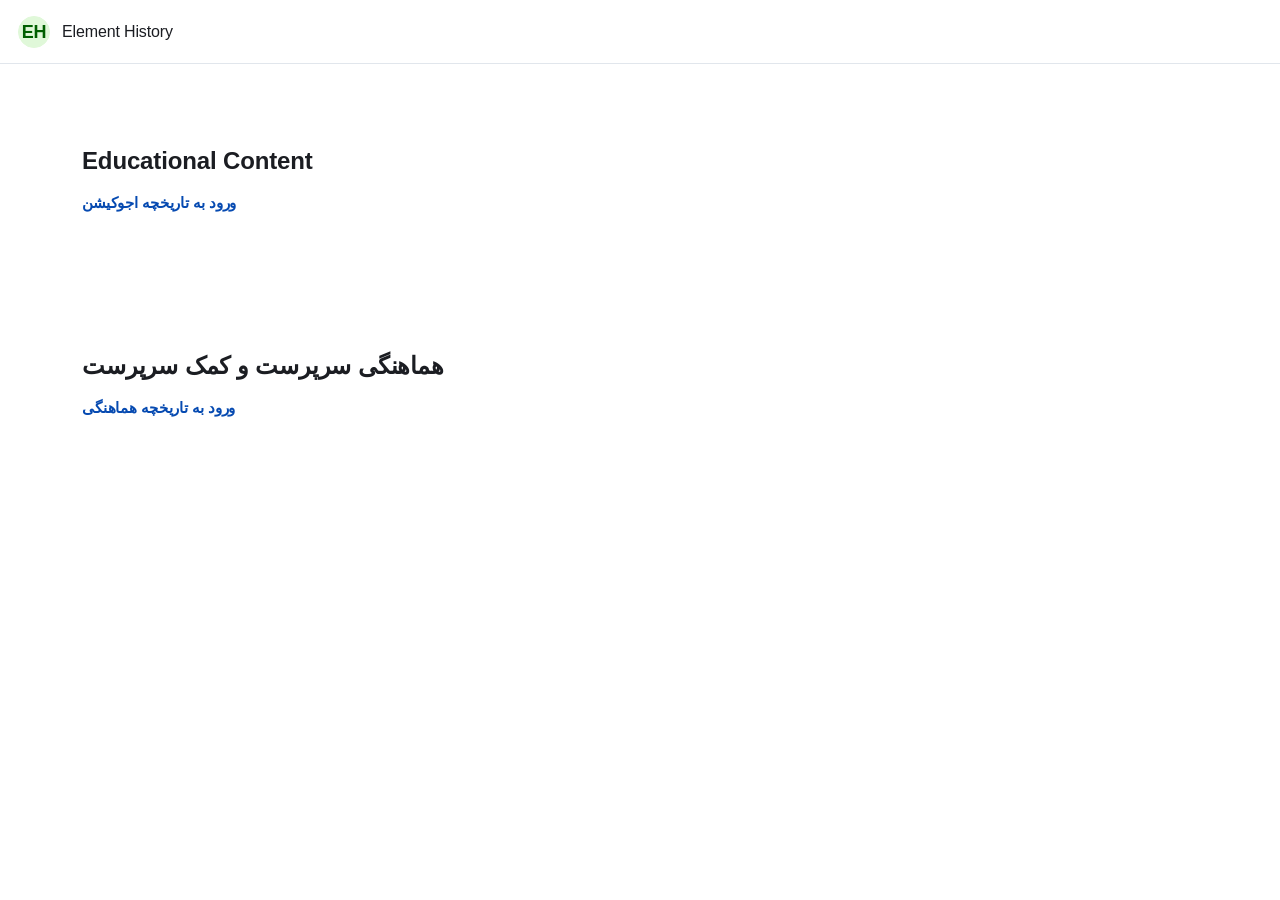
==== commit f56de9eb: "Update index.html" ====
--- a/index.html
+++ b/index.html
@@ -54,14 +54,14 @@
                                     <ol class="mx_RoomView_MessageList" aria-live="polite" role="list">
                                     <div class="mx_NewRoomIntro">
                                             <h2> Educational Content </h2>
-                                            <p><span><a href="" target="_blank" rel="noopener noreferrer"><strong>ورود به تاریخچه اجوکیشن</strong></a></span></p> <p></p>
+                                            <p><span><a href="Education/messages.html" target="" rel="noopener noreferrer"><strong>ورود به تاریخچه اجوکیشن</strong></a></span></p> <p></p>
                                             <br>
                                             <p>  </p>
                                         </div>
                                     
                                     <div class="mx_NewRoomIntro">
                                             <h2> هماهنگی سرپرست و کمک سرپرست </h2>
-                                            <p><span><a href="" target="_blank" rel="noopener noreferrer"><strong>ورود به تاریخچه هماهنگی</strong></a></span></p> <p></p>
+                                            <p><span><a href="Coordination/messages.html" target="" rel="noopener noreferrer"><strong>ورود به تاریخچه هماهنگی</strong></a></span></p> <p></p>
                                             <br>
                                             <p>  </p>
                                         </div></ol>
@@ -75,7 +75,6 @@
                                 </div>
                             </div>
                             </div>
-                            <div style="text-align:center;margin:10px"><a href="./messages2.html" style="font-weight:bold">Next group of messages</a></div>
                         </main>
                         </div>
                     </div>
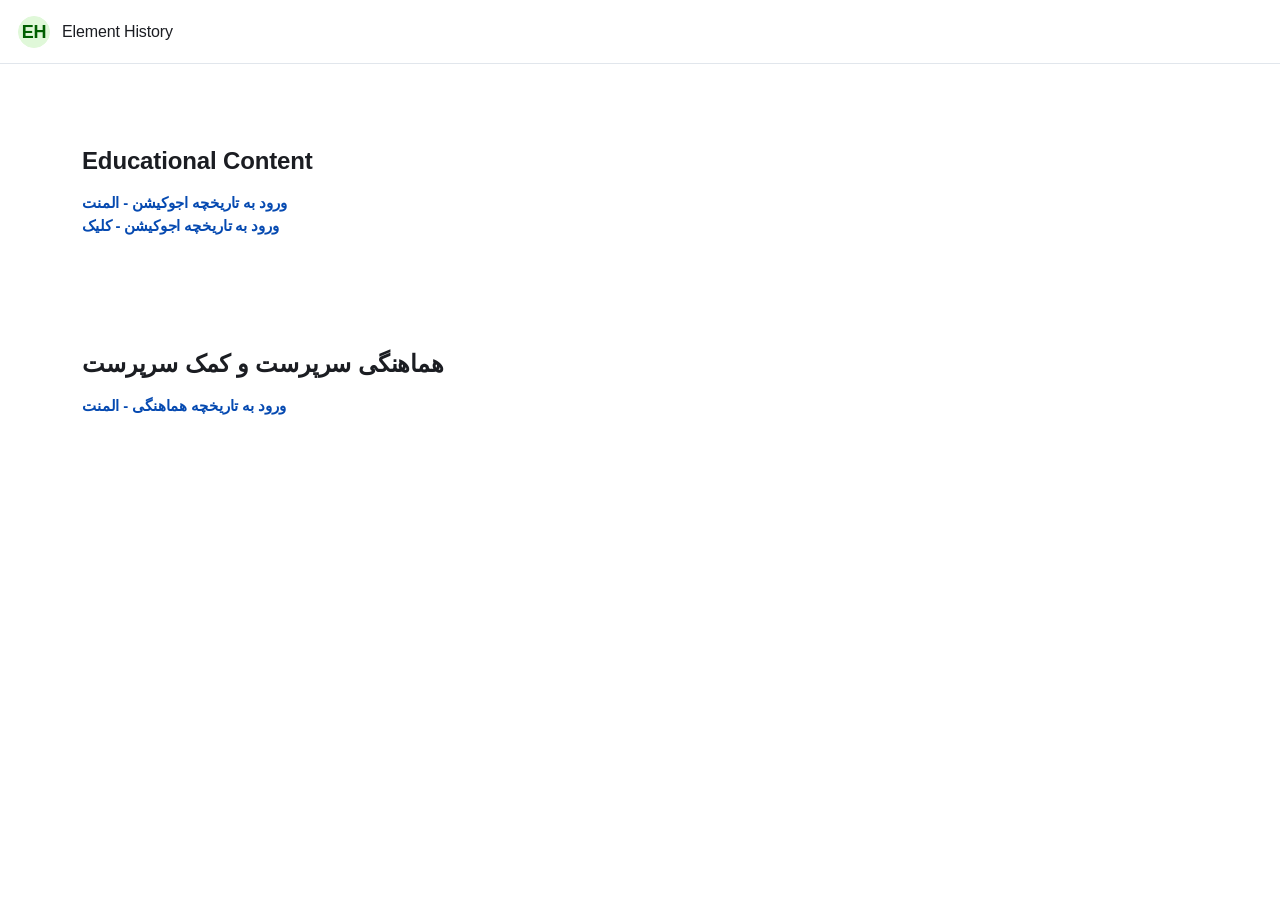
==== commit 61028790: "Update index.html" ====
--- a/index.html
+++ b/index.html
@@ -54,16 +54,13 @@
                                     <ol class="mx_RoomView_MessageList" aria-live="polite" role="list">
                                     <div class="mx_NewRoomIntro">
                                             <h2> Educational Content </h2>
-                                            <p><span><a href="Education/messages.html" target="" rel="noopener noreferrer"><strong>ورود به تاریخچه اجوکیشن</strong></a></span></p> <p></p>
-                                            <br>
-                                            <p>  </p>
+                                            <p><span><a href="Education/messages.html" target="" rel="noopener noreferrer"><strong>ورود به تاریخچه اجوکیشن - المنت</strong></a></span></p>
+                                            <p><span><a href="Education/messages.html" target="" rel="noopener noreferrer"><strong>ورود به تاریخچه اجوکیشن - کلیک</strong></a></span></p>
                                         </div>
                                     
                                     <div class="mx_NewRoomIntro">
                                             <h2> هماهنگی سرپرست و کمک سرپرست </h2>
-                                            <p><span><a href="Coordination/messages.html" target="" rel="noopener noreferrer"><strong>ورود به تاریخچه هماهنگی</strong></a></span></p> <p></p>
-                                            <br>
-                                            <p>  </p>
+                                            <p><span><a href="Coordination/messages.html" target="" rel="noopener noreferrer"><strong>ورود به تاریخچه هماهنگی - المنت</strong></a></span></p>
                                         </div></ol>
                                     </div>
                                 </div>
